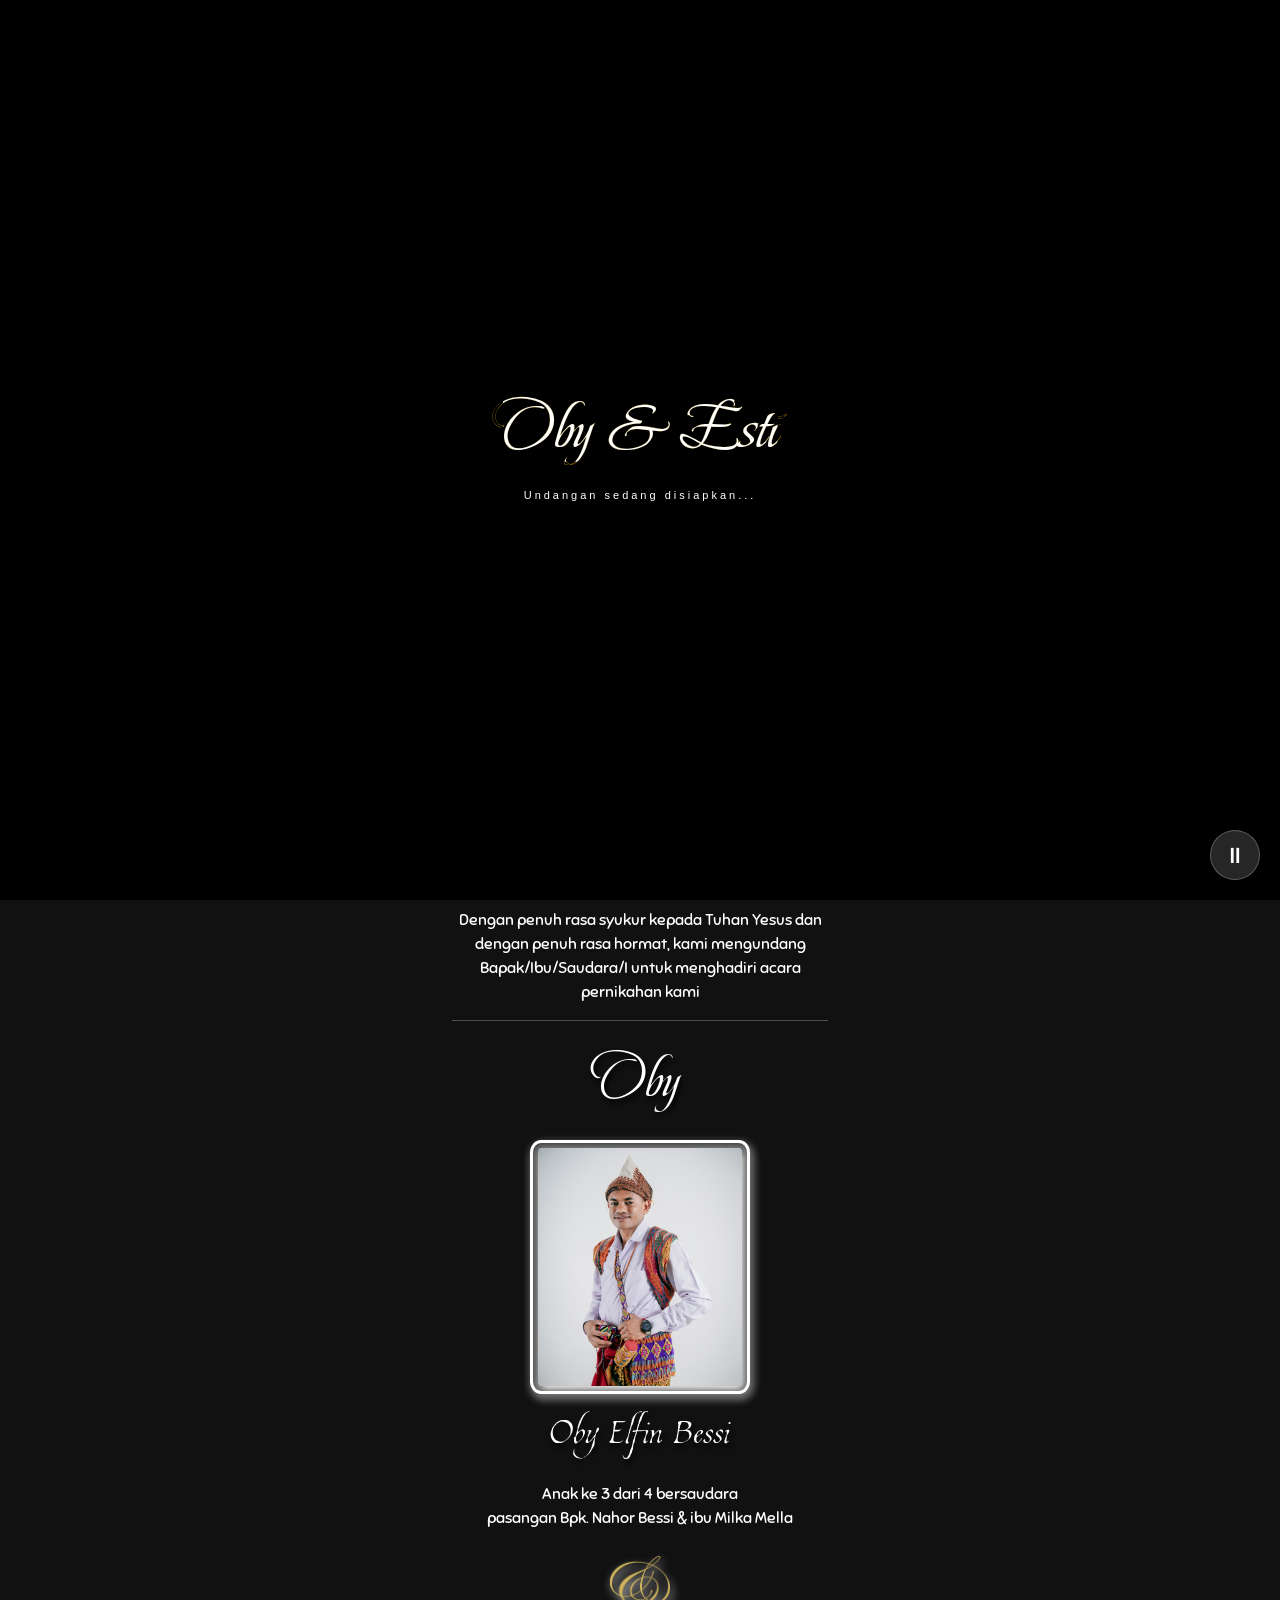
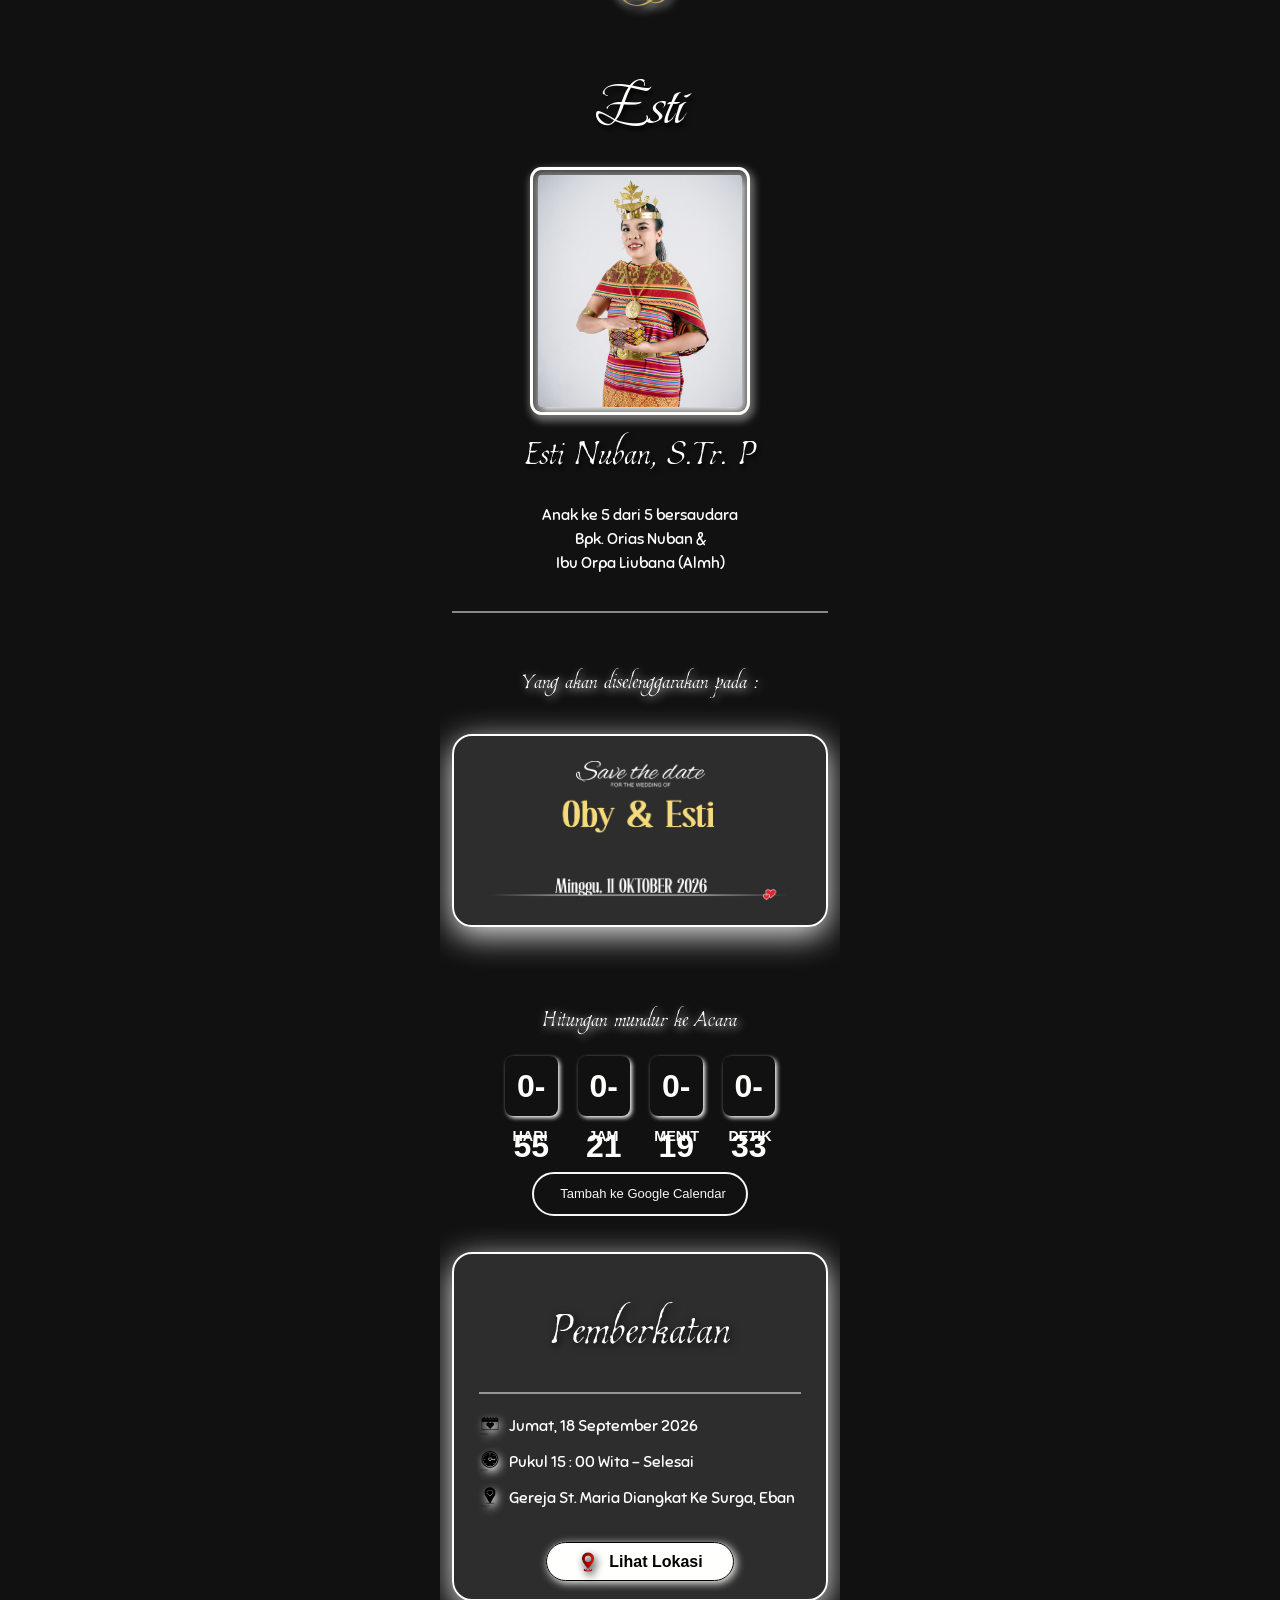
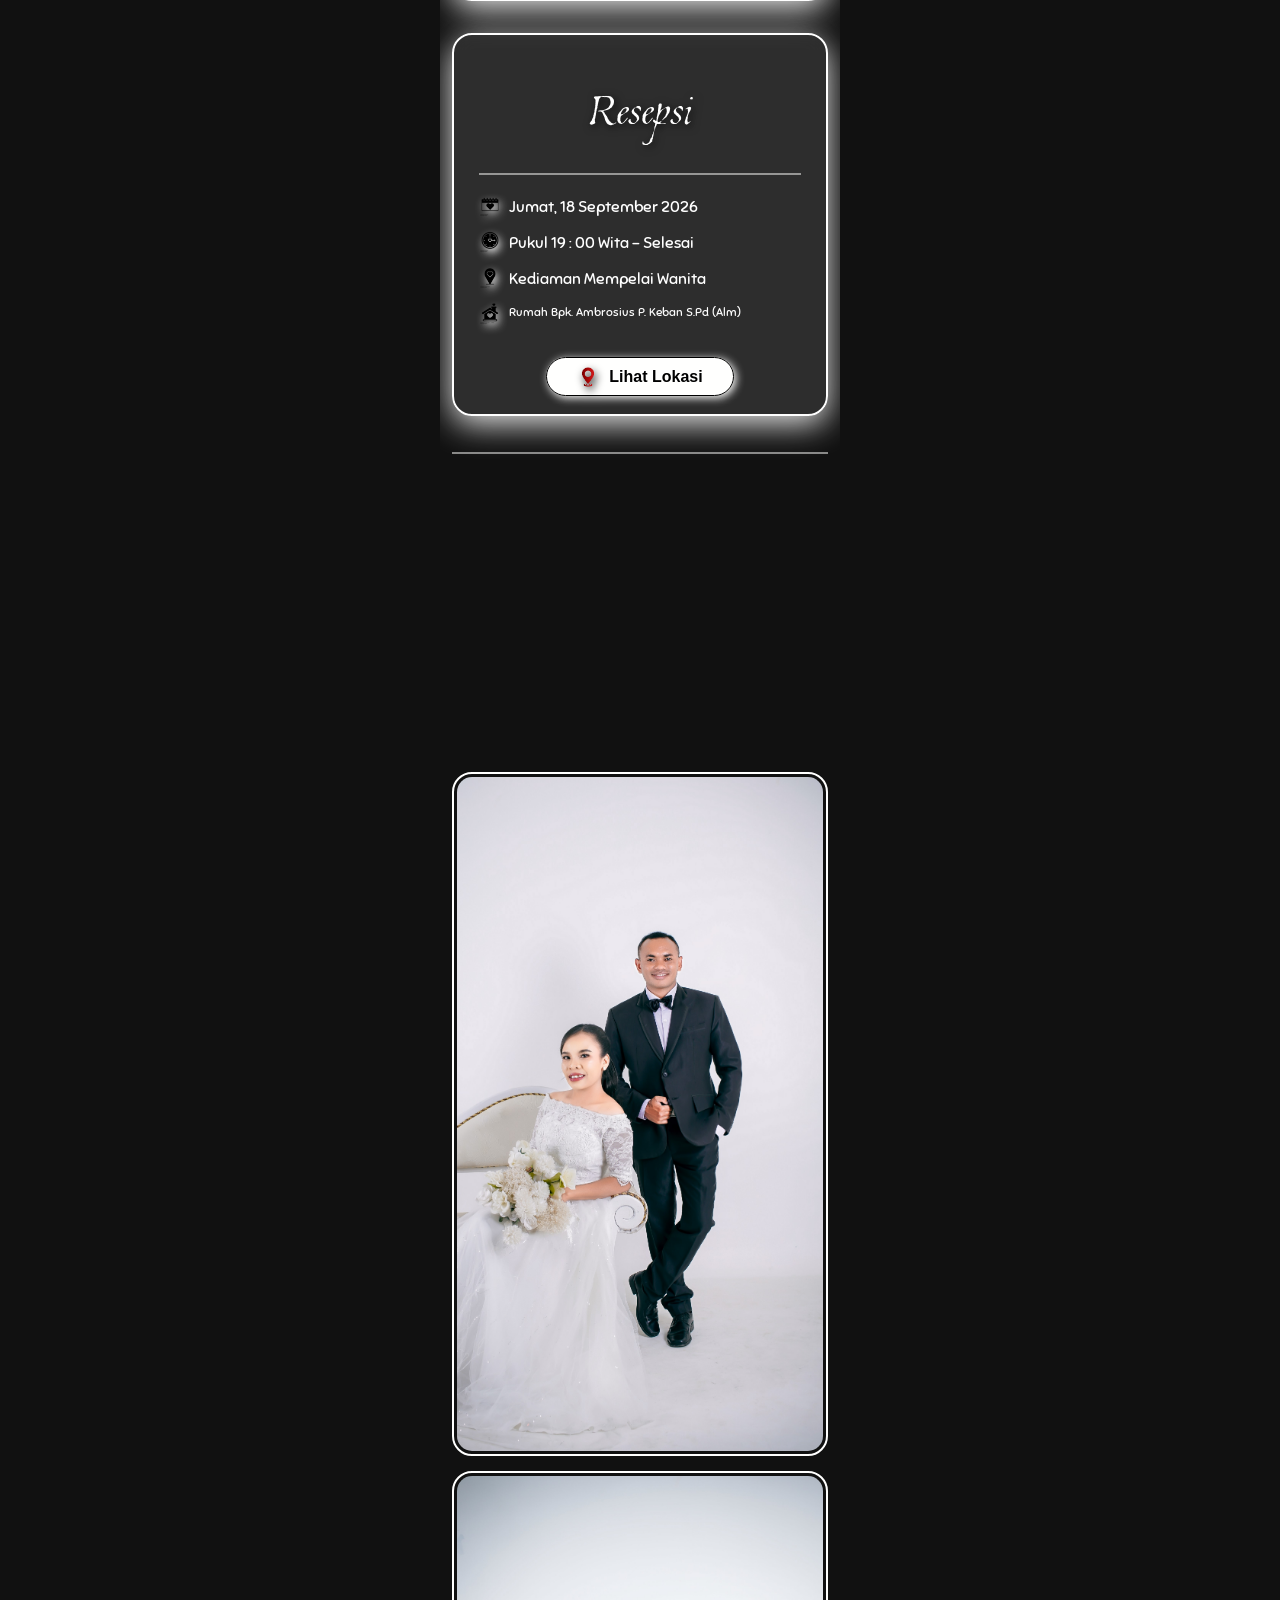
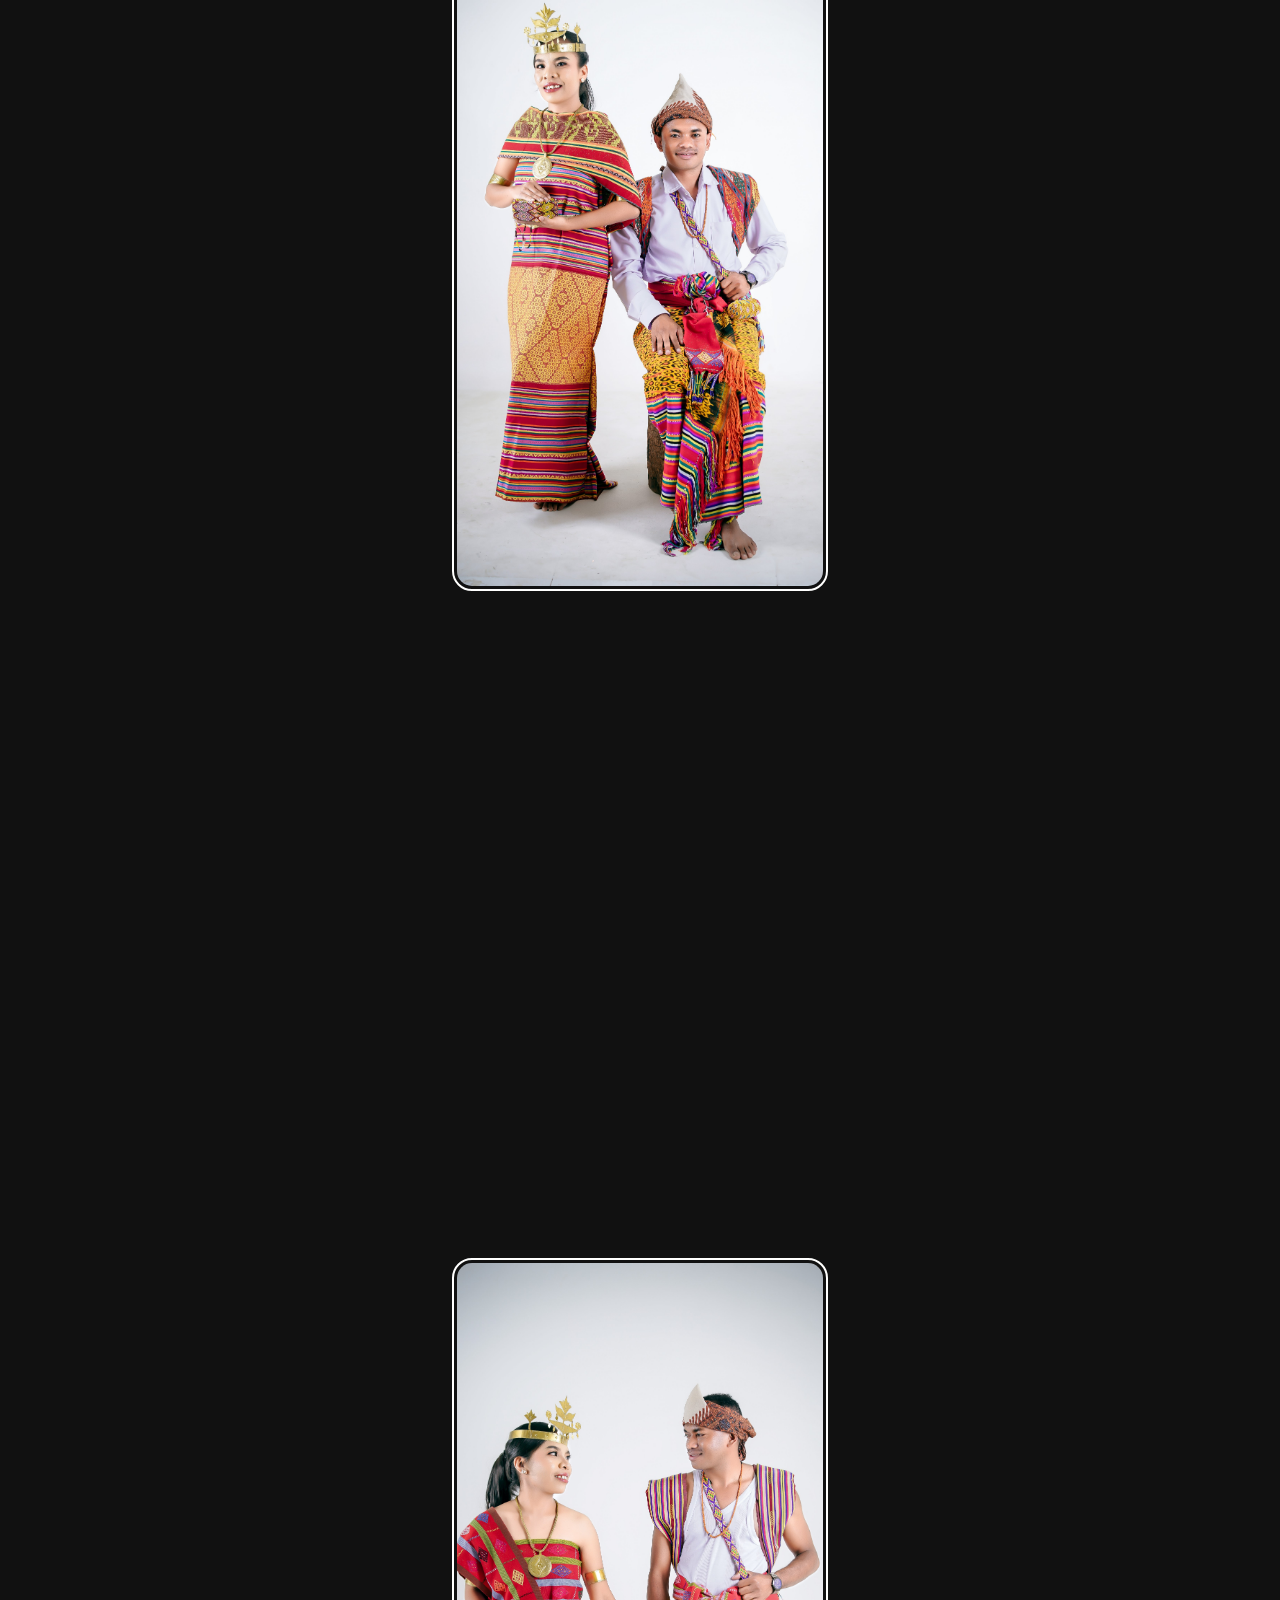
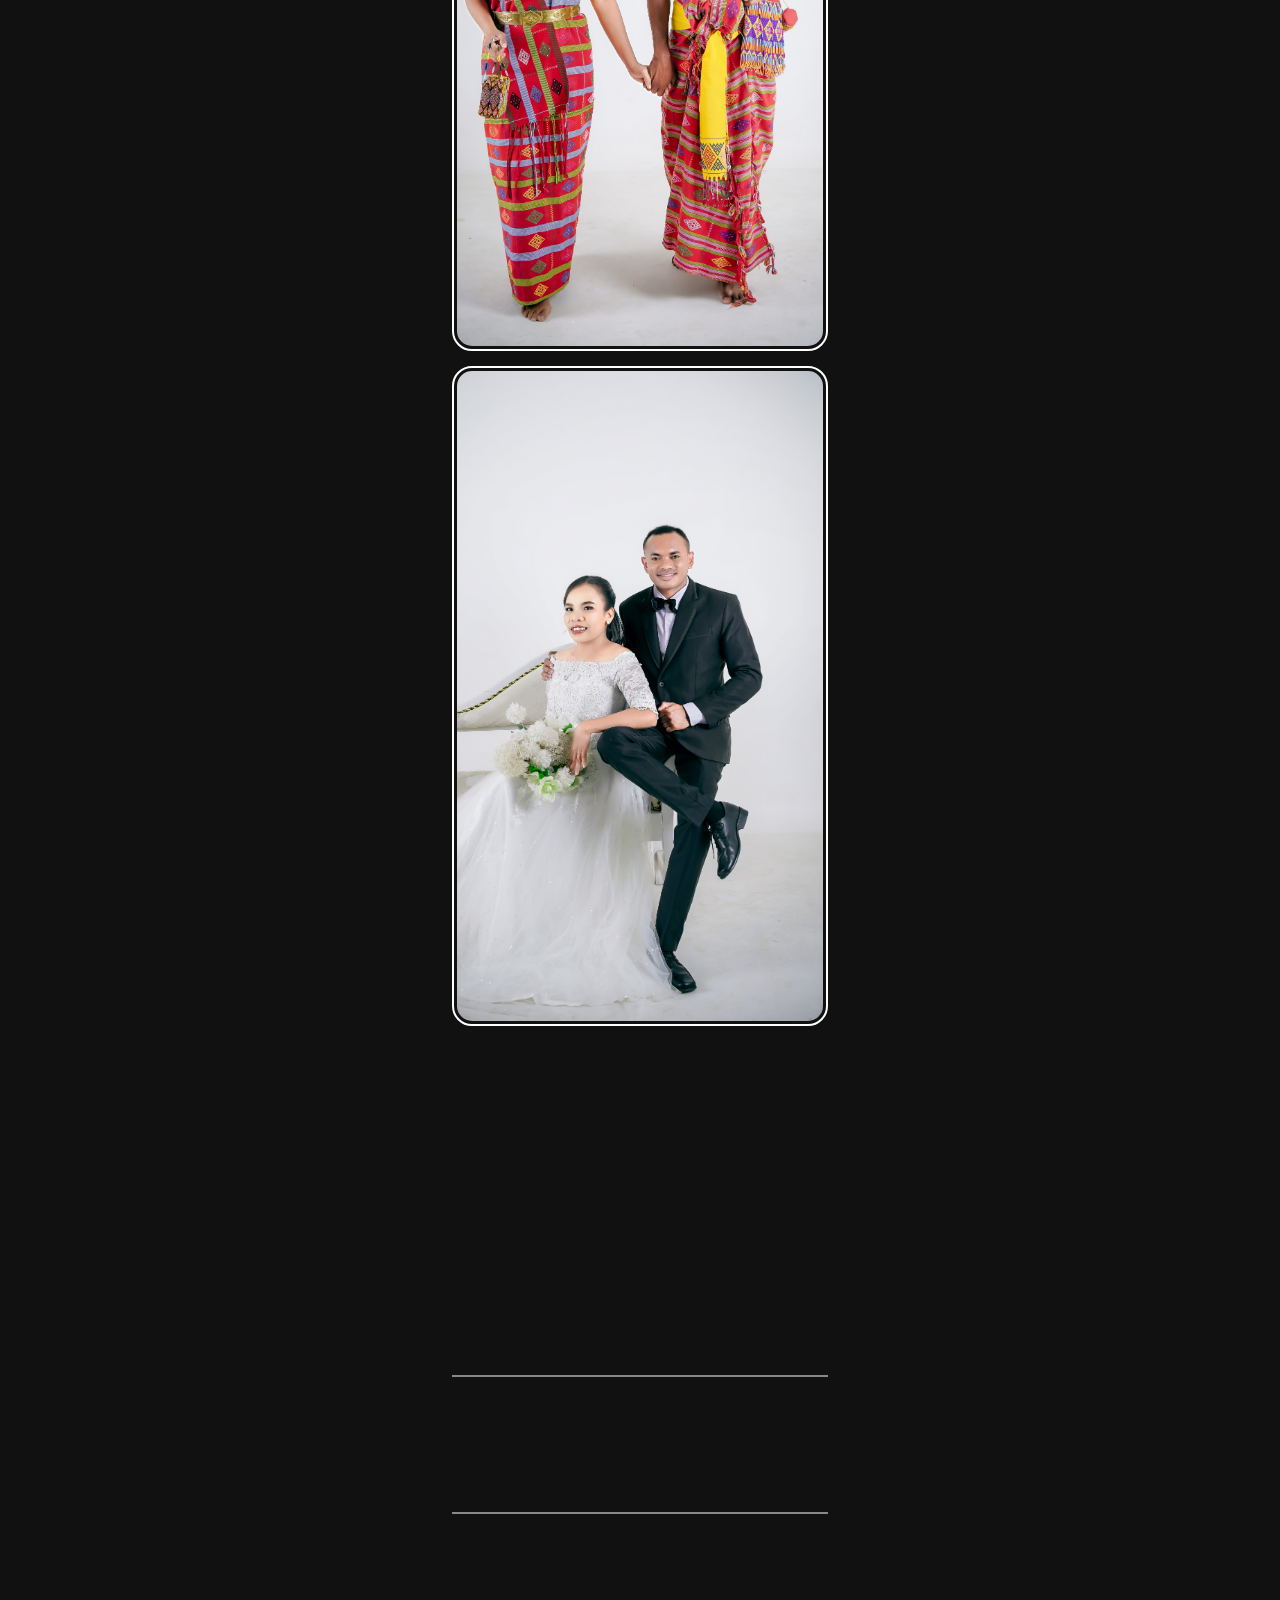
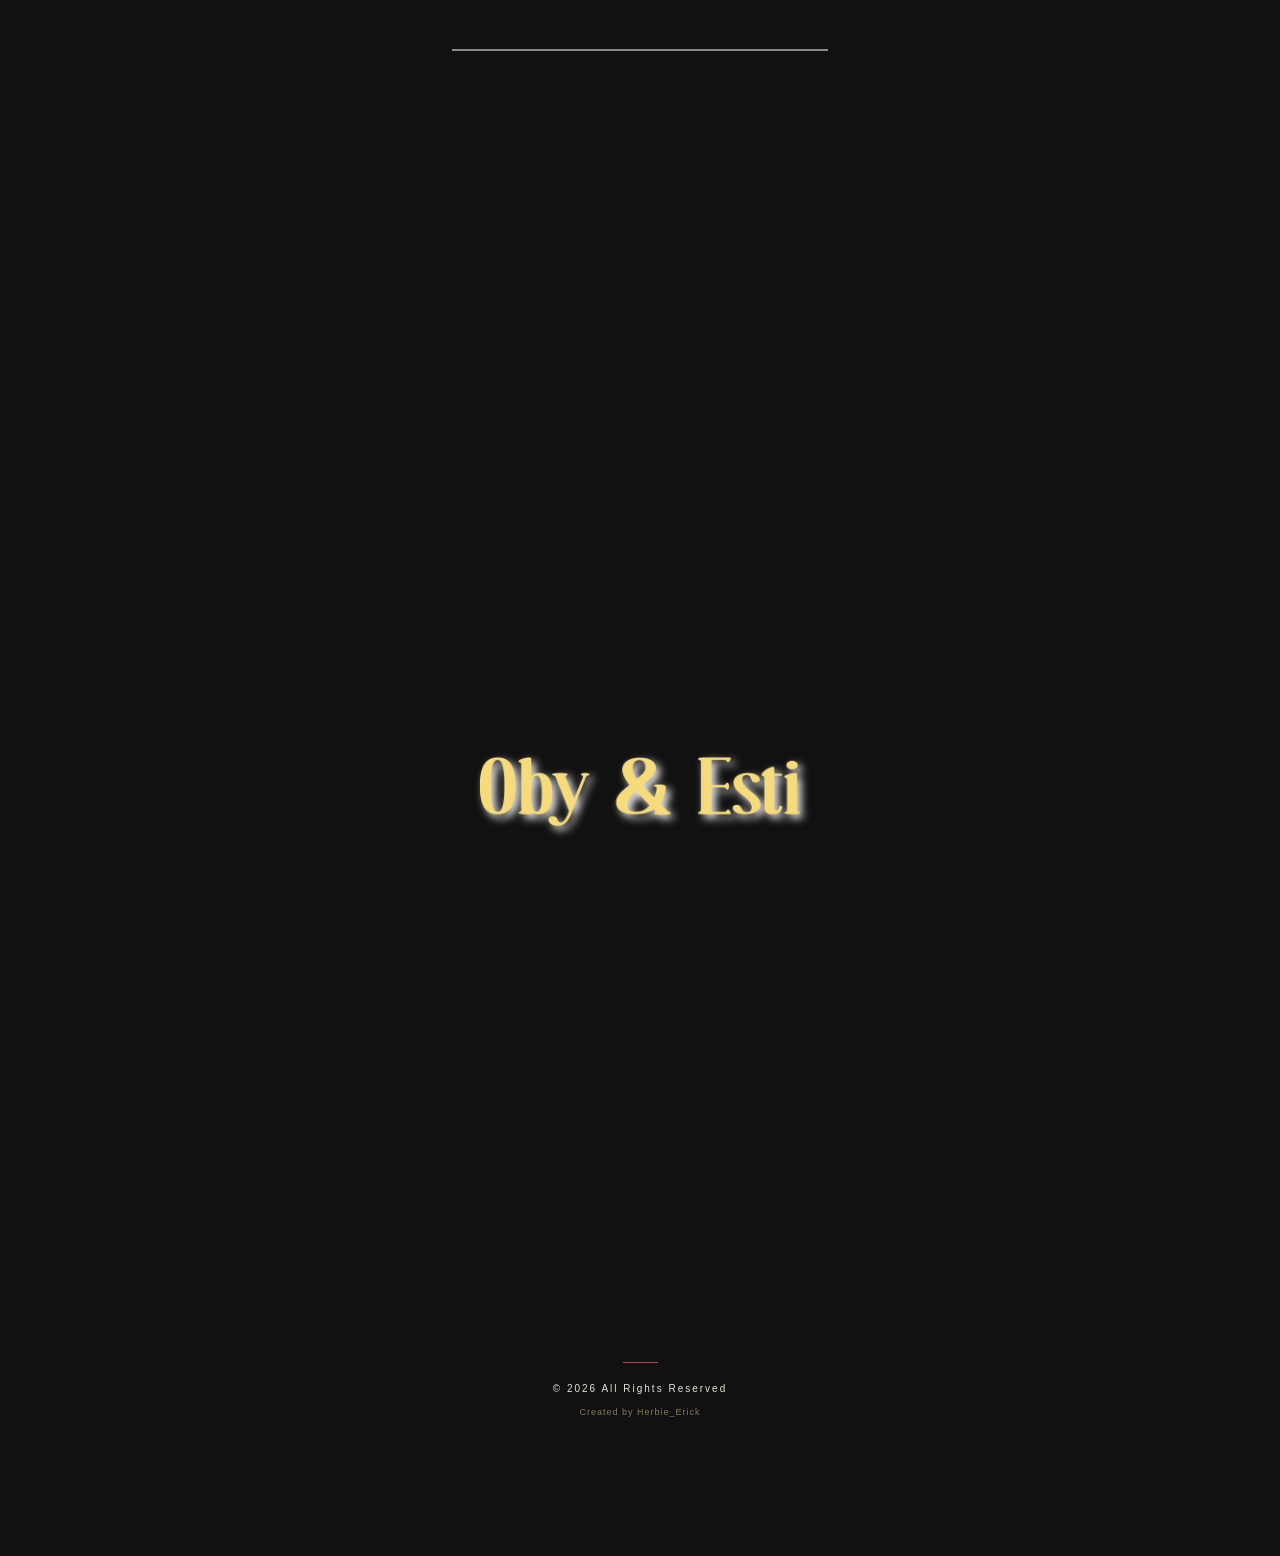
==== index.html @ a2c18242 "first commit" ====
<!DOCTYPE html>
<html lang="id">

<head>

    <meta charset="UTF-8">

    <meta
        name="viewport"
        content="width=device-width, initial-scale=1.0"
    >

    <title>Oby & Esty</title>
    <link rel="icon" type="image/png" href="assets/dec/thumb.jpeg">

    <meta property="og:title" content="Undangan Pernikahan Heri & Nita">
    <meta property="og:description" content="Klik untuk membuka undangan pernikahan kami">
    <meta property="og:image" content="https://linniel.github.io/herinitawedding.github.io/assets/dec/thumb.jpeg">
    <meta property="og:image:width" content="1200">
    <meta property="og:image:height" content="630">
    <meta property="og:url" content="https://linniel.github.io/herinitawedding.github.io/">
    <meta property="og:type" content="website">
    <meta property="og:site_name" content="Undangan Pernikahanan Heri & Nita ">
    <meta name="twitter:card" content="summary_large_image">


    <!-- =====================================
         AOS CSS
    ====================================== -->
    <!-- font -->
    <link rel="preconnect" href="https://fonts.googleapis.com">
    <link rel="preconnect" href="https://fonts.gstatic.com" crossorigin>
    <link href="https://fonts.googleapis.com/css2?family=Beau+Rivage&family=Birthstone&family=Estonia&family=Sniglet:wght@400;800&display=swap" rel="stylesheet">

    <link rel="stylesheet" href="https://unpkg.com/aos@2.3.4/dist/aos.css">
    <link href="https://cdn.jsdelivr.net/npm/bootstrap@5.0.2/dist/css/bootstrap.min.css" rel="stylesheet" integrity="sha384-EVSTQN3/azprG1Anm3QDgpJLIm9Nao0Yz1ztcQTwFspd3yD65VohhpuuCOmLASjC" crossorigin="anonymous">

    <!-- =====================================
         MAIN CSS
    ====================================== -->

    <link rel="stylesheet" href="assets/css/style.css">
    <link rel="stylesheet" href="assets/css/countdown.css">
    <link rel="stylesheet" href="assets/css/music.css">
    <link rel="stylesheet" href="assets/css/loader.css">
    <link rel="stylesheet" href="assets/css/linniel_rsvp.css">
    <link rel="stylesheet" href="assets/css/copyright.css">
    <link rel="stylesheet" href="assets/css/linniel_2.css">
    <link rel="stylesheet" href="assets/css/linniel_3.css">
    <link rel="stylesheet" href="assets/css/linniel_4.css">
    <link rel="stylesheet" href="assets/css/linniel_5.css">
    <link rel="stylesheet" href="assets/css/linniel_6.css">
    <link rel="stylesheet" href="assets/css/linniel_7.css">

</head>


<body>


    <!-- =====================================
         INVITATION WRAPPER
         MAX WIDTH 400px
    ====================================== -->

    <div class="invitation-wrapper">
        <div id="loader">
            <div class="name-loader">
                <span class="name-outline">Oby & Esti</span>
                <span class="name-fill">Oby & Esti</span>
            </div>

            <div class="loading-text">
                 Undangan sedang disiapkan...
            </div>
        </div>


        <!-- =================================
             BACKGROUND SLIDESHOW
        ================================== -->

        <div
            class="background-wrapper"
            id="backgroundWrapper"
        >

            <div
                class="background-layer background-layer-1"
            ></div>


            <div
                class="background-layer background-layer-2"
            ></div>


            <div
                class="background-overlay"
            ></div>

        </div>



        <!-- =================================
             MAIN INVITATION CONTENT

             Jangan gunakan display:none
             agar AOS dapat menghitung
             posisi setiap section.
        ================================== -->

        <main
            class="invitation"
            id="invitation"
        >


            <!-- =============================
                 HOME
            ============================== -->

    <section id="linniel_2">

    <div class="container">

        <!-- ==============================
             BAGIAN ATAS
        =============================== -->

        <div class="row justify-content-center text-center linniel-2-top">

            <div
                class="col-12 py-4">

                <p class="ayat">
                    "Demikianlah mereka bukan lagi dua, melainkan satu. Karena itu, apa yang telah dipersatukan Allah, tidak oleh diceraikan manusia"
                </p>

                <hr class="custom">

                <p class="kutipan_2">
                    " Matius 19 : 6 "
                </p>

            </div>

        </div>

    </div>

</section>

    <section id="linniel_3">
        <div class="container">
            <div class="row align-items-center justify-content-center">
                <div class="col-12 text-center py-2">
                    <p class="ins" data-aos="fade-up" 
                    data-aos-duration="1500">Dengan penuh rasa syukur kepada Tuhan Yesus dan 
                        dengan penuh rasa hormat, kami mengundang Bapak/Ibu/Saudara/I untuk menghadiri acara pernikahan kami</p>
                    <hr>
                <div class="mempelai">
                    <div class="m_pria">
                        <p class="nama" data-aos="zoom-in-down" 
                    data-aos-duration="2000">Oby</p>
                    <img src="assets/photo/pria.jpg" alt="pria" class="mempelai_img" 
                    data-aos="fade-up" 
                    data-aos-duration="2000">
                        <p class="nama_2" 
                    data-aos="zoom-in-up" 
                    data-aos-duration="2000">Oby Elfin Bessi</p>
                        <p class="ins" data-aos="zoom-in-up" 
                    data-aos-duration="2000">Anak ke 3 dari 4 bersaudara<br> pasangan Bpk. Nahor Bessi & ibu Milka Mella</p>
                    </div>
                    <img src="assets/dec/dan.png" alt="wedding ring" class="ring" data-aos="zoom-in" 
                    data-aos-duration="2000">
                    
                    <div class="m_pria pt-5">
                        <p class="nama"
                        data-aos="zoom-in-down" 
                    data-aos-duration="2000">Esti</p>
                    <img src="assets/photo/wanita.jpg" alt="pria" class="mempelai_img" 
                    data-aos="fade-up" 
                    data-aos-duration="2000">
                        <p class="nama_2" 
                        data-aos="zoom-in-up" 
                    data-aos-duration="2000">Esti Nuban, S.Tr. P</p>
                        <p class="ins" data-aos="zoom-in-up" 
                    data-aos-duration="2000">Anak ke 5 dari 5 bersaudara <br> Bpk. Orias Nuban & <br> Ibu Orpa Liubana (Almh)</p>
                    <hr class="custom">
                    </div>
                </div>
                </div>
            </div>
        </div>
    </section>
    <section id="linniel_4">

    <div class="container">

        <div class="row align-items-center justify-content-center">

            <div class="col-12 text-dark fw-bold">

                <p class="txt py-3" data-aos="fade-up" 
                    data-aos-duration="1000">
                    Yang akan diselenggarakan pada :
                </p>
                <div class="jadwal-wrapper"
                data-aos="zoom-in-down" 
                    data-aos-duration="1000">
                    <img
                        src="assets/dec/jadwal.png"
                        alt="jadwal"
                        class="jadwal_img" data-aos="fade-up" 
                    data-aos-duration="1000">
                </div>
                
                <div class="justify-content-center align-items-center d-flex pt-5">
                    <div id="countdown" class="hitungan-mundur"
                    data-aos="zoom-in"
                    data-aos-duration="2900">
                                <p class="txt_3 countdown text-center">Hitungan mundur ke Acara</p>
                                <div id='tiles'></div>
                                    <div class="labels">
                                        <li>hari</li>
                                        <li>jam</li>
                                        <li>Menit</li>
                                        <li>detik</li>
                                    </div>
                                     <!-- BUTTON CALENDAR -->
                     <div class="text-center mt-4">
                        <button type="button" class="btn-calendar" onclick="addToGoogleCalendar()">
                            <i class="bi bi-calendar-plus"></i>
                            Tambah ke Google Calendar
                        </button>
                    </div>
                    </div>
                </div>

                <div class="jadwal-wrapper my-3"
                data-aos="zoom-in" 
                    data-aos-duration="1000">
                    <p class="txt_2" data-aos="zoom-in-down" 
                    data-aos-duration="2000">Pemberkatan</p>
                    <hr class="custom">
                    <div class="jadwal text-start" data-aos="zoom-in-up" 
                    data-aos-duration="2000">
                        <p class="ins">
                            <img src="assets/dec/date.png" class="icon" alt="">
                            Jumat, 18 September 2026
                        </p>
                        <p class="ins">
                            <img src="assets/dec/time.png" class="icon" alt="">
                            Pukul 15 : 00 Wita - Selesai
                        </p>
                        <p class="ins">
                            <img src="assets/dec/location.png" class="icon" alt="">
                            Gereja St. Maria Diangkat Ke Surga, Eban</p>
                    </div>
                    <a href="https://maps.app.goo.gl/R7XHMyD7AdE7v3eS8" target="_blank" class="btn_maps mt-4">
                  <img src="assets/dec/loc.png" class="icon_2" alt="">Lihat Lokasi
                    </a>
                </div>
                <div class="jadwal-wrapper my-3"
                data-aos="zoom-in" 
                    data-aos-duration="2000">
                    <p class="txt_2" data-aos="fade-down" 
                    data-aos-duration="1000">Resepsi</p>
                    <hr class="custom">
                <div class="jadwal text-start" data-aos="zoom-in-up" data-aos-duration="1000">
                    <p class="ins">
                            <img src="assets/dec/date.png" class="icon" alt="">
                            Jumat, 18 September 2026
                        </p>
                    <p class="ins">
                        <img src="assets/dec/time.png" class="icon" alt="">
                         Pukul 19 : 00 Wita - Selesai
                    </p>

                    <p class="ins">
                        <img src="assets/dec/location.png" class="icon" alt="">
                        Kediaman Mempelai Wanita <br>
                    </p>
                    <p class="rmh ins">
                        <img src="assets/dec/home.png" class="icon" alt="">
                        Rumah Bpk. Ambrosius P. Keban S.Pd (Alm)
                    </p>

                </div>
                    <a href="https://maps.app.goo.gl/PGSMsq6SE9vQWwyQ8" target="_blank" class="btn_maps mt-4">
                  <img src="assets/dec/loc.png" class="icon_2" alt="">Lihat Lokasi
                    </a>
                </div>
                
                <hr class="custom">

            </div>

        </div>

    </div>

</section>


<section id="linniel_5">
    <div class="container">
        <div class="row">
            <div class="col-12">
                <p class="txt text-center py-3" data-aos="fade-up" 
                    data-aos-duration="1000">Galeri Foto</p>
                <div class="gallery-slider" data-aos="zoom-in" 
                    data-aos-duration="1000">
                    <div class="gallery-track">

                        <img src="assets/photo/1.jpg" alt="">
                        <img src="assets/photo/2.jpg" alt="">
                        <img src="assets/photo/3.jpg" alt="">

                        <!-- Duplicate agar looping halus -->
                        <img src="assets/photo/1.jpg" alt="">
                        <img src="assets/photo/2.jpg" alt="">
                        <img src="assets/photo/3.jpg" alt="">

                    </div>

                </div>

            </div>
            <div class="gallery-list">

    <img src="assets/photo/4.jpg" class="gallery-item" data-aos="fade-left" 
                    data-aos-duration="1500" alt="">
    <img src="assets/photo/5.jpg" class="gallery-item" data-aos="fade-right" 
                    data-aos-duration="1500" alt="">
    <img src="assets/photo/6.jpg" class="gallery-item" data-aos="fade-left" 
                    data-aos-duration="1500" alt="">
    <img src="assets/photo/7.jpg" class="gallery-item" data-aos="fade-right" 
                    data-aos-duration="1500" alt="">
    <img src="assets/photo/8.jpg" class="gallery-item" data-aos="fade-up" 
                    data-aos-duration="2000" alt="">

</div>

<!-- Lightbox -->

<div class="lightbox" id="lightbox">

    <span class="close-lightbox">&times;</span>

    <span class="prev">&#10094;</span>

    <img id="lightboxImage">

    <span class="next">&#10095;</span>

</div>

        </div>

    </div>

</section>
<section id="linniel_6">
        <div class="container">
            <div class="row align-items-center justify-content-center">
                <div class="col-12 text-center py-5">
                    <p class="txt" data-aos="fade-up" 
                    data-aos-duration="1000">Turut Mengundang</p>
                    <hr class="custom">
                    <div class="kel_mem text-start" data-aos="fade-right" 
                    data-aos-duration="1000">
                        <p>Keluarga Besar Bessi,</p>
                        <p>Keluarga Besar Mella,</p>
                        <p>Keluarga Besar Bpk. Anasias Taopan.</p>
                    </div>
                    <hr class="custom">
                    <div class="kel_mem text-end" data-aos="fade-left" 
                    data-aos-duration="1000">
                        <p>Keluarga Besar Nuban</p>
                        <p>Keluarga Besar Liubana</p>
                        <p>Keluarga Besar Bpk. Joni Seran</p>
                    </div>
                    <hr class="custom">
                    
                </div>
                </div>
            </div>
        </section>
        <section id="linniel_7">

             <img src="assets/dec/nama.png" alt="nama" class="bahagia" data-aos="zoom-in-down" 
                    data-aos-duration="2000">

        </section>
        <!-- =========================================
     COPYRIGHT
========================================= -->

<section
    id="copyright"
    class="copyright-section"
>

    <div
        class="copyright-content"
        data-aos="fade-up"
    >

        <div class="copyright-divider"></div>

        <p class="copyright-text">
            © 2026 All Rights Reserved
        </p>

        <p class="copyright-credit">
            Created by Herbie_Erick
        </p>

    </div>

</section>
        </div>
    </div>

    <!-- Background Music -->
<audio
    id="backgroundMusic"
    loop
    preload="auto">

    <source
        src="assets/music/music_2.mp3"
        type="audio/mpeg">

    Browser Anda tidak mendukung audio.

</audio>
<button id="musicButton" class="music-button">

    <span id="musicIcon">⏸</span>

</button>






        </main>

        <section class="cover" id="cover">

    <!-- COVER BACKGROUND -->
    <div class="cover-background"></div>

    <!-- COVER OVERLAY -->
    <div class="cover-overlay"></div>


    <!-- ================================
         COVER TOP
    ================================= -->

    <div class="cover-top">

        <p class="cover-label">
            THE WEDDING OF
        </p>

        <h1 class="cover-title">
            Oby &amp; Esti
        </h1>

        <p class="cover-date">
            11 • 10 • 2026
        </p>

    </div>


    <!-- ================================
         COVER BOTTOM
    ================================= -->

    <div class="cover-bottom">

        <!-- GUEST -->

        <div class="guest-wrapper">

            <p class="guest-label">
                Kepada Yth.
            </p>

            <h2
                class="guest-name"
                id="guestName"
            >
                Tamu Undangan
            </h2>

        </div>


        <!-- OPEN BUTTON -->

        <button
            type="button"
            class="open-invitation"
            id="openInvitation"
        >
            Buka Undangan
        </button>
        <p class="sry my-2">Mohon maaf jika terdapat kesalahan penulisan Nama/Gelar</p>

    </div>

</section>


    </div>



    <!-- =====================================
         AOS JS
    ====================================== -->

    <script
        src="https://unpkg.com/aos@2.3.4/dist/aos.js"
    ></script>
    <script src="https://cdn.jsdelivr.net/npm/bootstrap@5.0.2/dist/js/bootstrap.bundle.min.js" integrity="sha384-MrcW6ZMFYlzcLA8Nl+NtUVF0sA7MsXsP1UyJoMp4YLEuNSfAP+JcXn/tWtIaxVXM" crossorigin="anonymous"></script>



    <!-- =====================================
         GUEST JS
    ====================================== -->

    <script src="assets/js/guest.js"></script>
    <script src="assets/js/countdown.js"></script>
    <script src="assets/js/music.js"></script>
    <script src="assets/js/lighbox.js"></script>
    <script src="assets/js/loader.js"></script>
    <script src="assets/js/calender.js"></script>
    <script src="assets/js/rsvp.js"></script>



    <!-- =====================================
         BACKGROUND JS
    ====================================== -->

    <script src="assets/js/background.js"></script>



    <!-- =====================================
         AOS INITIALIZATION
    ====================================== -->

    <script>

        AOS.init({

            duration: 1000,

            offset: 100,

            once: false,

            mirror: true

        });

    </script>


</body>

</html>
---- assets/css/style.css ----
/* =========================================
   GLOBAL
========================================= */

* {
    margin: 0;
    padding: 0;
    box-sizing: border-box;
}

:root {

    /* Nama mempelai / heading utama */
    --font-gold: #D8B878;

    /* Teks utama */
    --font-ivory: #F1EDE3;

    /* Label / teks sekunder */
    --font-muted: #fffffe;

}


html {
    scroll-behavior: smooth;
}

body {
    min-height: 100vh;
    background: #111;
    color: #fff;
    font-family: Arial, sans-serif;
    overflow-x: hidden;
}


/* =========================================
   INVITATION WRAPPER
   MOBILE FRAME
========================================= */

.invitation-wrapper {
    position: relative;
    width: 100%;
    max-width: 400px;
    min-height: 100vh;
    margin: 0 auto;
}


/* =========================================
   BACKGROUND SLIDESHOW
========================================= */

.background-wrapper {
    position: fixed;

    top: 0;
    left: 50%;

    width: 100%;
    max-width: 400px;

    height: 100vh;

    transform: translateX(-50%);

    overflow: hidden;

    background: #111;

    z-index: 0;

    opacity: 0;
    visibility: hidden;

    transition:
        opacity 1.2s ease,
        visibility 1.2s ease;
}

.background-wrapper.active {
    opacity: 1;
    visibility: visible;
}


/* =========================================
   BACKGROUND LAYERS
========================================= */

.background-layer {
    position: absolute;

    inset: 0;

    width: 100%;
    height: 100%;

    background-position: center;
    background-repeat: no-repeat;
    background-size: cover;

    opacity: 0;

    transform: scale(1.03);

    filter: blur(0);

    transition:
        opacity 1.8s ease,
        filter 1.8s ease,
        transform 7s ease;
}

.background-layer.active {
    opacity: 1;
    transform: scale(1);
}

.background-layer.blur {
    filter: blur(8px);
}


/* =========================================
   BACKGROUND OVERLAY
========================================= */

.background-overlay {
    position: absolute;

    inset: 0;

    background:
        linear-gradient(
            to bottom,
            rgba(0, 0, 0, 0.30),
            rgba(0, 0, 0, 0.60)
        );

    pointer-events: none;
}


/* =========================================
   COVER
========================================= */

.cover {
    position: fixed;

    top: 0;
    left: 50%;

    width: 100%;
    max-width: 400px;

    height: 100vh;

    transform: translateX(-50%);

    display: flex;

    flex-direction: column;

    justify-content: space-between;

    align-items: center;

    text-align: center;

    overflow: hidden;

    z-index: 100;

    background: #111;

    padding: 70px 30px 45px;

    opacity: 1;
    visibility: visible;

    transition:
        opacity 0.8s ease,
        visibility 0.8s ease;
}


/* =========================================
   COVER HIDE
========================================= */

.cover.hide {
    opacity: 0;
    visibility: hidden;
    pointer-events: none;
}


/* =========================================
   COVER BACKGROUND
========================================= */

.cover-background {
    position: absolute;

    inset: 0;

    background-image:
        url("../bg/cover.jpg");

    background-position: center;
    background-repeat: no-repeat;
    background-size: cover;

    z-index: -2;
}


/* =========================================
   COVER OVERLAY
========================================= */

.cover-overlay {
    position: absolute;

    inset: 0;

    background:
        linear-gradient(
            to bottom,
            rgba(0, 0, 0, 0.35),
            rgba(0, 0, 0, 0.65)
        );

    z-index: -1;
}


/* =========================================
   COVER TOP
========================================= */

.cover-top {
    position: relative;

    width: 100%;

    z-index: 2;
}

.cover-label {
    font-size: 11px;

    letter-spacing: 4px;

    margin-bottom: 20px;
    color: var(--font-muted);
}

.cover-title {
    font-size: 58px;

    font-weight: 400;

    margin-bottom: 15px;
    color: var(--font-muted);
    font-family: "Beau Rivage", cursive;
    font-style: normal;
    filter: drop-shadow(2px 4px 4px white);
}

.cover-date {
    font-size: 13px;

    letter-spacing: 4px;
    color: var(--font-muted);
}
.txt{
    font-family: "Estonia", cursive;
    font-size: 30px;
    font-weight: normal;
    color: rgb(255, 255, 255);
    filter: drop-shadow(2px 2px 4px rgb(248, 248, 247));
}
.txt_2{
    font-family: "Estonia", cursive;
    font-size: 62px;
    font-weight: normal;
    color: rgb(255, 255, 255);
    filter: drop-shadow(2px 2px 4px rgb(0, 0, 0));
}

/* =========================================
   COVER BOTTOM
========================================= */

.cover-bottom {
    position: relative;

    width: 100%;

    z-index: 2;

    display: flex;

    flex-direction: column;

    align-items: center;
    color: var(--font-muted);
}


/* =========================================
   GUEST
========================================= */

.guest-wrapper {
    margin-bottom: 25px;
}

.guest-label {
    font-size: 12px;

    margin-bottom: 8px;
}

.guest-name {
    font-size: 24px;
    font-weight: 400;
    white-space: nowrap;
    font-family: "Beau Rivage", cursive;
}


/* =========================================
   OPEN BUTTON
========================================= */

.open-invitation {
    border: 2px solid rgb(255, 196, 0);
    background: var(--font-muted);
    color: #000000;
    padding: 10px 38px;
    border-radius: 30px;
    font-size: 12px;
    letter-spacing: 2px;
    cursor: pointer;
    backdrop-filter: blur(8px);
    -webkit-backdrop-filter: blur(8px);
    transition:
        background 0.3s ease,
        transform 0.3s ease;
}

.open-invitation:hover {
    background: rgba(255, 255, 255, 0.18);

    transform: translateY(-2px);
}


/* =========================================
   TAMBAHAN COVER
========================================= */

.sry {
    font-size: 10px;
    line-height: 1.4;
}


/* =========================================
   INVITATION CONTENT
========================================= */

.invitation {
    position: relative;

    width: 100%;
    max-width: 400px;

    margin: 0 auto;

    z-index: 1;
}





/* =========================================
   GENERAL SECTION
========================================= */

.section {
    position: relative;

    width: 100%;

    min-height: 100vh;

    display: flex;

    align-items: center;

    justify-content: center;

    text-align: center;

    padding: 40px 30px;
}



/* =========================================
   DESKTOP
========================================= */

@media (min-width: 401px) {

    body {
        background: #111;
    }


    .invitation-wrapper {
        width: 400px;
        max-width: 400px;
    }


    .background-wrapper {
        width: 400px;
        max-width: 400px;
    }


    .cover {
        width: 400px;
        max-width: 400px;
    }


    .invitation {
        width: 400px;
        max-width: 400px;
    }

}
---- assets/css/countdown.css ----
.countdown{
  font-weight: bold;
}
#countdown {
  font-family: Arial, sans-serif;
  text-align: center;
  padding: 20px;
  border-radius: 10px;
  max-width: 300px;
  margin: 0 auto;
  padding-left: 10px;
  padding-right: 10px;
}

#tiles {
  display: flex;
  justify-content: space-between;
  gap: 10px;
}

#tiles span {
  z-index: 100;
  display: inline-block;
  color: var(--font-muted);
  font-size: 2em;
  width: 60px;
  height: 60px;
  line-height: 60px;
  border-radius: 8px;
  margin: 0 5px;
  box-shadow: 2px 2px 4px var(--font-muted);
  text-align: center;
  background-color: #c8a96a00;
}

.labels {
  display: flex;
  justify-content: space-between;
  list-style-type: none;
  padding: 0;
  margin: 10px 0 0;
}

.labels li {
  font-size: 0.9em;
  color: var(--font-muted);
  text-transform: uppercase;
  width: 60px;
  font-weight: bold;
  text-align: center;
}
.txt_3{
  color: white;
  font-family: "Estonia", cursive;
  font-weight: 400;
  font-style: normal;
  font-size: 30px;
  filter: drop-shadow(2px 2px 4px rgb(248, 248, 247));
}

.btn-calendar {
    border: 2px solid #faf6f6;
    background: transparent;
    color: #f7f4f5;
    padding: 10px 20px;
    border-radius: 30px;
    font-family: 'Poppins', sans-serif;
    font-size: 13px;
    cursor: pointer;
    transition: all 0.3s ease;
}

.btn-calendar:hover {
    background: #f5f3f3;
    color: #020202;
    transform: translateY(-2px);
}

.btn-calendar i {
    margin-right: 6px;
}
---- assets/css/music.css ----
/* ==========================================
   MUSIC BUTTON
========================================== */

.music-button{

    position:fixed;

    right:20px;
    bottom:20px;

    width:50px;
    height:50px;

    display:flex;
    justify-content:center;
    align-items:center;

    border:none;
    border-radius:50%;

    background:rgba(255,255,255,.15);

    backdrop-filter:blur(10px);
    -webkit-backdrop-filter:blur(10px);

    border:1px solid rgba(255,255,255,.25);

    color:var(--color-primary);

    font-size:22px;

    cursor:pointer;

    z-index:99999;

    transition:.3s;

}

.music-button:hover{

    transform:scale(1.08);

}

.music-button:active{

    transform:scale(.95);

}
---- assets/css/loader.css ----
#loader {
    position: fixed;
    inset: 0;
    z-index: 9999;
    display: flex;
    flex-direction: column;
    justify-content: center;
    align-items: center;
    background: #000000;
    transition: opacity 1s ease, visibility 1s ease;
    
}

.name-loader {
    position: relative;
    display: inline-block;
    font-family: "Beau Rivage", cursive;
    font-size: 65px;
    line-height: 1;
}

/* Outline hitam */
.name-outline {
    display: block;
    color: transparent;
    -webkit-text-stroke: 0.2px rgb(255, 196, 0);
}

/* Fill merah */
.name-fill {
    position: absolute;
    inset: 0;
    color: rgb(255, 255, 253);
    overflow: hidden;
    clip-path: inset(0 100% 0 0);
    animation: fillLeftToRight 4s ease-in-out forwards;
}

@keyframes fillLeftToRight {

    0% {
        clip-path: inset(0 100% 0 0);
    }

    100% {
        clip-path: inset(0 0 0 0);
    }
}

.loading-text {
    margin-top: 25px;
    font-family: "Poppins", sans-serif;
    font-size: 11px;
    letter-spacing: 3px;
    color: #ffffff;
}
---- assets/css/copyright.css ----
/* =========================================
   COPYRIGHT
========================================= */

.copyright-section {

    position: relative;

    width: 100%;

    min-height: 35vh;

    display: flex;

    align-items: center;

    justify-content: center;

    text-align: center;

    padding: 50px 30px;

}


.copyright-content {

    width: 100%;

    max-width: 350px;

}


/* =========================================
   COUPLE NAME
========================================= */

.copyright-line {

    font-size: 18px;

    letter-spacing: 3px;

    color: #D8B878;

    margin-bottom: 18px;

}


/* =========================================
   DIVIDER
========================================= */

.copyright-divider {

    width: 35px;

    height: 1px;

    margin: 0 auto 18px;

    background: #bf7575;

    opacity: 0.7;

}


/* =========================================
   COPYRIGHT
========================================= */

.copyright-text {

    font-size: 10px;

    letter-spacing: 2px;

    color: #E8E2D6;

    margin-bottom: 10px;

}


/* =========================================
   CREATED BY
========================================= */

.copyright-credit {

    font-size: 9px;

    letter-spacing: 1px;

    color: #BFA875;

    opacity: 0.7;

}
---- assets/css/linniel_2.css ----
/* =========================================
   LINNIEL 2
========================================= */

#linniel_2 {
    min-height: 100vh;

    display: flex;

    align-items: stretch;

    justify-content: center;

    padding: 40px 25px;
}


/* =========================================
   CONTAINER
========================================= */

#linniel_2 .container {
    width: 100%;

    max-width: 400px;

    display: flex;

    flex-direction: column;

    justify-content: space-between;
}


/* =========================================
   BAGIAN ATAS
========================================= */

.linniel-2-top {
    width: 100%;

    text-align: center;
}


/* =========================================
   KUTIPAN
========================================= */

.linniel-2-top .col-12 {
    width: 100%;
}


.ayat {
    font-size: 20px;
    font-family: "Beau Rivage", cursive;
    color: var(--font-muted);
    margin-bottom: 20px;
    filter: drop-shadow(2px 2px 2px rgb(0, 0, 0));
}


.kutipan_2 {
    font-size: 24px;
    font-family: "Beau Rivage", cursive;
    font-weight: normal;
    margin-top: 15px;
    color: var(--font-muted);
    filter: drop-shadow(2px 2px 2px rgb(0, 0, 0));
}


.linniel-2-top hr {
    width: 50%;

    margin: 15px auto;

    opacity: 0.5;
}


/* =========================================
   BAGIAN BAWAH
========================================= */

.linniel-2-bottom {
    width: 100%;

    display: flex;

    justify-content: center;

    text-align: center;
}


/* =========================================
   SECTION CONTENT
========================================= */

.linniel-2-bottom .section-content {
    width: 100%;

    padding: 30px 20px;

    border-radius: 20px;

    background: rgba(202, 51, 51, 0.932);
}
---- assets/css/linniel_3.css ----
#linniel_3{

    position:relative;
    width:100%;
    min-height:100vh;
    display:flex;
    justify-content:center;
    align-items:center;
    overflow:hidden;

}


.mempelai_img{
    width: 220px;
    border: solid 3px var(--font-muted);
    padding: 5px;
    border-radius: 5%;
    filter: drop-shadow(2px 4px 4px white);
}
.m_pria{
    display: flex;
    flex-direction: column;
    align-items: center;
    text-align: center;

}
hr.custom{

    display: block;
    width: 100%;
    height: 2px;
    margin: 20px 0;
    border: none;
    background: var(--font-muted);;
    opacity: 0.5;

}
hr.custom_2{

    display: block;
    width: 70%;
    height: 2px;
    margin: 20px 0;
    border: none;
    background: var(--font-muted);;
    opacity: 0.5;

}
.ring{
    display:block;
    width:60px;
    margin:10px auto;
    filter: drop-shadow(2px 4px 4px white);

}
.nama{
    font-family: "Beau Rivage", cursive;
    font-style: normal;
    font-size: 58px;
    color: var(--font-muted);
    filter: drop-shadow(2px 4px 2px black);
}
.nama_2{
    font-family: "Estonia", cursive;
    font-style: normal;
    font-size: 48px;
    color: var(--font-muted);;
    filter: drop-shadow(2px 4px 2px black);
    white-space: nowrap;
}
.jdwl{
    font-family: "Tangerine", cursive;
    font-style: normal;
    font-size: 58px;
    font-weight: bolder;
    color: rgb(255, 255, 255);
}
.ins{
    font-family: "Sniglet", system-ui;
    font-weight: normal;
    font-style: normal;
    font-size: 16px;
}
---- assets/css/linniel_4.css ----
#linniel_4{

    position:relative;
    width:100%;
    min-height:100vh;
    display:flex;
    overflow:hidden;

}
.jadwal_img{
    width: 300px;
}
#linniel_4 .col-12{

    display: flex;
    flex-direction: column;
    align-items: center;
    text-align: center;

}
.jadwal{
    color: white;
    margin-bottom: 40px;
    font-size: 15px;
}
.rmh{
    font-size: 12px;
}
/* ==========================================
   JADWAL WRAPPER
========================================== */

.jadwal-wrapper{

    width:100%;

    padding:25px;

    border-radius:20px;

    background:rgba(255,255,255,.12);

    backdrop-filter:blur(10px);
    -webkit-backdrop-filter:blur(10px);

    border: 2px solid rgb(255, 255, 255);

    box-shadow:
        0 8px 32px rgba(248, 247, 247, 0.932);

}
.jadwal p{

    display:flex;

    justify-content: start;

    align-items:start;

    gap:8px;

    margin-bottom:12px;

}

.icon{

    width:22px;
    height:22px;
    object-fit:contain;
    flex-shrink:0;
    filter: drop-shadow(2px 4px 4px white);
}
.icon_2{
    width:22px;
    height:22px;
    object-fit:contain;
    flex-shrink:0;
    filter: drop-shadow(2px 4px 4px rgb(0, 0, 0));
    margin-right: 10px;
}
.jdwl{
    filter: drop-shadow(2px 2px 2px black);
    color: var(--font-muted);
}
.btn_maps{
    background-color: var(--font-muted);
    padding-left: 30px;
    padding-right: 30px;
    padding-top: 10px;
    padding-bottom: 10px;
    border-radius: 50px;
    color: black;
    text-decoration: none;
    border: solid 1px black;
    filter: drop-shadow(2px 2px 4px var(--font-muted));
}
---- assets/css/linniel_5.css ----
/* ==========================================
   GALLERY
========================================== */
#linniel_5{

    position:relative;
    width:100%;
    min-height:100vh;
    display:flex;
    overflow:hidden;

}
.gallery-slider{

    width:100%;

    overflow:hidden;

    position:relative;

}

.gallery-track{

    display:flex;

    width:max-content;

    animation:gallerySlide 18s linear infinite;

}

.gallery-track img{
    width:260px;
    height:170px;
    margin-right:15px;
    object-fit:cover;
    border-radius:20px;
    flex-shrink:0;
    border: solid 2px var(--font-muted);
    padding: 3px;

}

/* ==========================================
   ANIMATION
========================================== */

@keyframes gallerySlide{

    from{

        transform:translateX(0);

    }

    to{

        transform:translateX(calc(-275px * 3));

    }

}
/* ==========================================
   GALLERY LIST
========================================== */

.gallery-list{
    margin-top:35px;
}

.gallery-item{

    width:100%;

    display:block;

    margin-bottom:15px;

    border-radius:20px;

    cursor:pointer;

    transition:.3s;
    border: solid 2px var(--font-muted);
    padding: 3px;

}

.gallery-item:hover{

    transform:scale(.98);

}

/* ==========================================
   LIGHTBOX
========================================== */

.lightbox{

    position:fixed;

    inset:0;

    background:rgba(0,0,0,.92);

    display:none;

    justify-content:center;

    align-items:center;

    z-index:999999;

}

.lightbox.active{

    display:flex;

}

.lightbox img{

    max-width:95%;

    max-height:90vh;

    border-radius:15px;

}

/* ==========================================
   BUTTON
========================================== */

.close-lightbox{

    position:absolute;

    top:20px;

    right:20px;

    color:white;

    font-size:40px;

    cursor:pointer;

}

.prev,
.next{

    position:absolute;

    top:50%;

    transform:translateY(-50%);

    color:white;

    font-size:50px;

    cursor:pointer;

    user-select:none;

    padding:20px;

}

.prev{

    left:10px;

}

.next{

    right:10px;

}
---- assets/css/linniel_6.css ----
#linniel_6{
    position:relative;
    width:100%;
    min-height:100vh;
    display:flex;
    justify-content:center;
    align-items:center;
    overflow:hidden;

}
.saksi{
    white-space: nowrap;
    font-family: "Estonia", cursive;
    font-size: 30px;
    font-weight: normal;
    color: rgb(255, 255, 255);
}
.kel_mem{
    white-space: nowrap;
    font-family: "Sniglet", system-ui;
    font-size: 14px;
    font-weight: normal;
    color: rgb(255, 255, 255);
}
---- assets/css/linniel_7.css ----
#linniel_7{
    position:relative;
    width:100%;
    min-height:100vh;
    display:flex;
    justify-content:center;
    align-items:center;
    background-color: rgba(0, 0, 0, 0);
    overflow:hidden;

}
#linniel_7{

    min-height:100vh;

    display:flex;

    justify-content:center;

    align-items:center;

}
.bahagia{

    filter:
        drop-shadow(4px  4px 4px #f7f5f5);
    width: 320px;

}
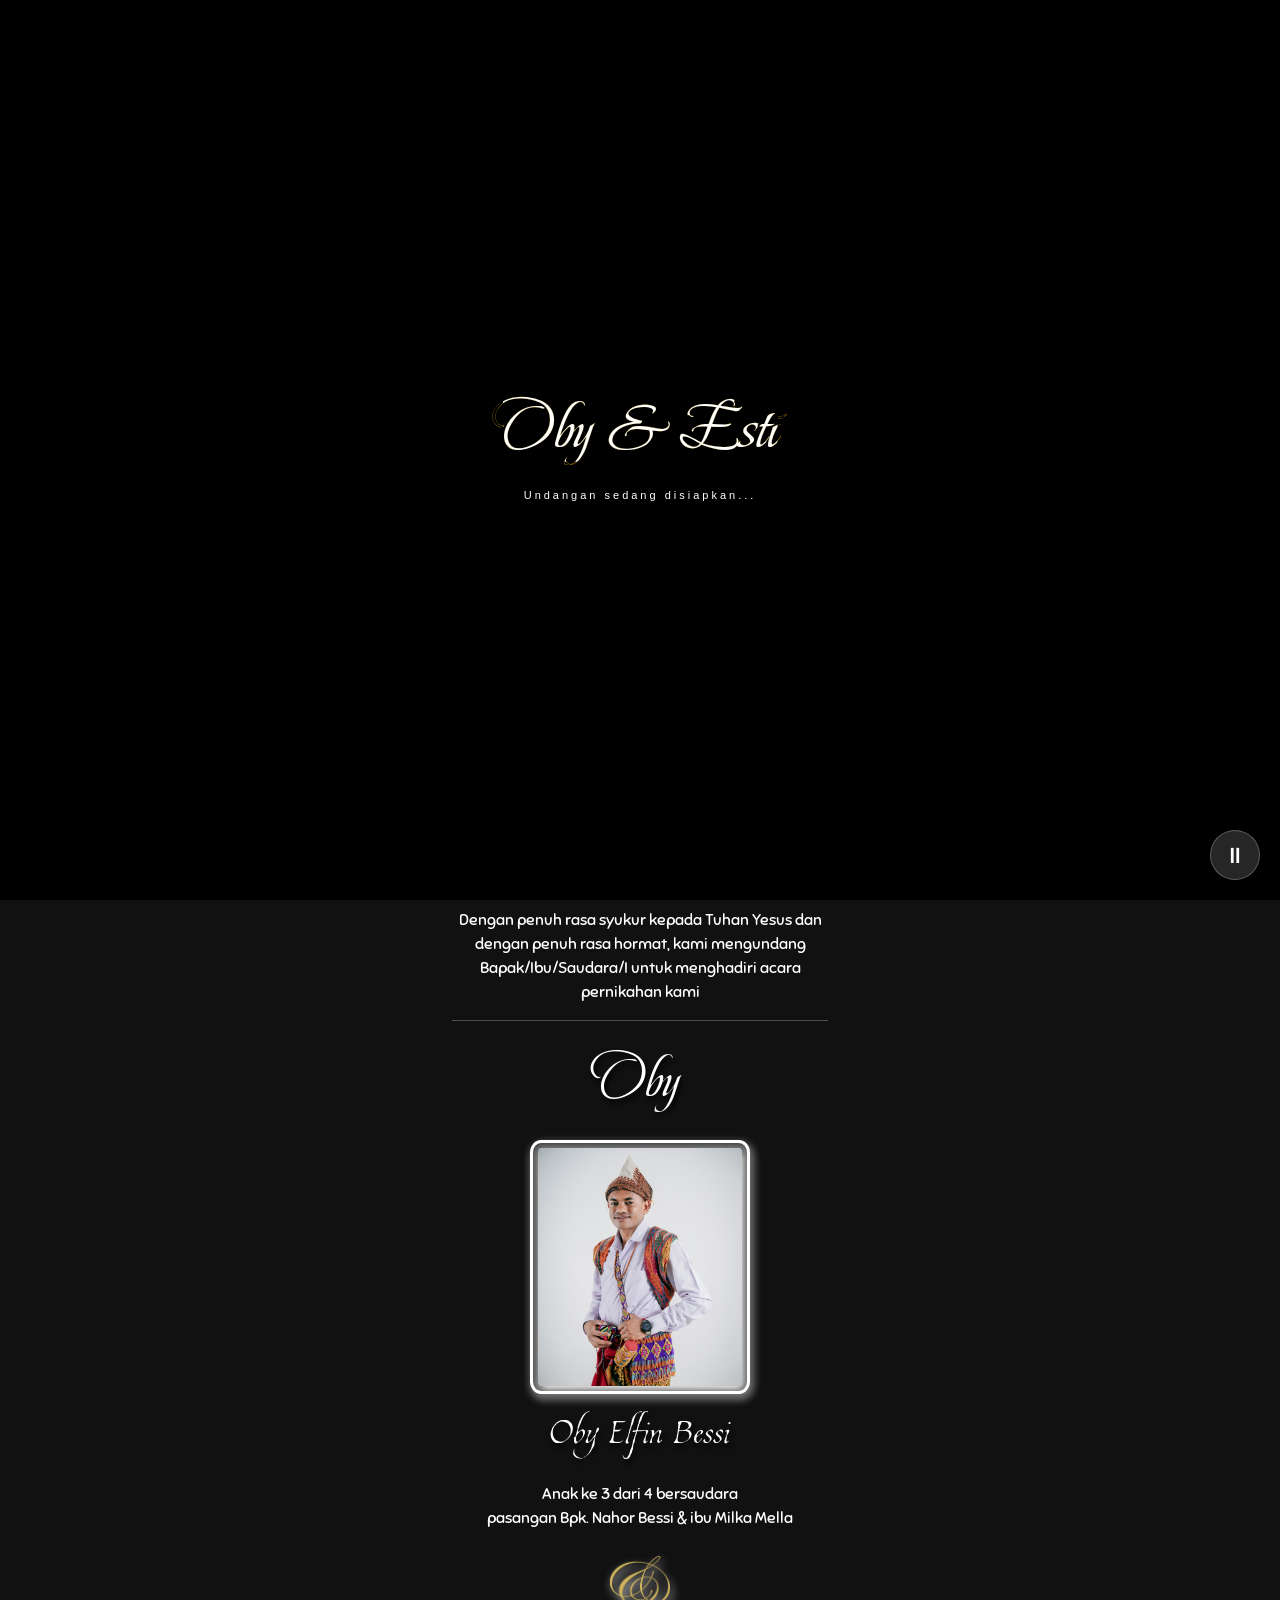
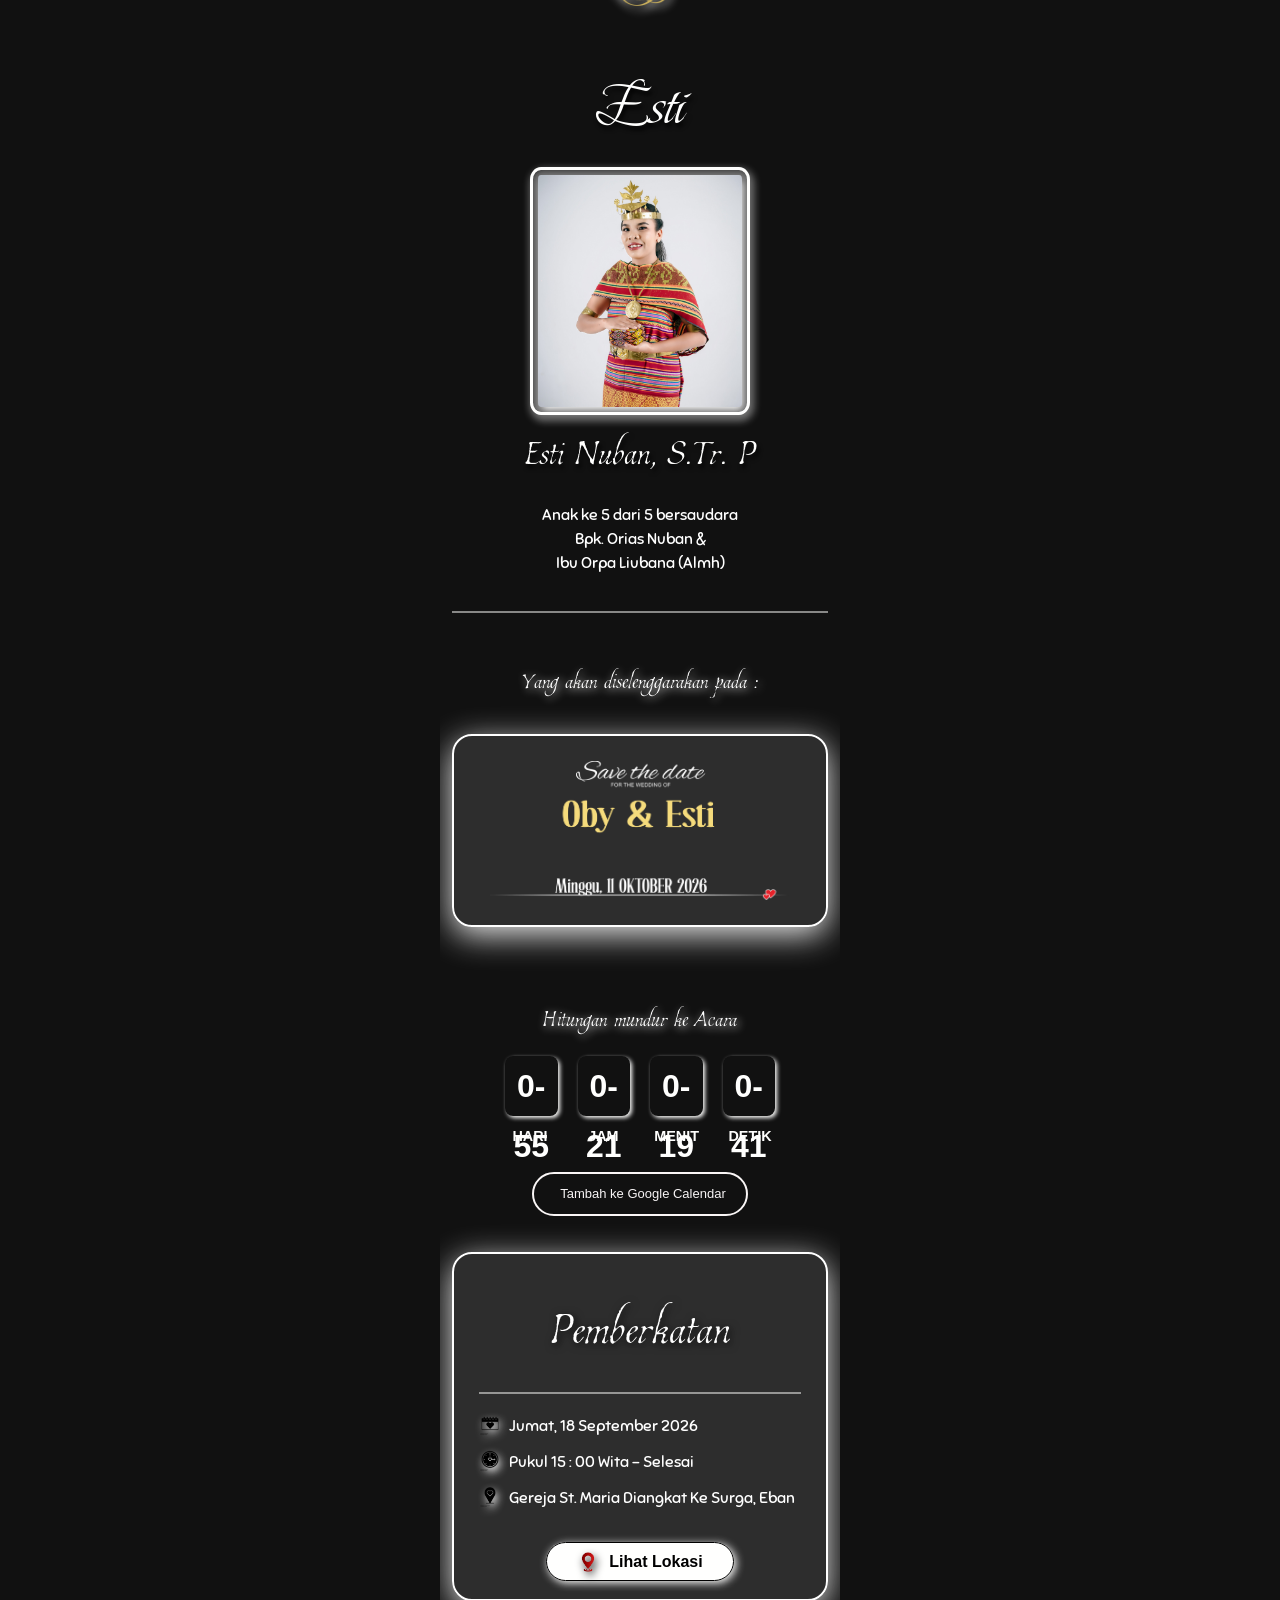
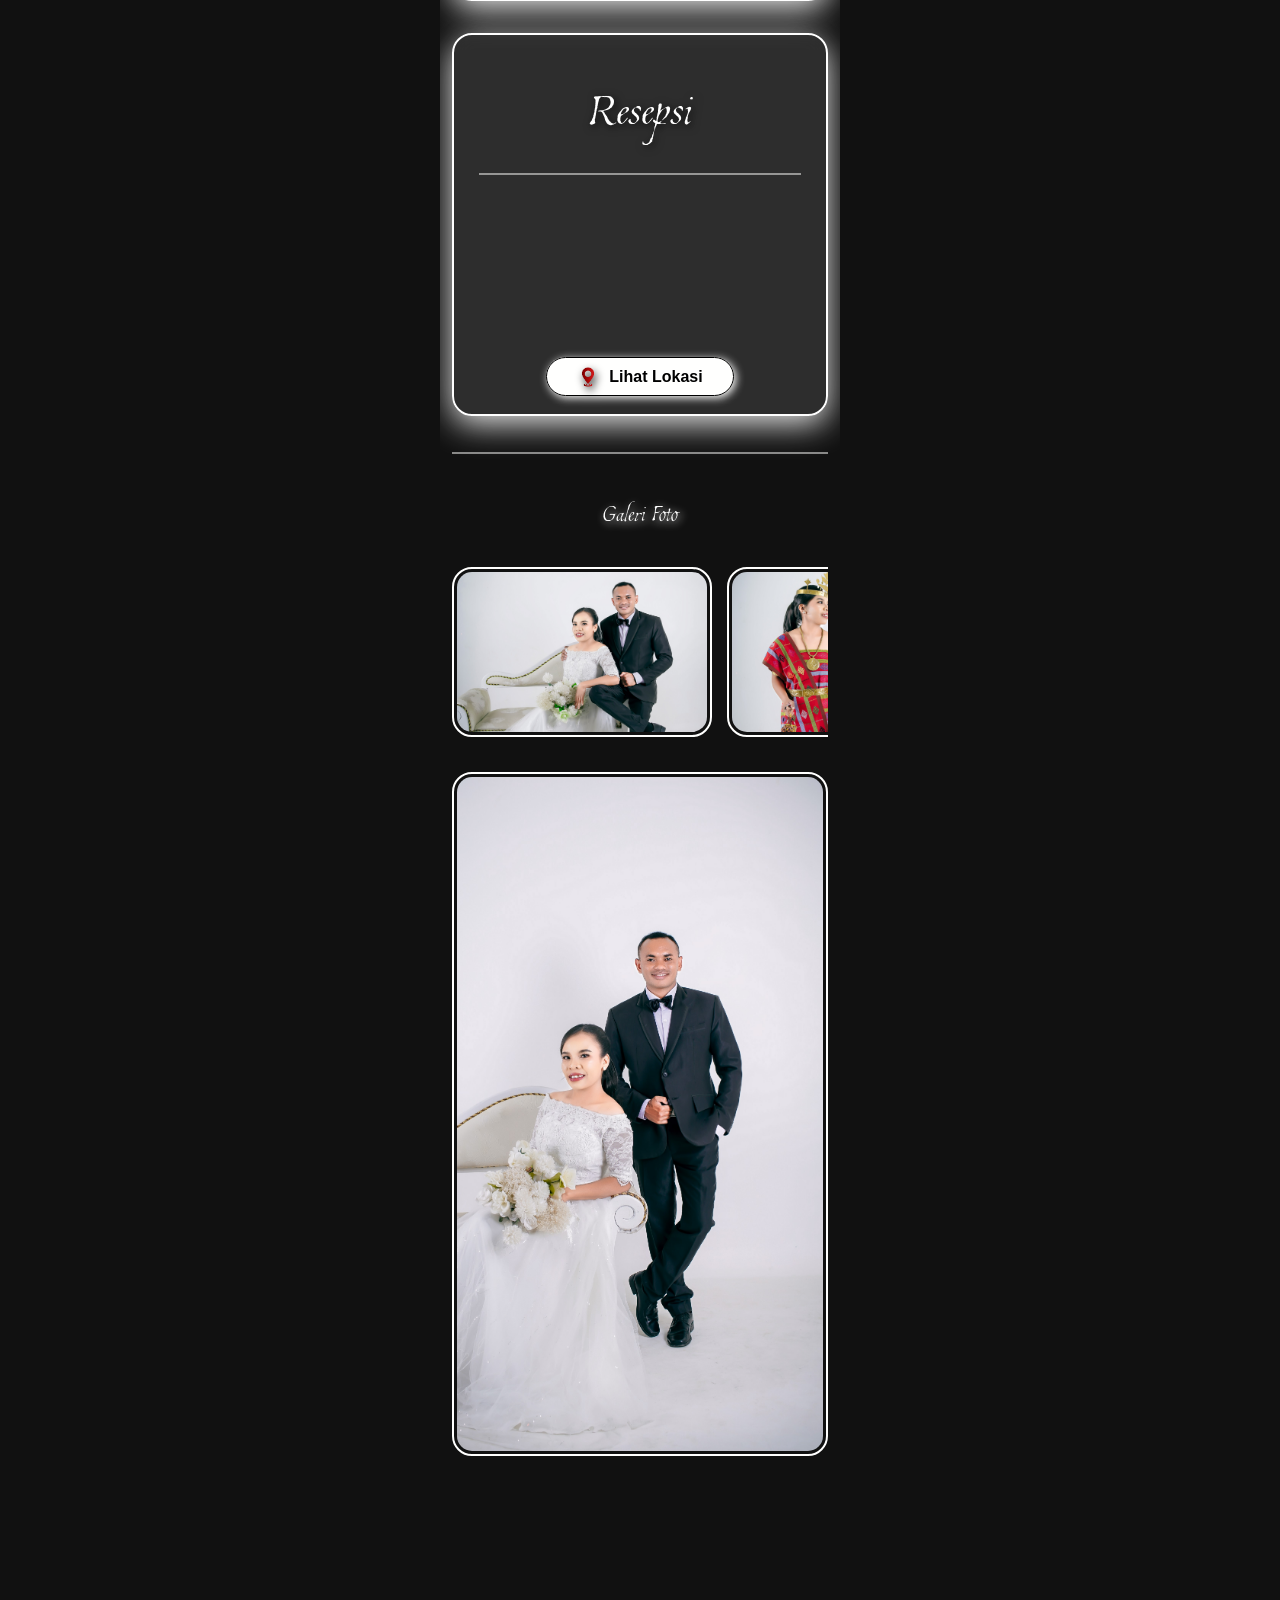
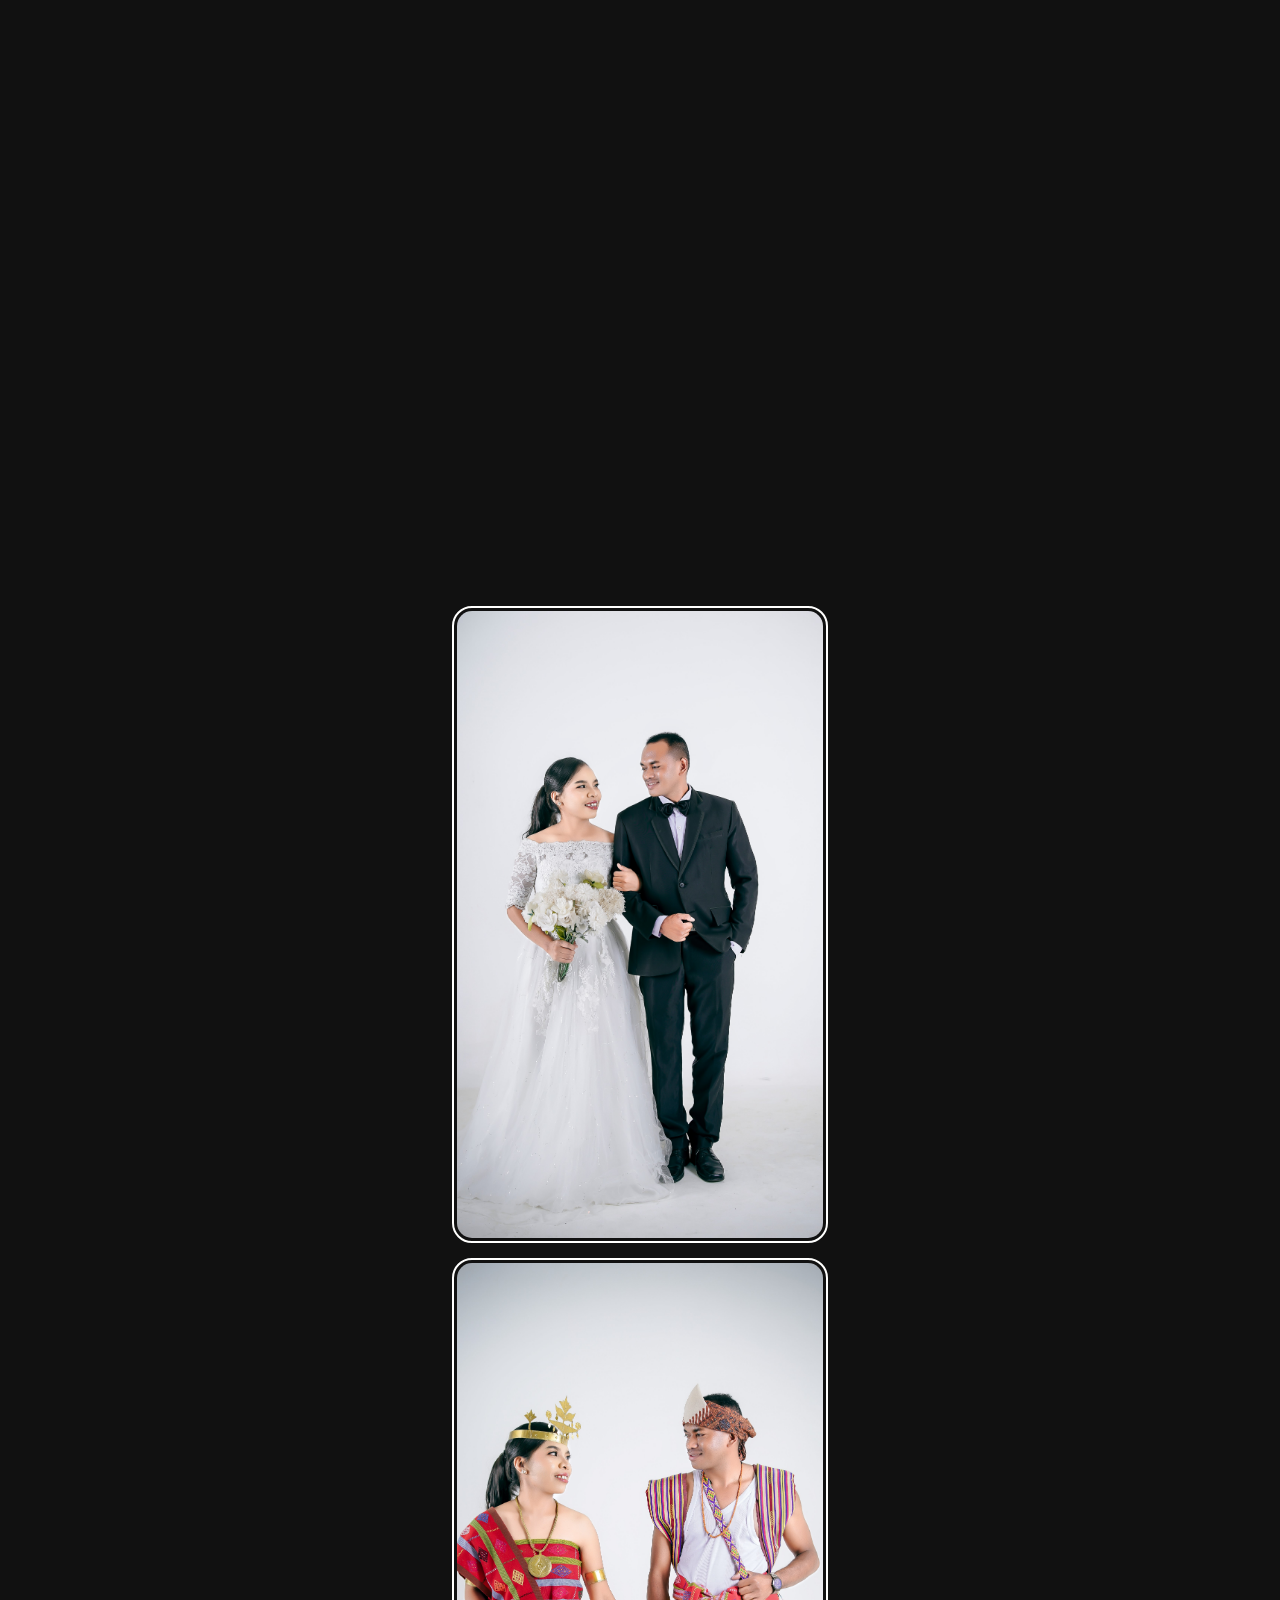
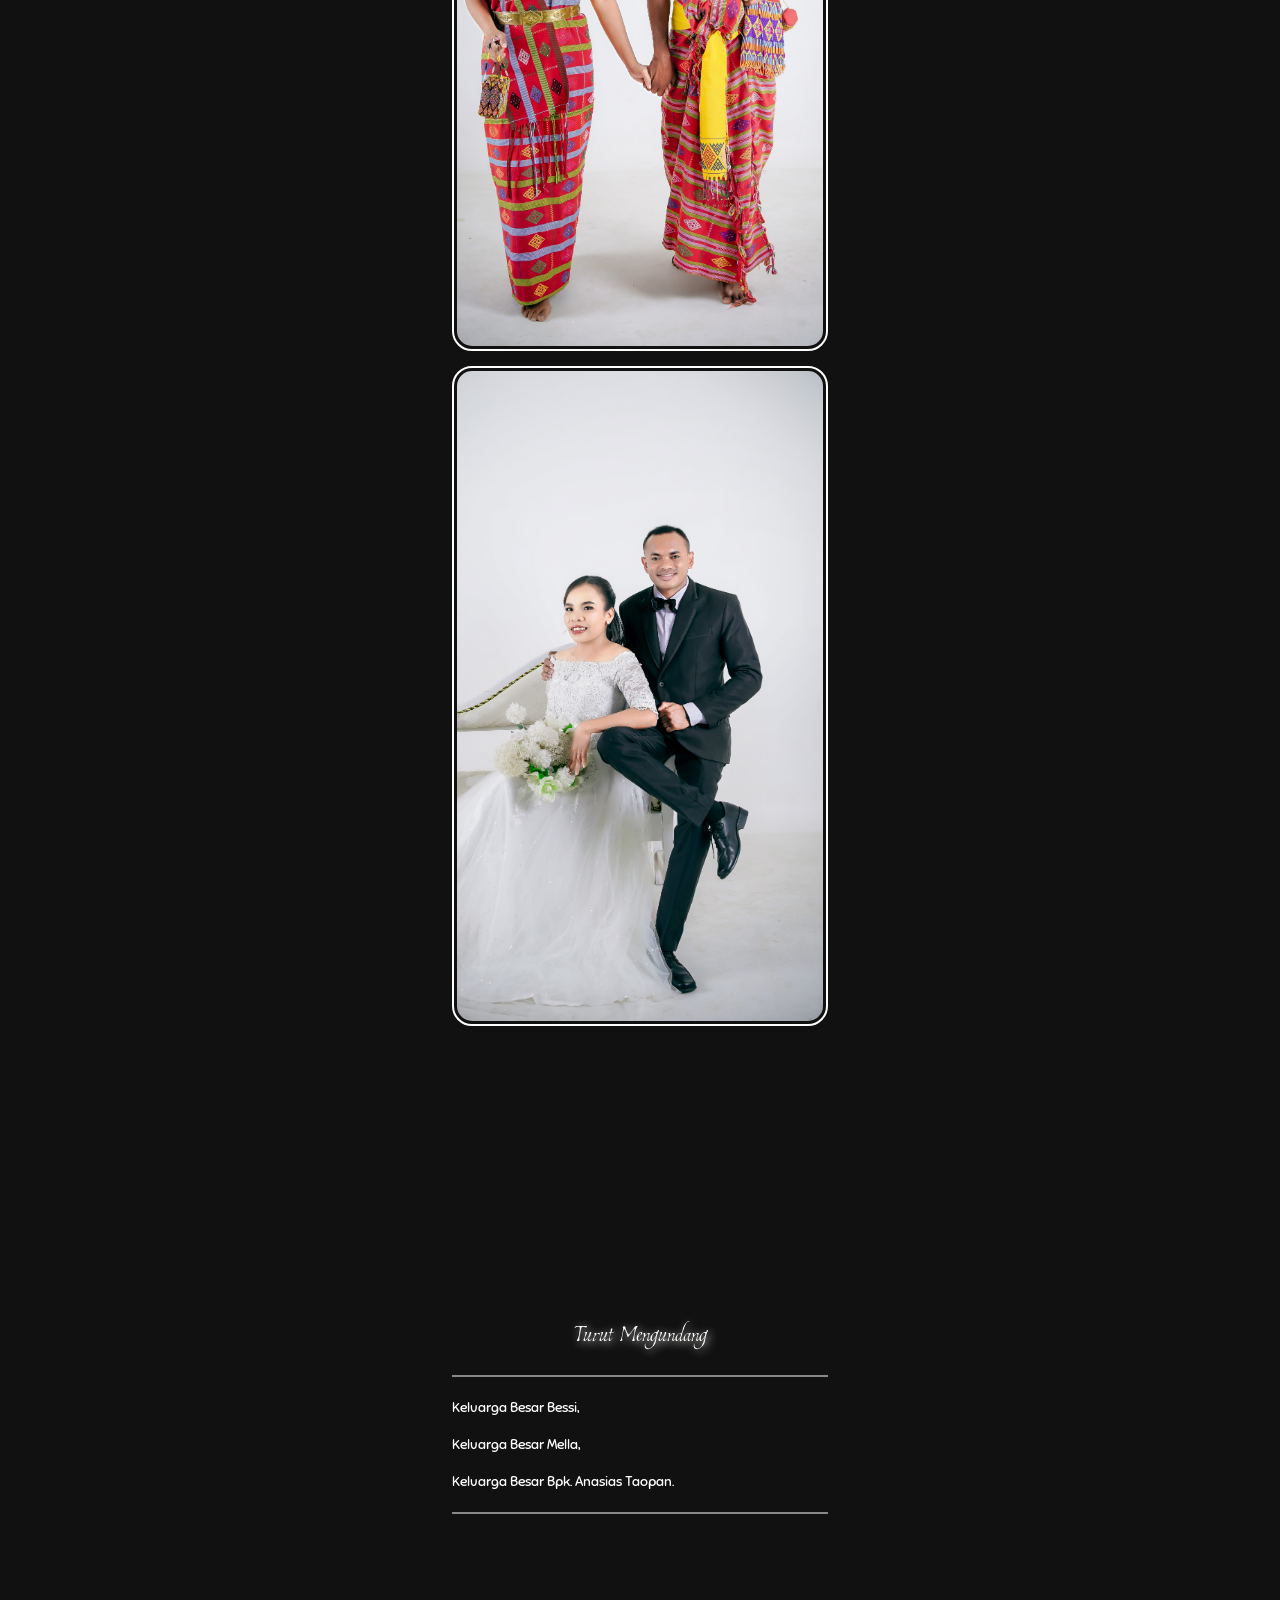
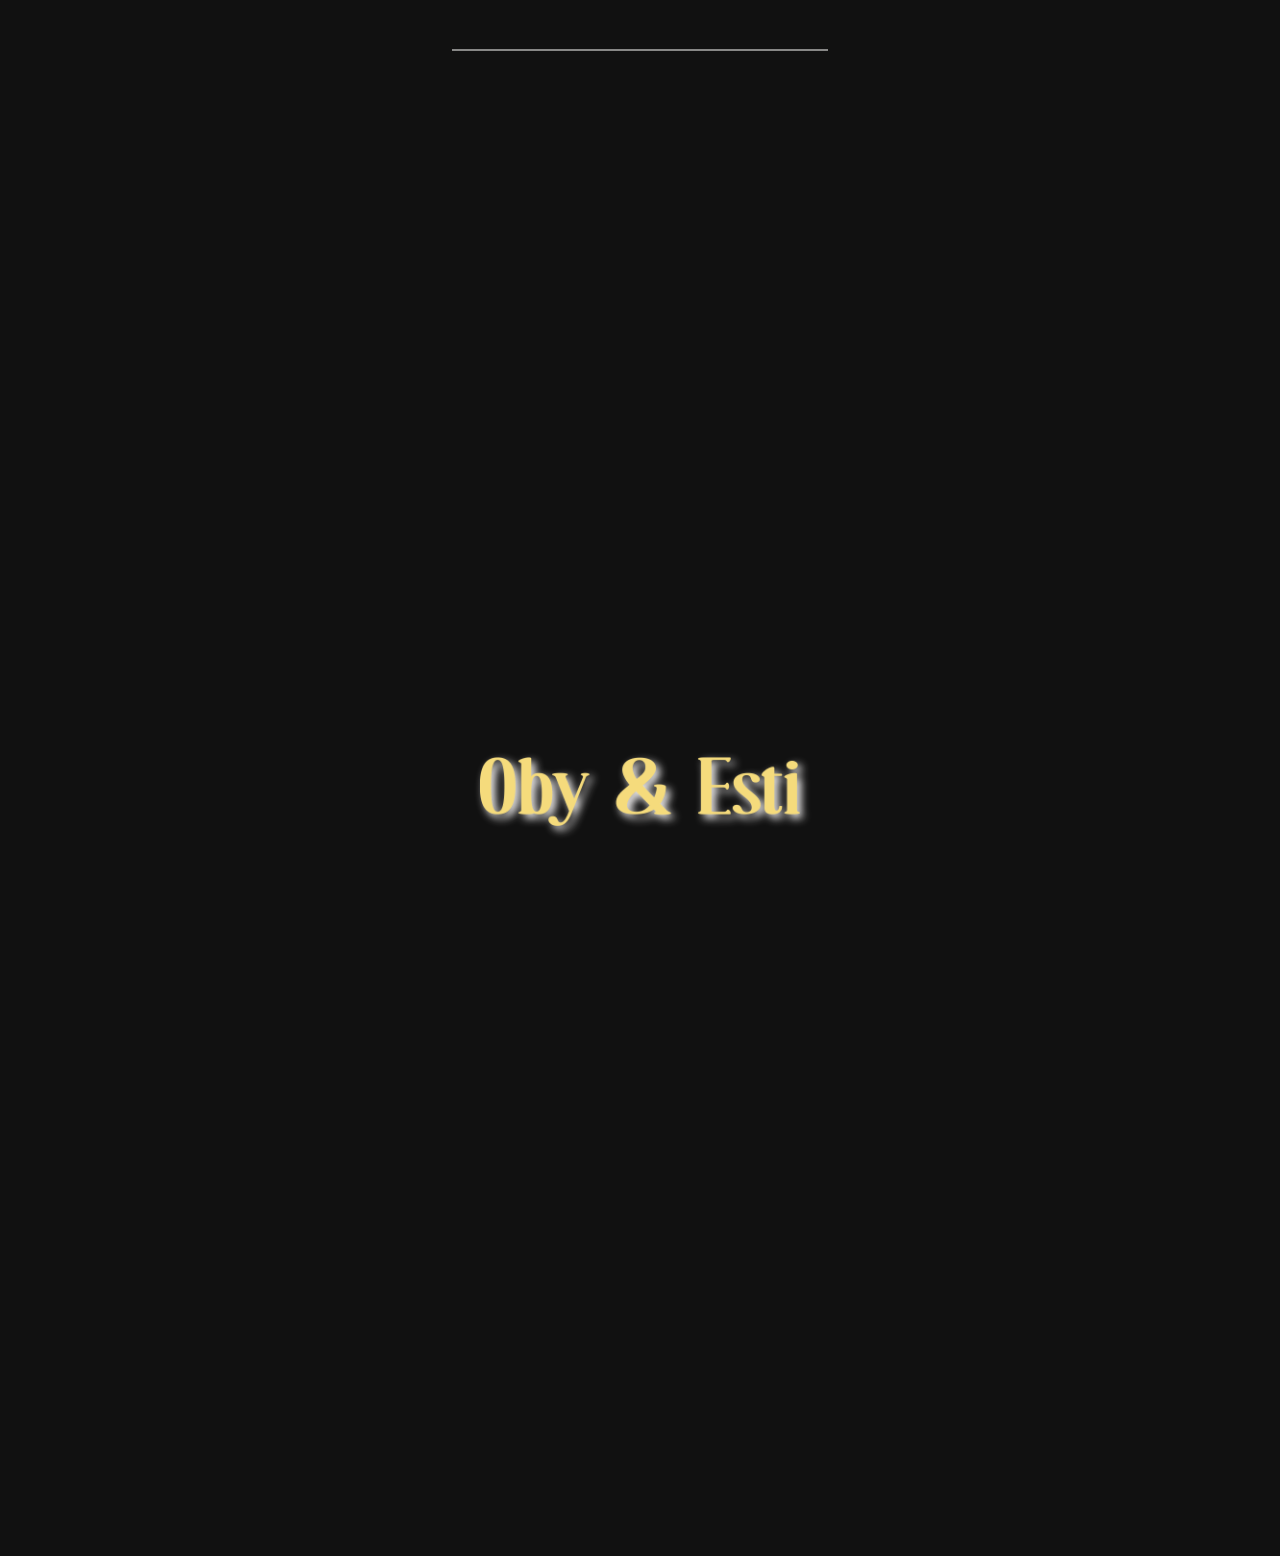
==== commit 56c1a209: "second commit" ====
--- a/index.html
+++ b/index.html
@@ -13,14 +13,14 @@
     <title>Oby & Esty</title>
     <link rel="icon" type="image/png" href="assets/dec/thumb.jpeg">
 
-    <meta property="og:title" content="Undangan Pernikahan Heri & Nita">
+    <meta property="og:title" content="Undangan Pernikahan Oby & Esti">
     <meta property="og:description" content="Klik untuk membuka undangan pernikahan kami">
-    <meta property="og:image" content="https://linniel.github.io/herinitawedding.github.io/assets/dec/thumb.jpeg">
+    <meta property="og:image" content="https://linniel.github.io/obyestiwedding.github.io/assets/dec/thumb.jpeg">
     <meta property="og:image:width" content="1200">
     <meta property="og:image:height" content="630">
-    <meta property="og:url" content="https://linniel.github.io/herinitawedding.github.io/">
+    <meta property="og:url" content="https://linniel.github.io/obyestiwedding.github.io/">
     <meta property="og:type" content="website">
-    <meta property="og:site_name" content="Undangan Pernikahanan Heri & Nita ">
+    <meta property="og:site_name" content="Undangan Pernikahanan Oby & Esti ">
     <meta name="twitter:card" content="summary_large_image">
 
 
@@ -135,7 +135,7 @@
                 class="col-12 py-4">
 
                 <p class="ayat">
-                    "Demikianlah mereka bukan lagi dua, melainkan satu. Karena itu, apa yang telah dipersatukan Allah, tidak oleh diceraikan manusia"
+                    "Demikianlah mereka bukan lagi dua, melainkan satu. Karena itu, apa yang telah dipersatukan Allah, tidak boleh diceraikan manusia"
                 </p>
 
                 <hr class="custom">
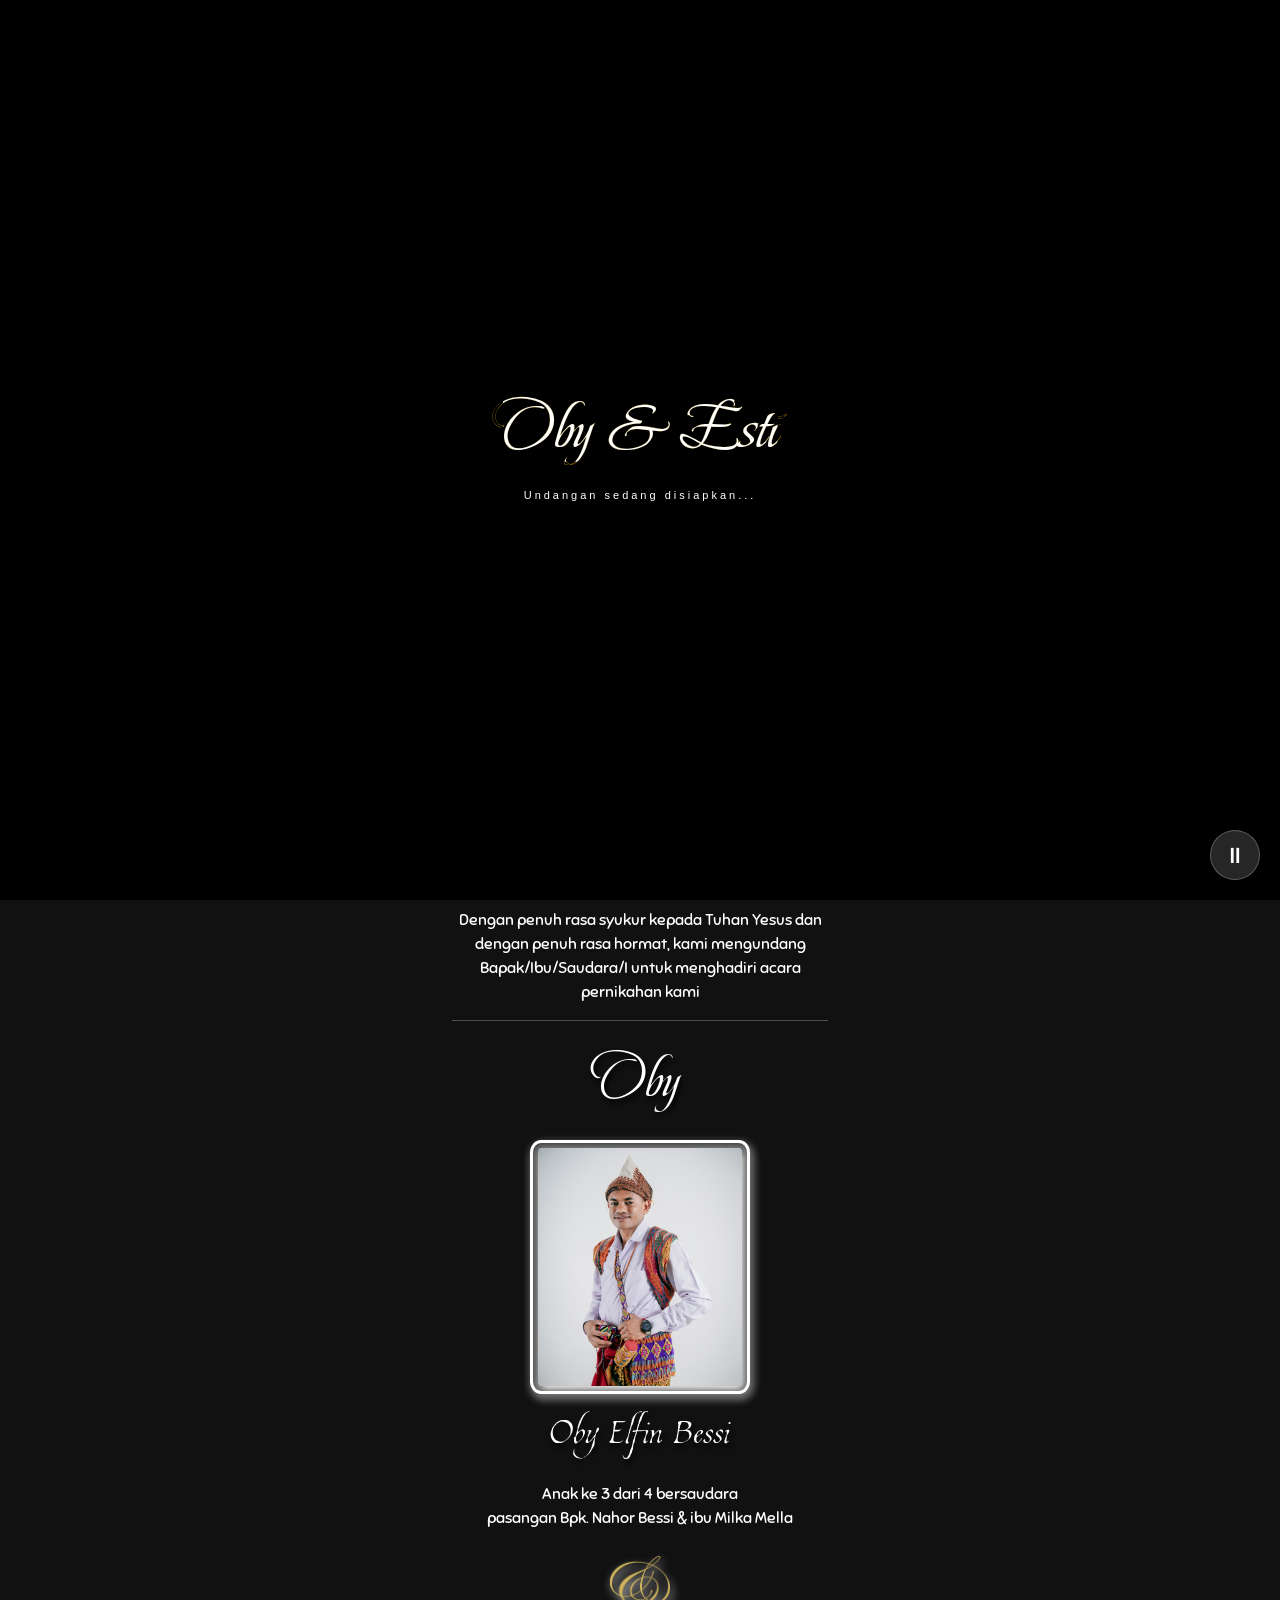
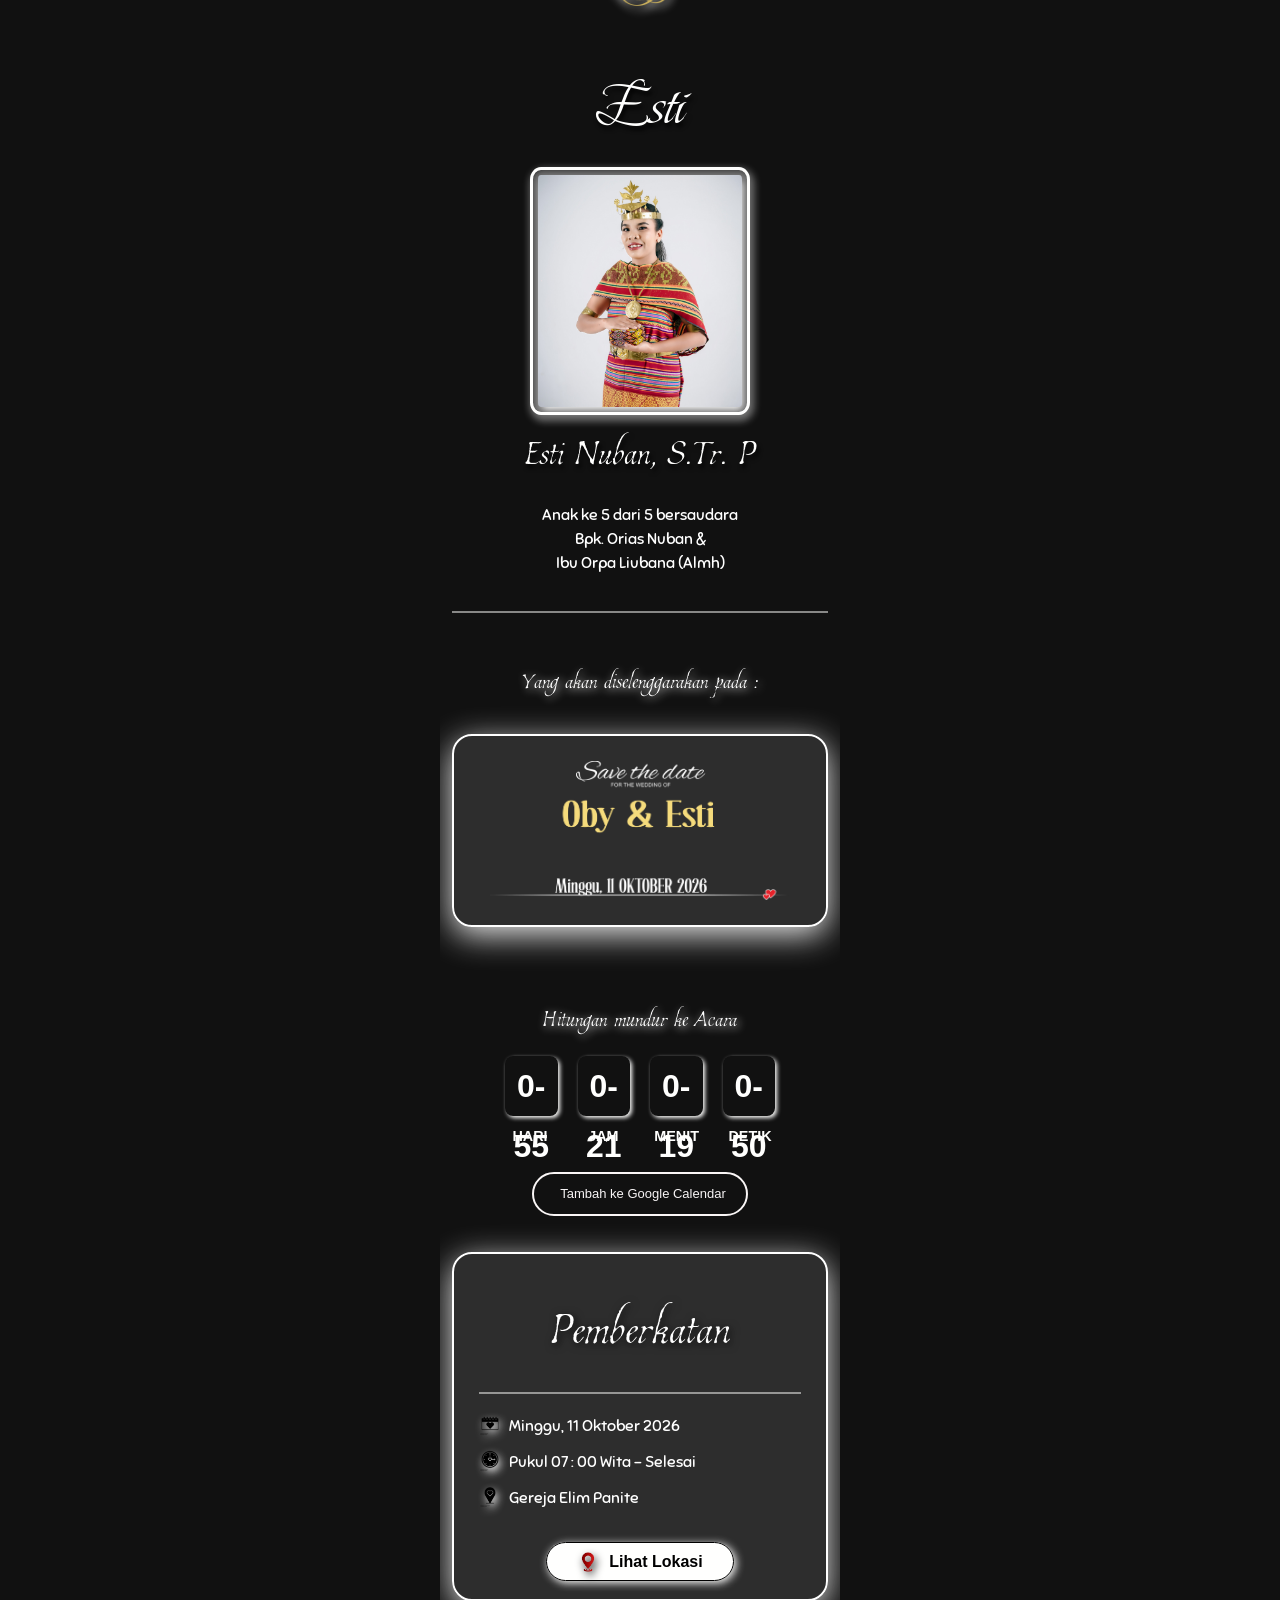
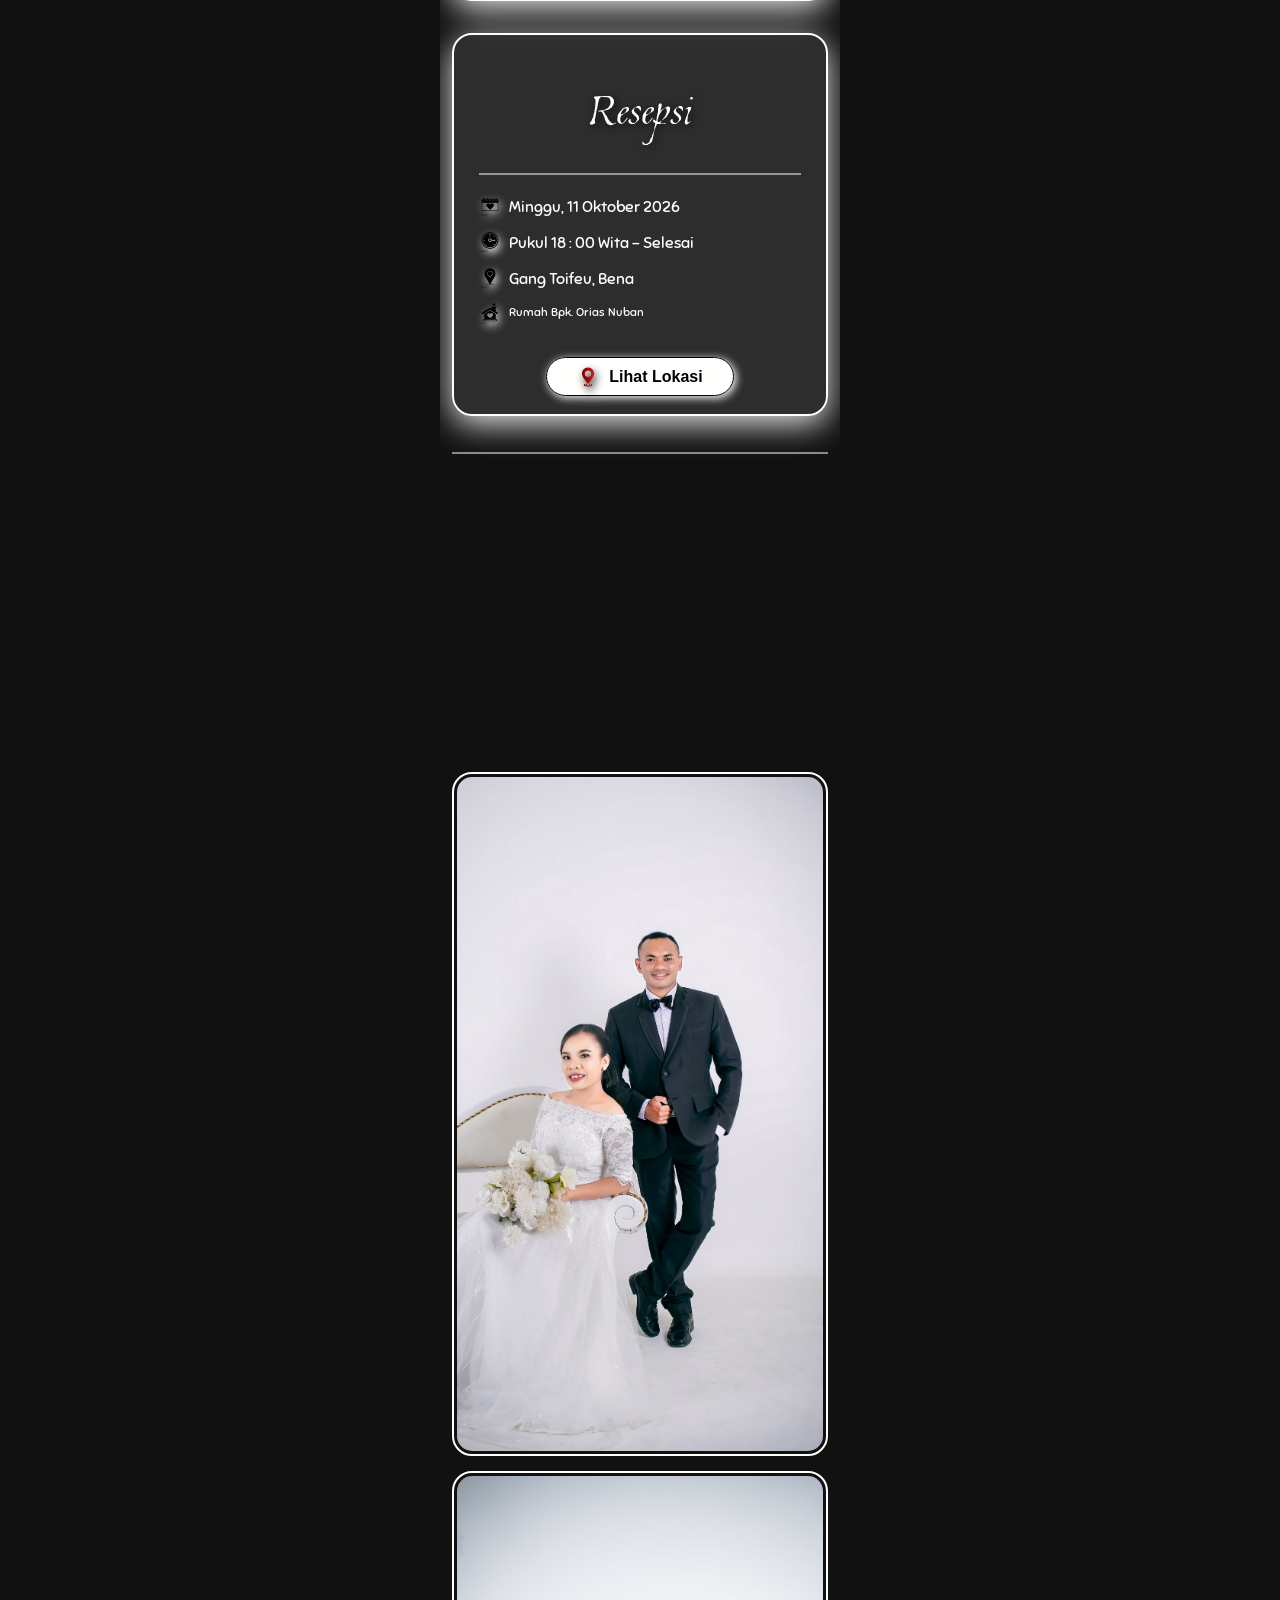
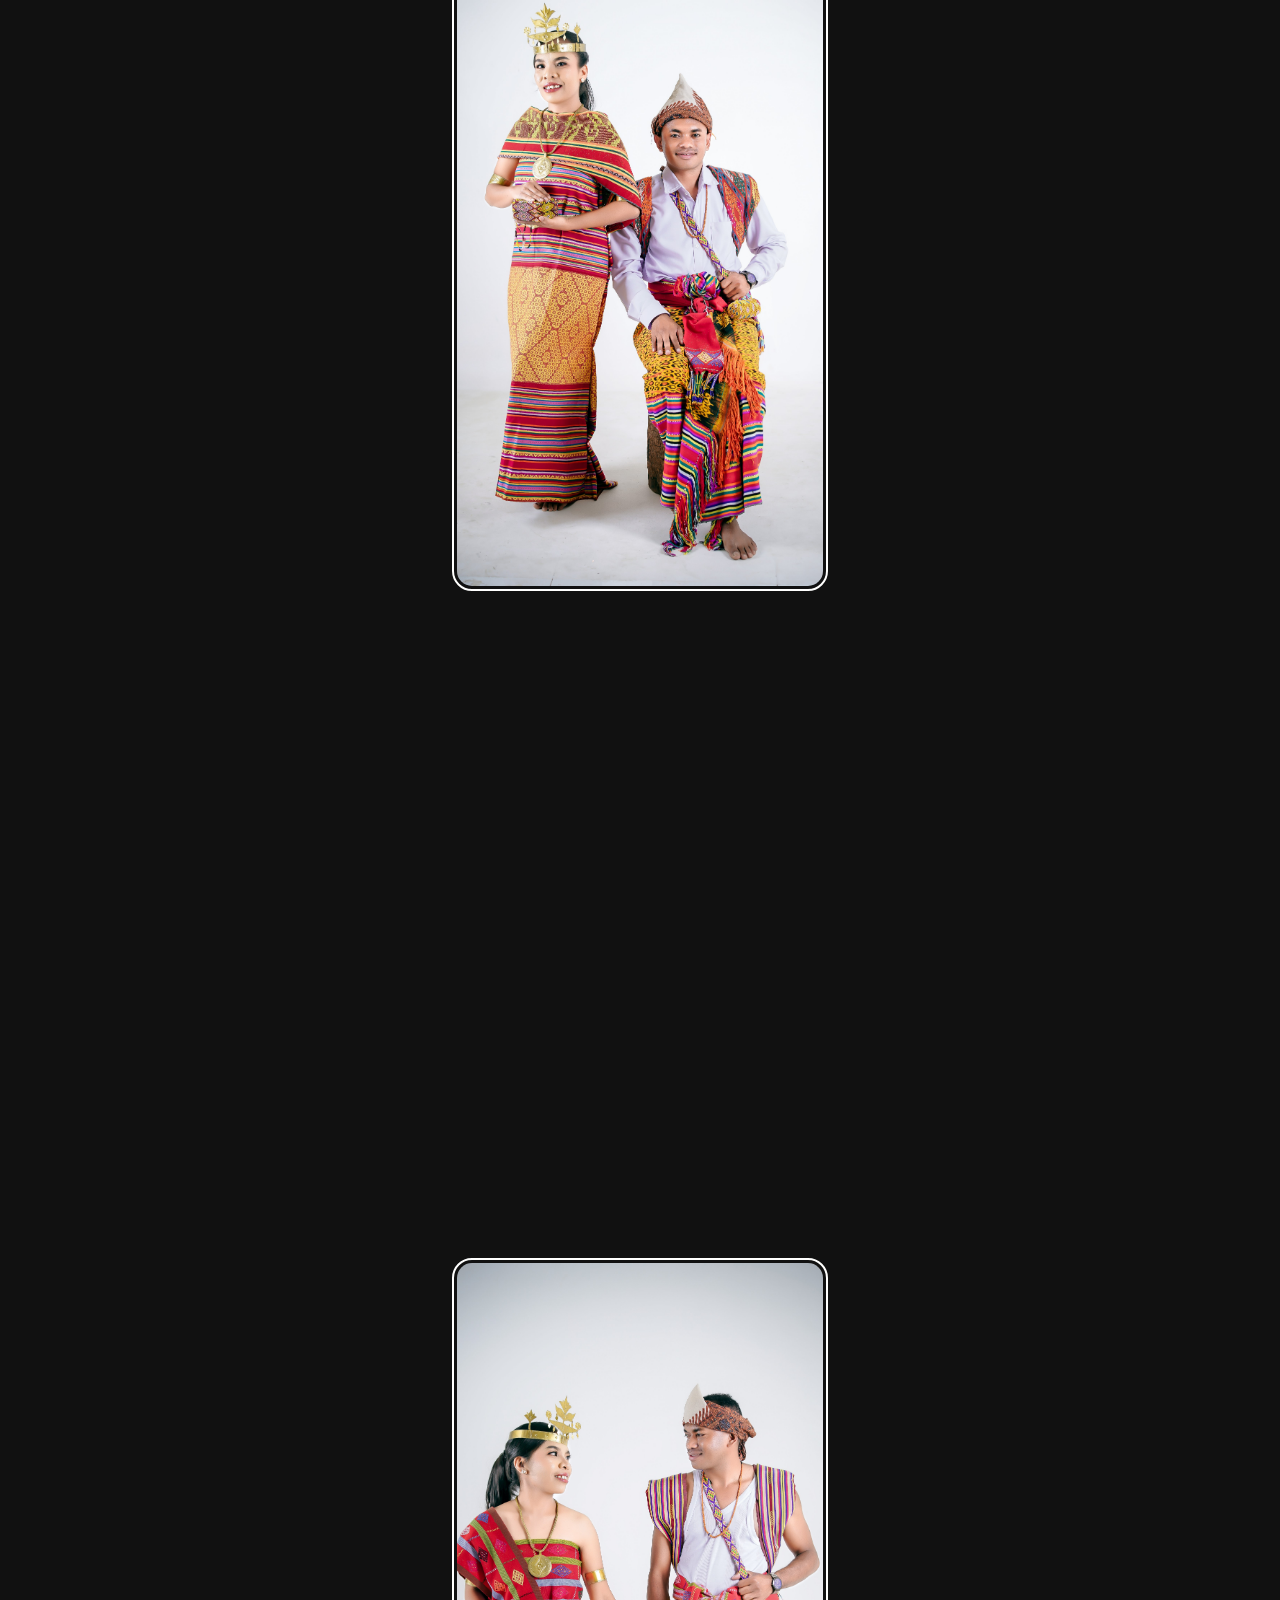
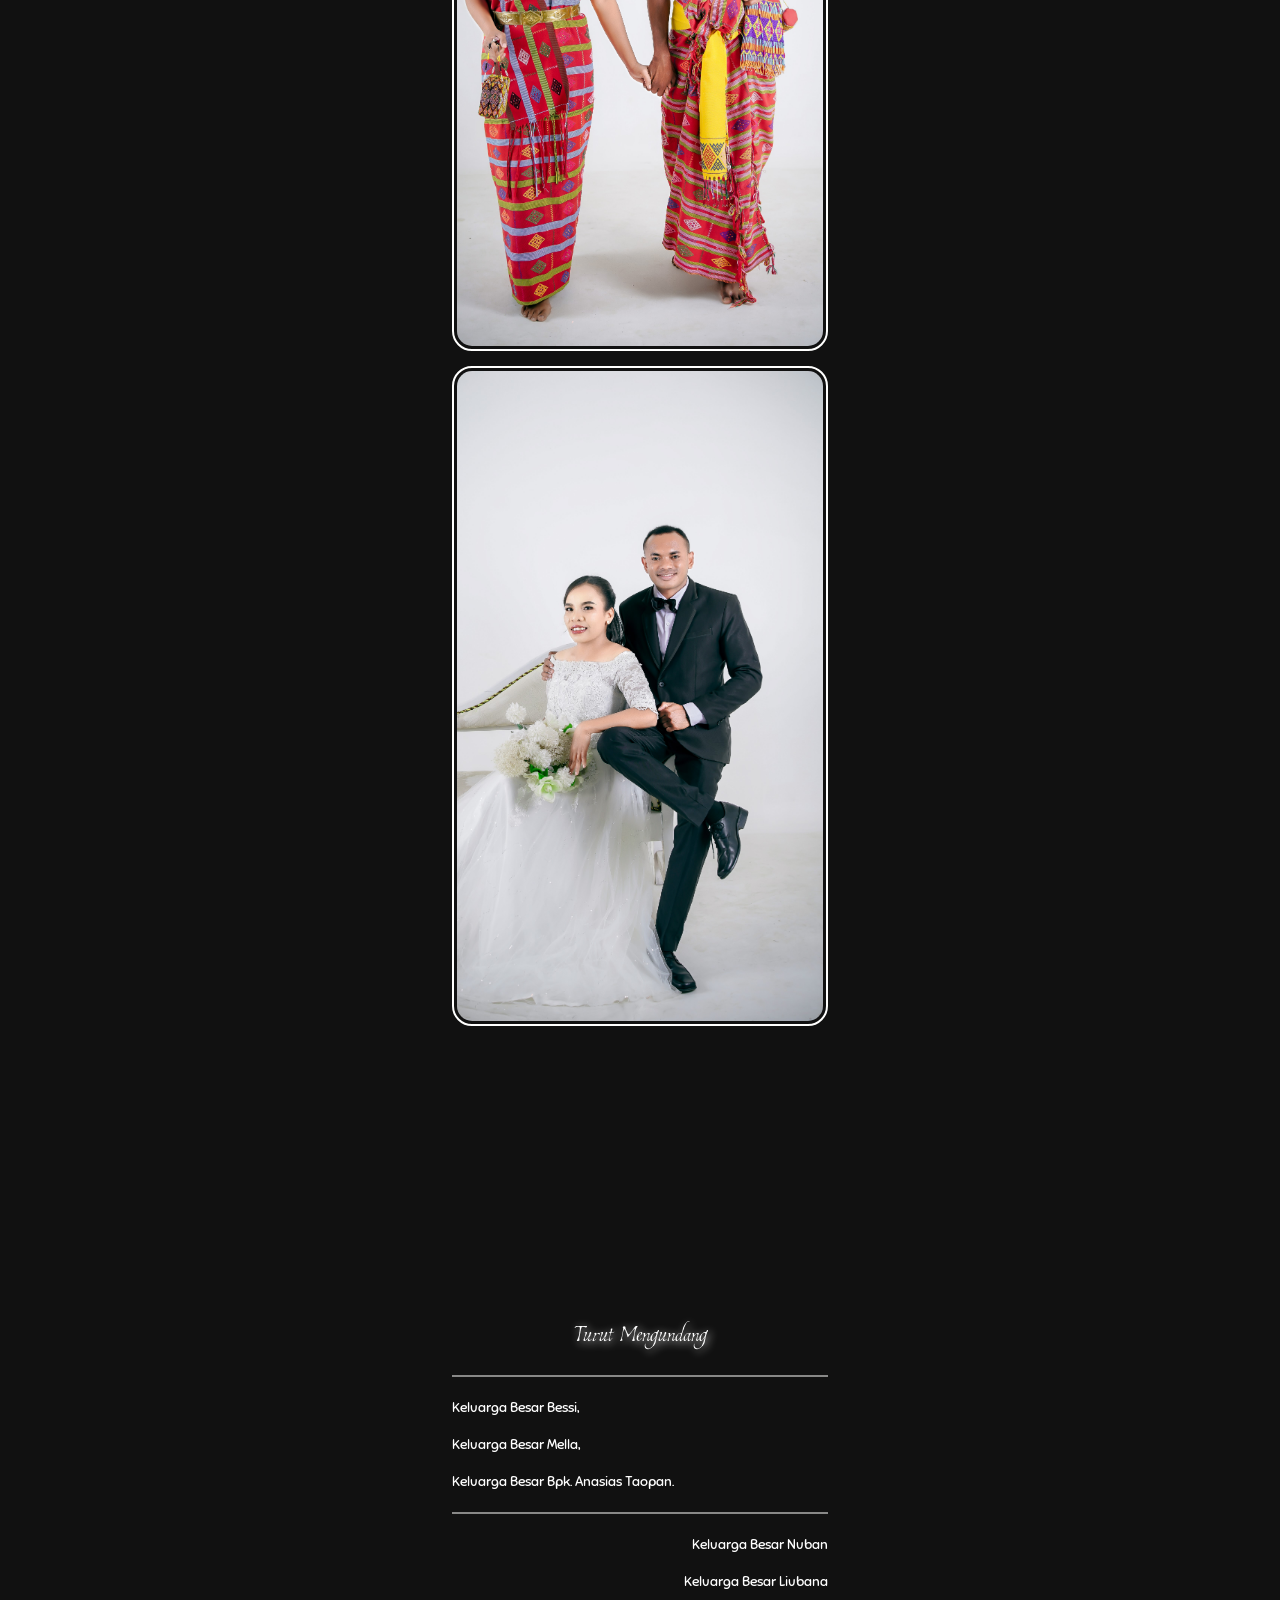
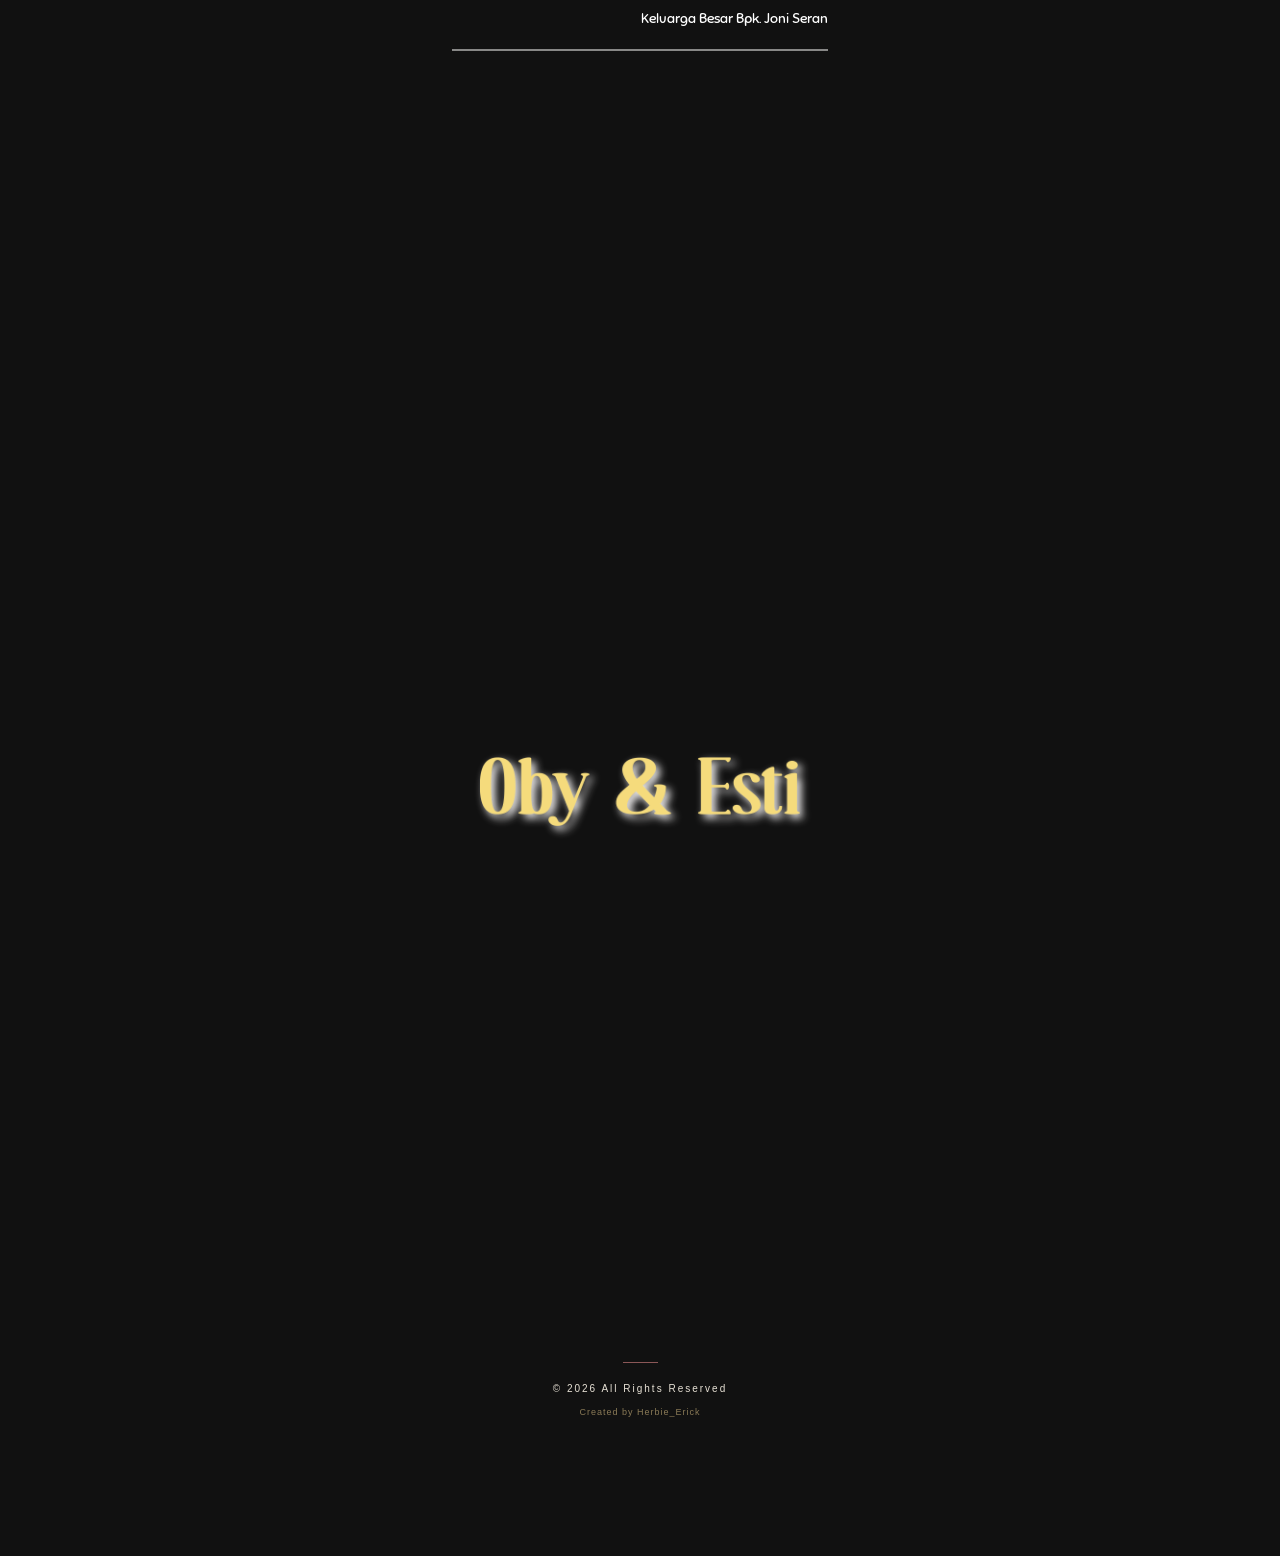
==== commit 4be8557c: "fixing tumbnail" ====
--- a/index.html
+++ b/index.html
@@ -249,15 +249,15 @@
                     data-aos-duration="2000">
                         <p class="ins">
                             <img src="assets/dec/date.png" class="icon" alt="">
-                            Jumat, 18 September 2026
+                            Minggu, 11 Oktober 2026
                         </p>
                         <p class="ins">
                             <img src="assets/dec/time.png" class="icon" alt="">
-                            Pukul 15 : 00 Wita - Selesai
+                            Pukul 07 : 00 Wita - Selesai
                         </p>
                         <p class="ins">
                             <img src="assets/dec/location.png" class="icon" alt="">
-                            Gereja St. Maria Diangkat Ke Surga, Eban</p>
+                            Gereja Elim Panite</p>
                     </div>
                     <a href="https://maps.app.goo.gl/R7XHMyD7AdE7v3eS8" target="_blank" class="btn_maps mt-4">
                   <img src="assets/dec/loc.png" class="icon_2" alt="">Lihat Lokasi
@@ -272,20 +272,20 @@
                 <div class="jadwal text-start" data-aos="zoom-in-up" data-aos-duration="1000">
                     <p class="ins">
                             <img src="assets/dec/date.png" class="icon" alt="">
-                            Jumat, 18 September 2026
+                            Minggu, 11 Oktober 2026
                         </p>
                     <p class="ins">
                         <img src="assets/dec/time.png" class="icon" alt="">
-                         Pukul 19 : 00 Wita - Selesai
+                         Pukul 18 : 00 Wita - Selesai
                     </p>
 
                     <p class="ins">
                         <img src="assets/dec/location.png" class="icon" alt="">
-                        Kediaman Mempelai Wanita <br>
+                        Gang Toifeu, Bena <br>
                     </p>
                     <p class="rmh ins">
                         <img src="assets/dec/home.png" class="icon" alt="">
-                        Rumah Bpk. Ambrosius P. Keban S.Pd (Alm)
+                        Rumah Bpk. Orias Nuban
                     </p>
 
                 </div>
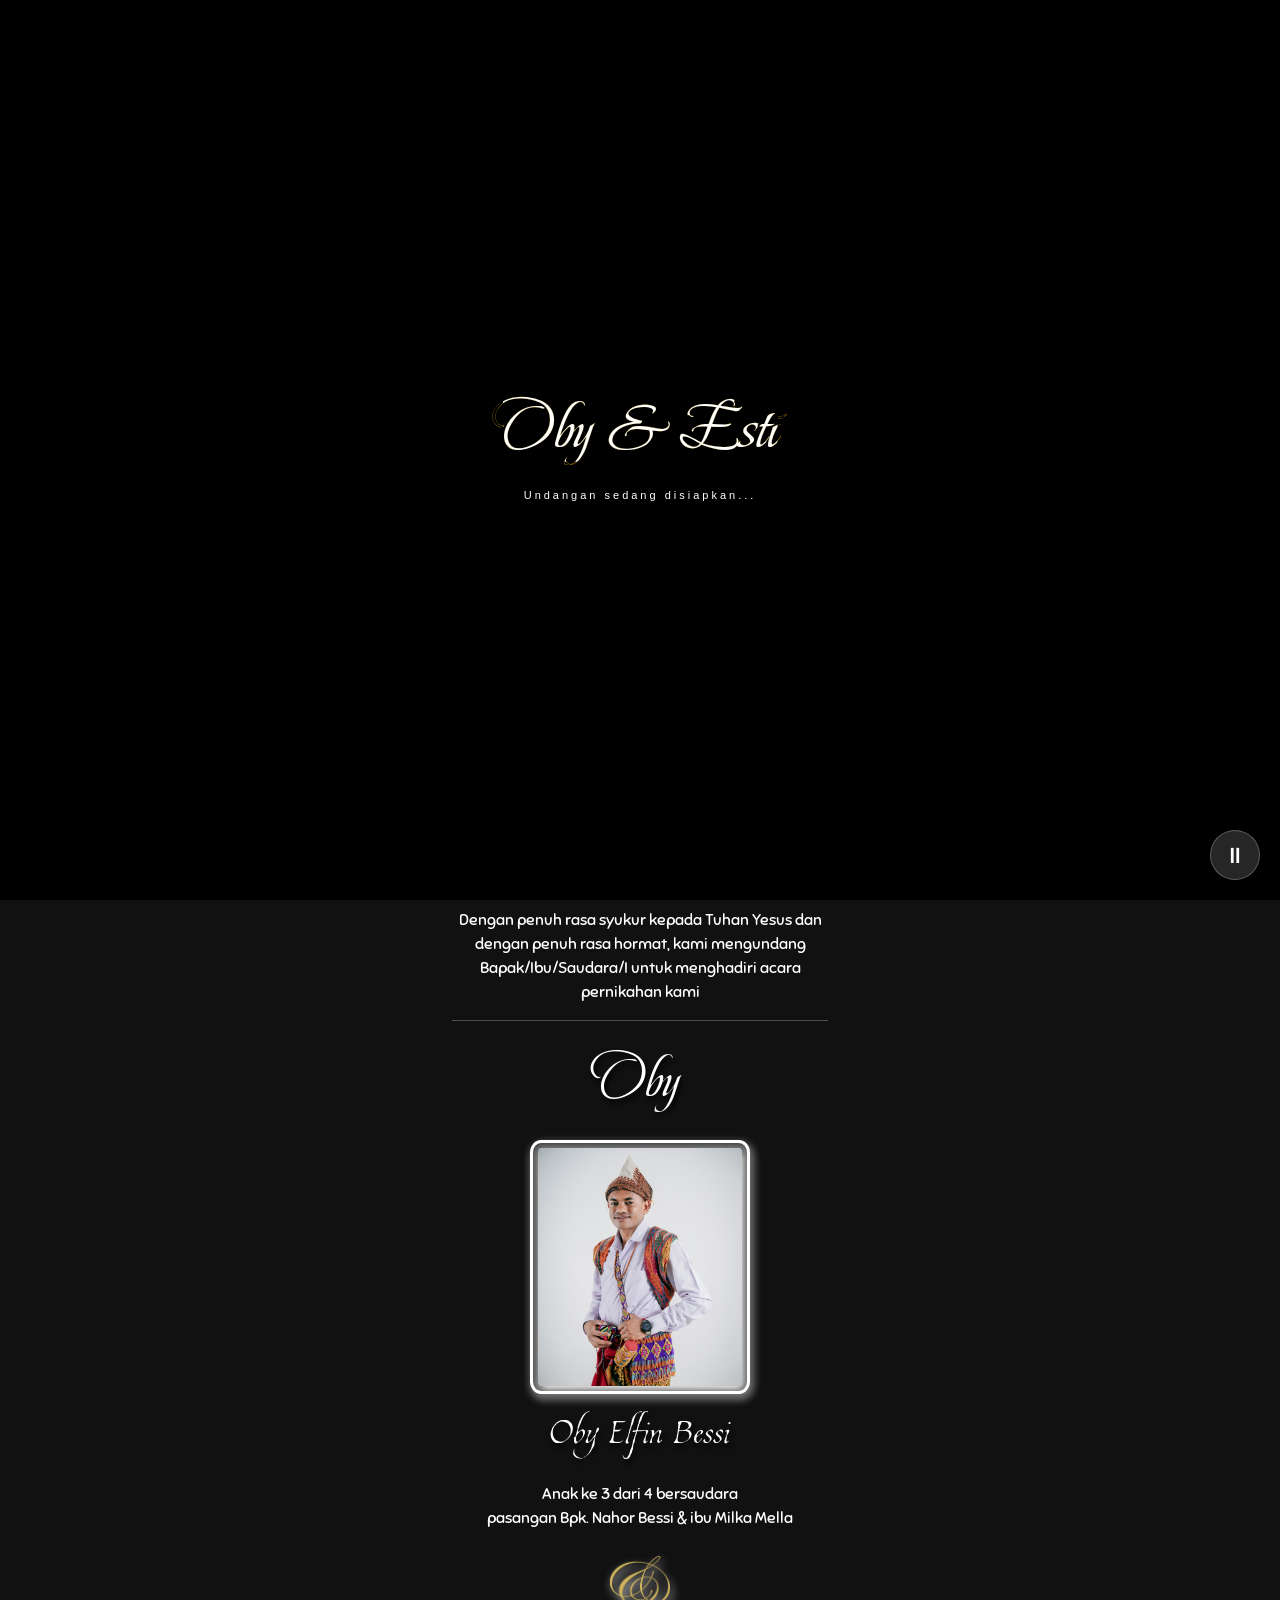
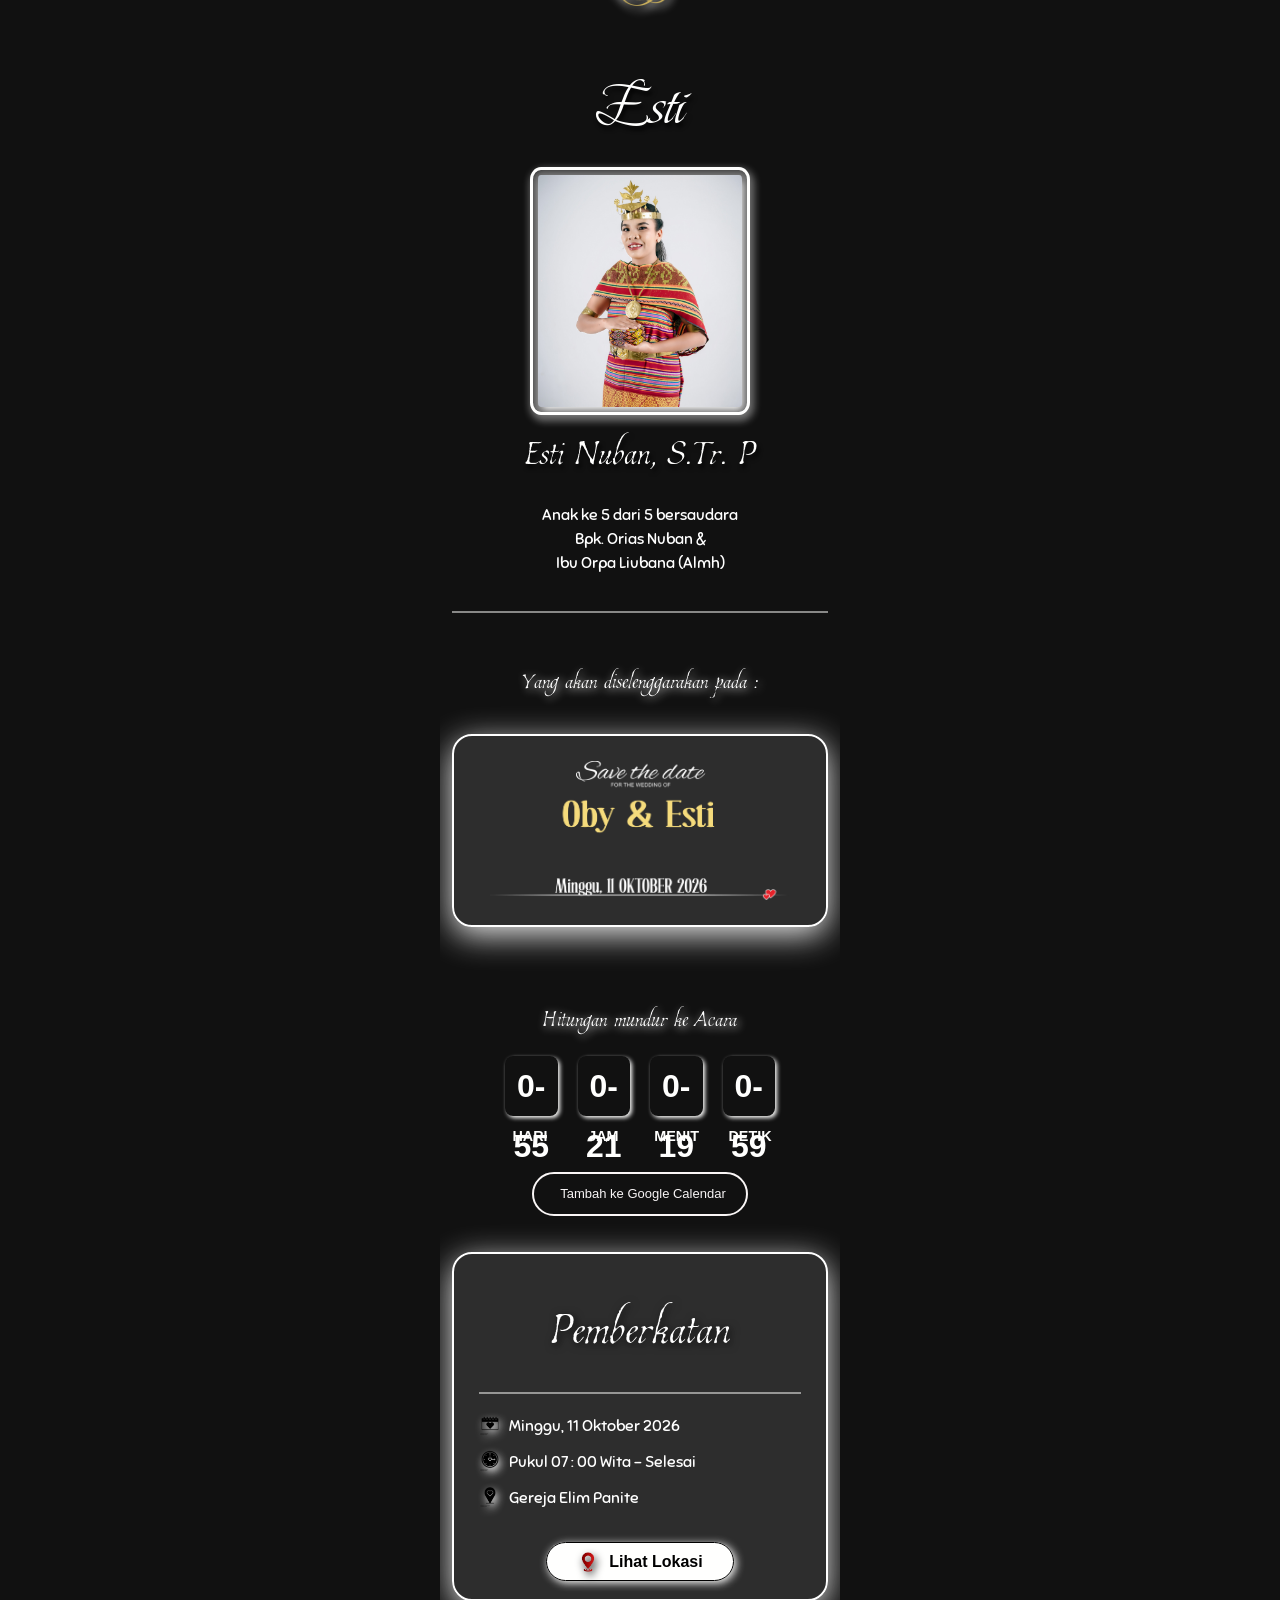
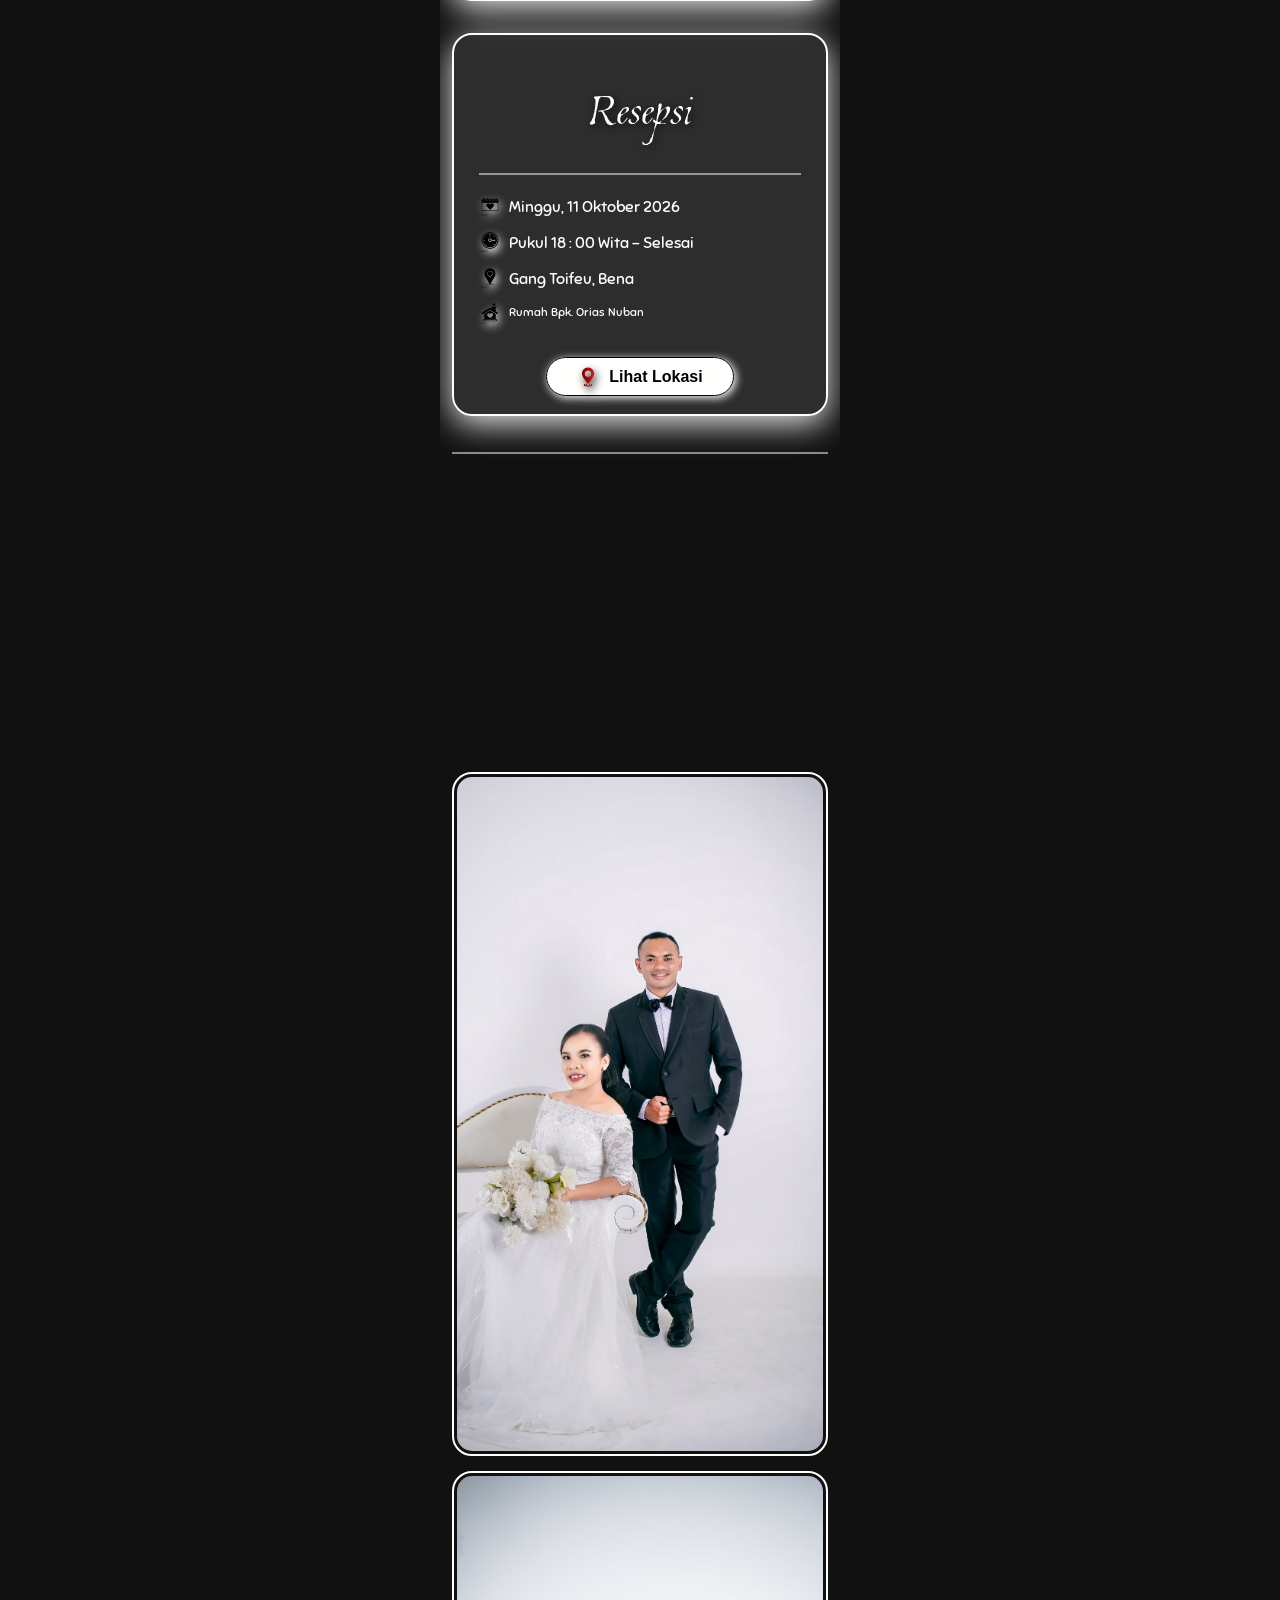
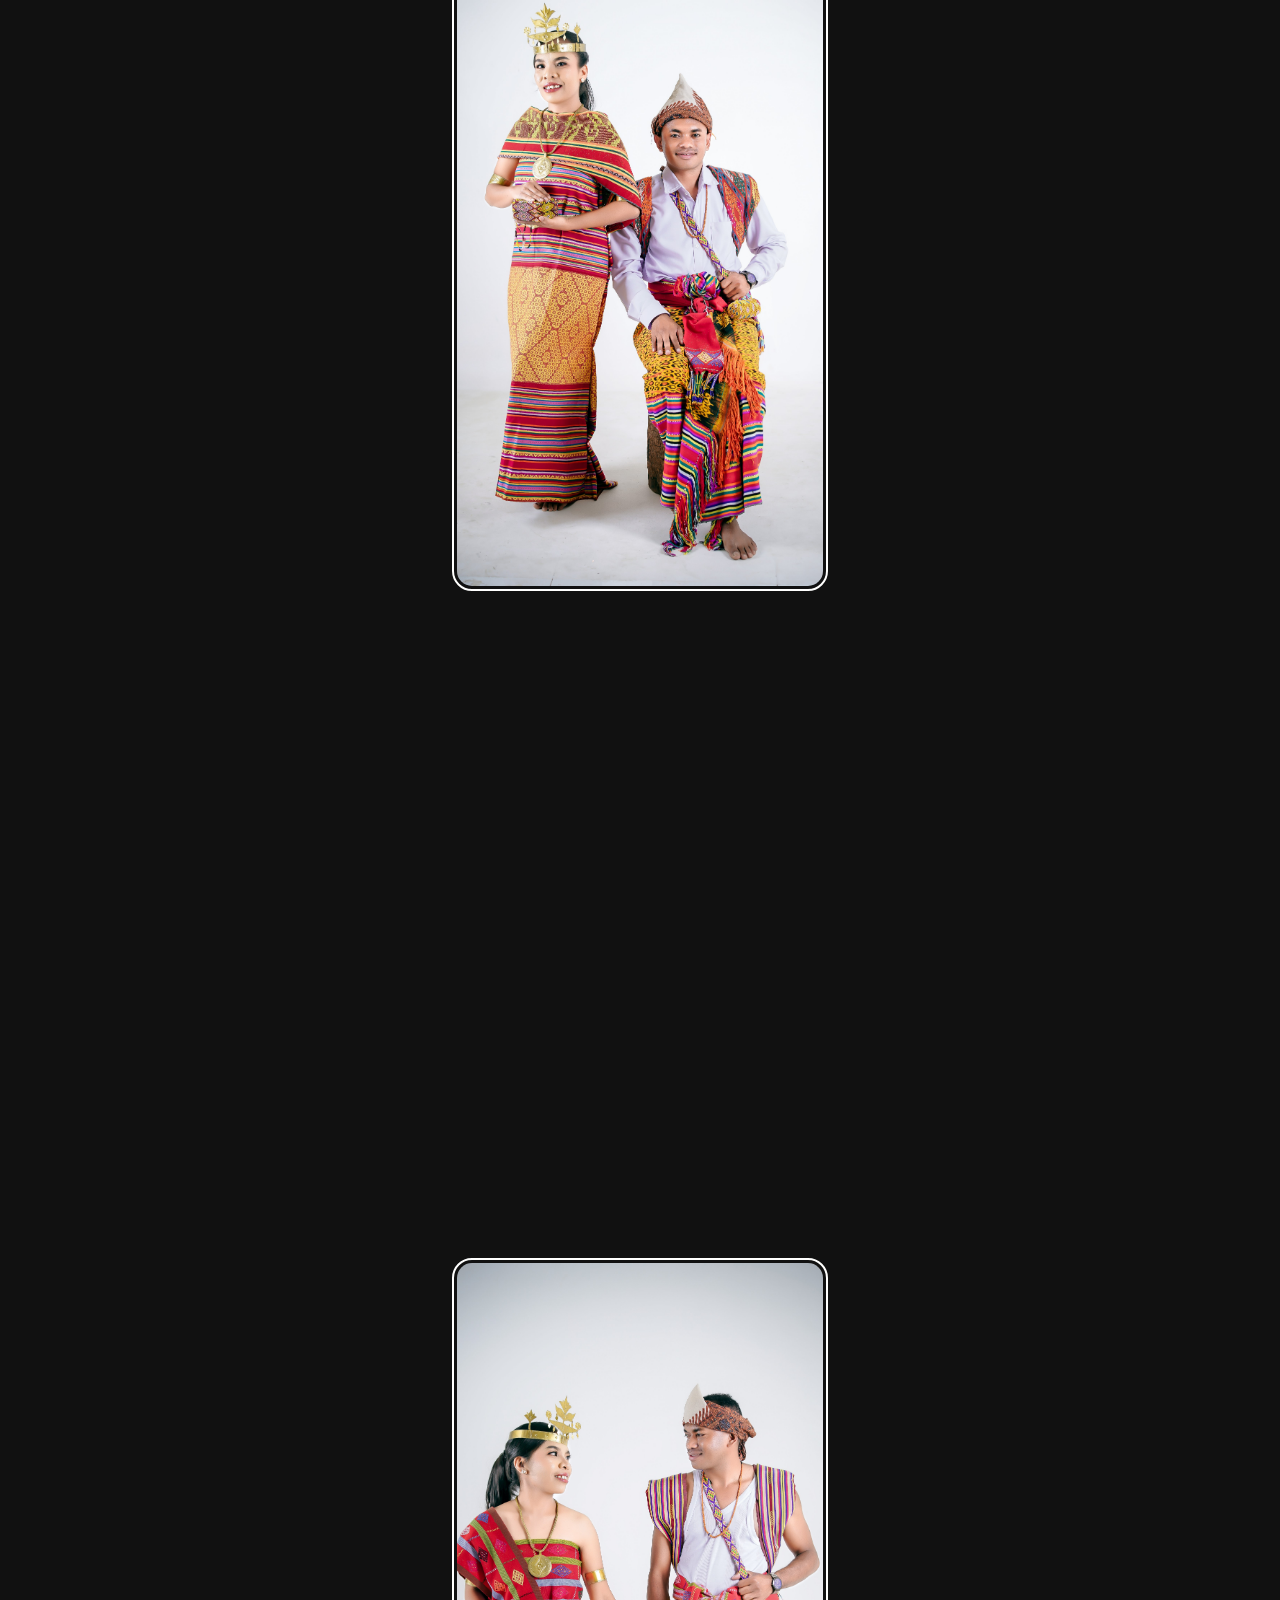
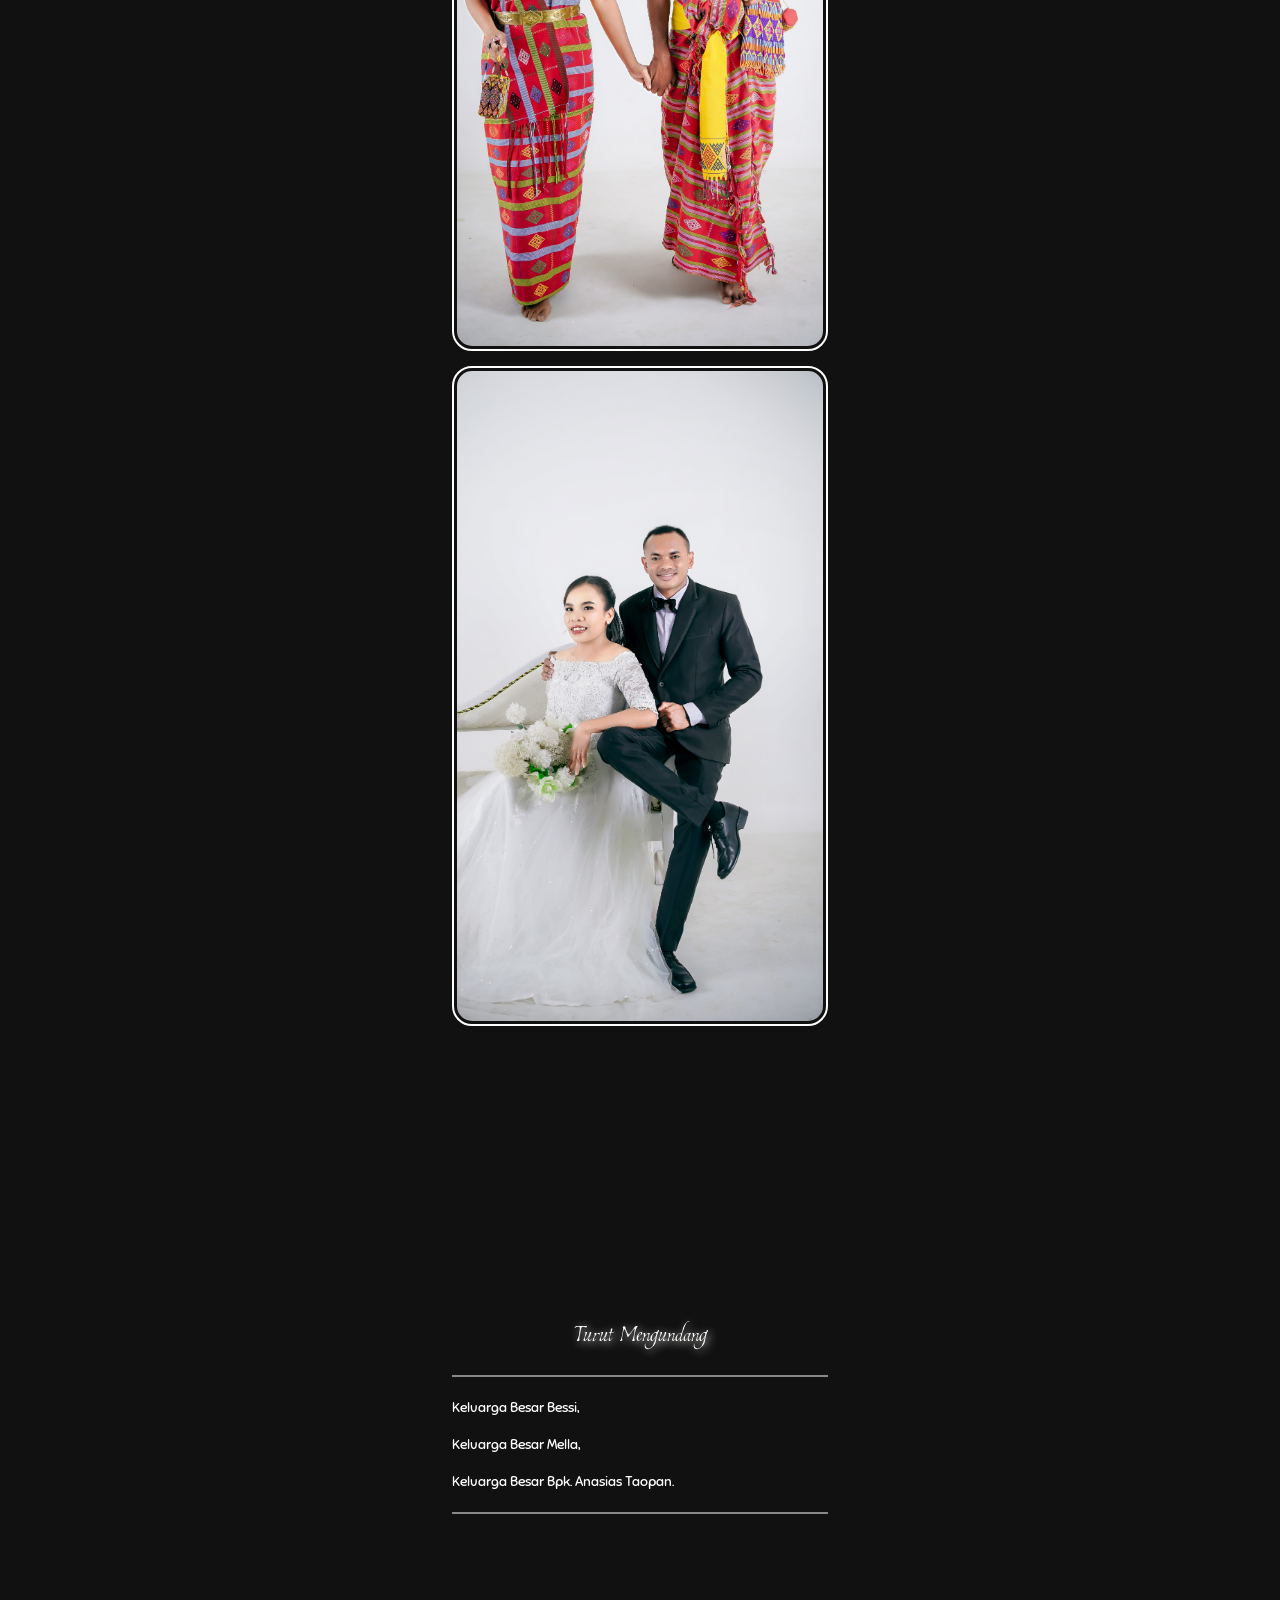
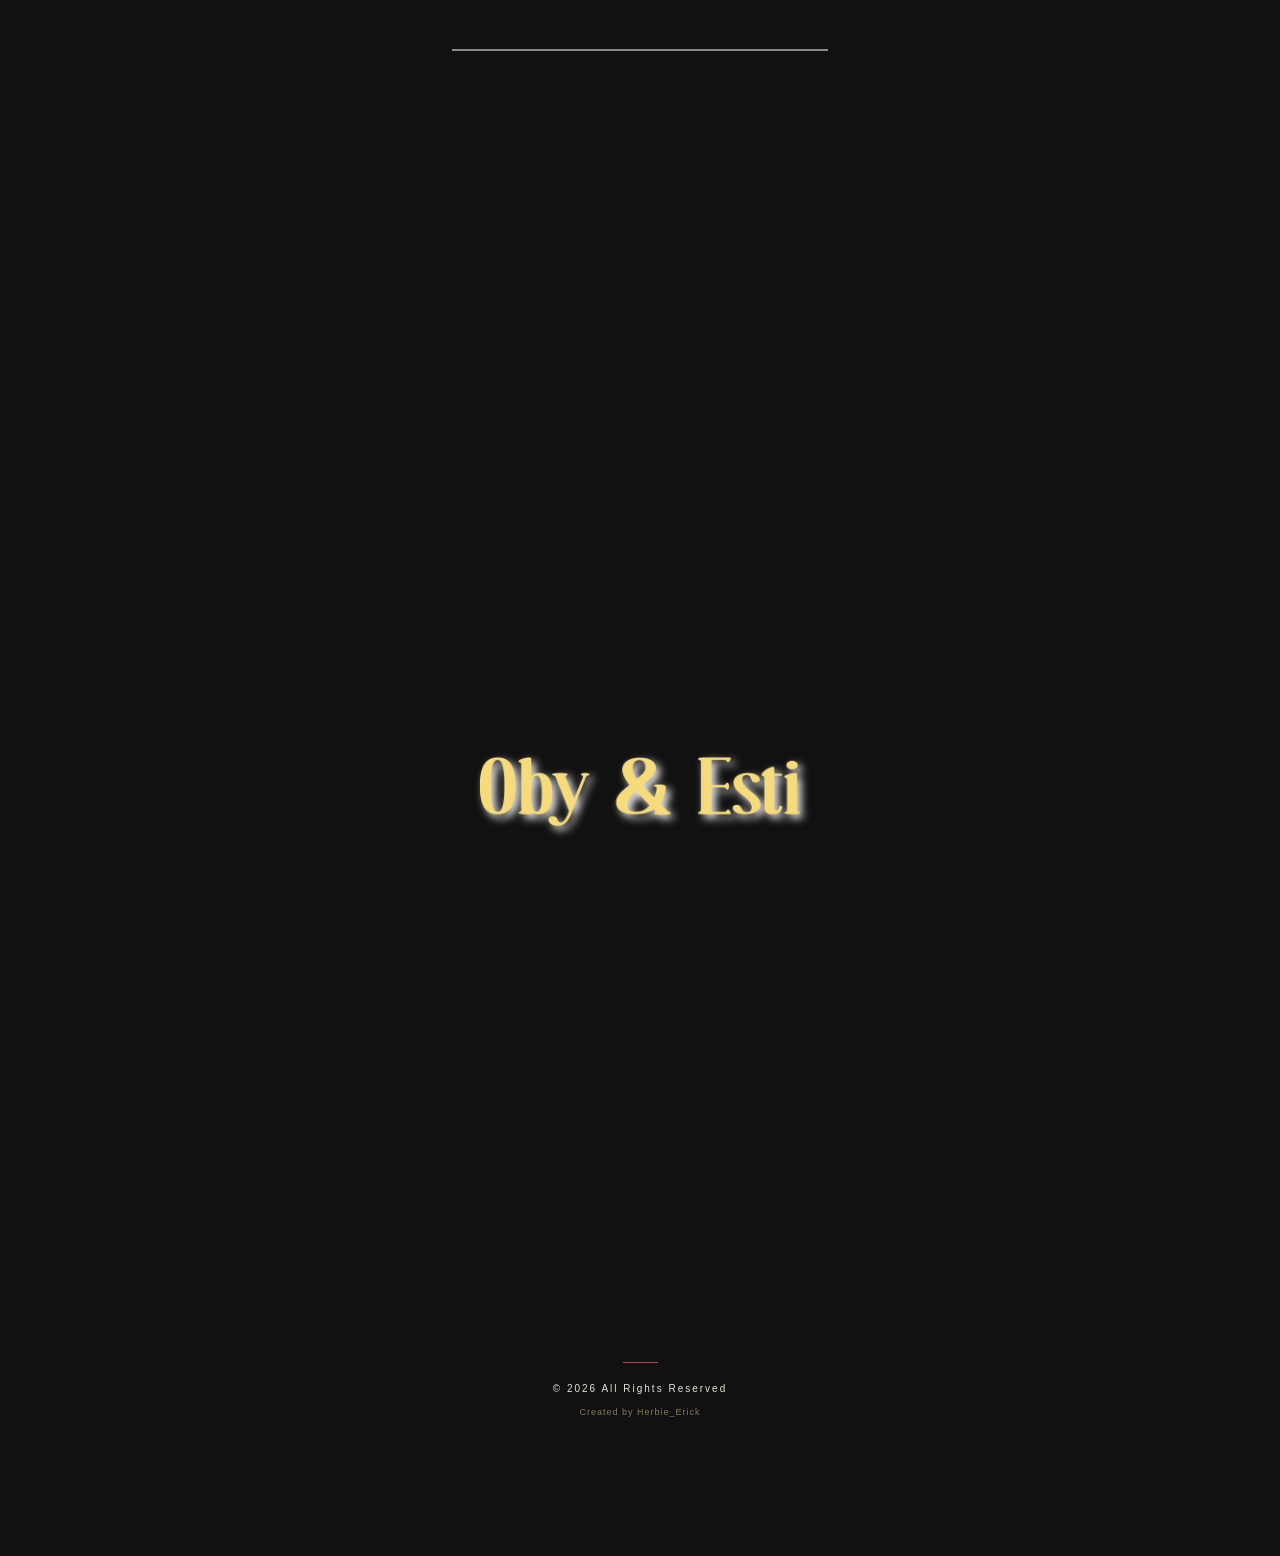
==== commit 965c47c5: "fixing thumbnail" ====
--- a/index.html
+++ b/index.html
@@ -11,11 +11,11 @@
     >
 
     <title>Oby & Esty</title>
-    <link rel="icon" type="image/png" href="assets/dec/thumb.jpeg">
+    <link rel="icon" type="image/png" href="assets/dec/thumb.jpg">
 
     <meta property="og:title" content="Undangan Pernikahan Oby & Esti">
     <meta property="og:description" content="Klik untuk membuka undangan pernikahan kami">
-    <meta property="og:image" content="https://linniel.github.io/obyestiwedding.github.io/assets/dec/thumb.jpeg">
+    <meta property="og:image" content="https://linniel.github.io/obyestiwedding.github.io/assets/dec/thumb.jpg">
     <meta property="og:image:width" content="1200">
     <meta property="og:image:height" content="630">
     <meta property="og:url" content="https://linniel.github.io/obyestiwedding.github.io/">
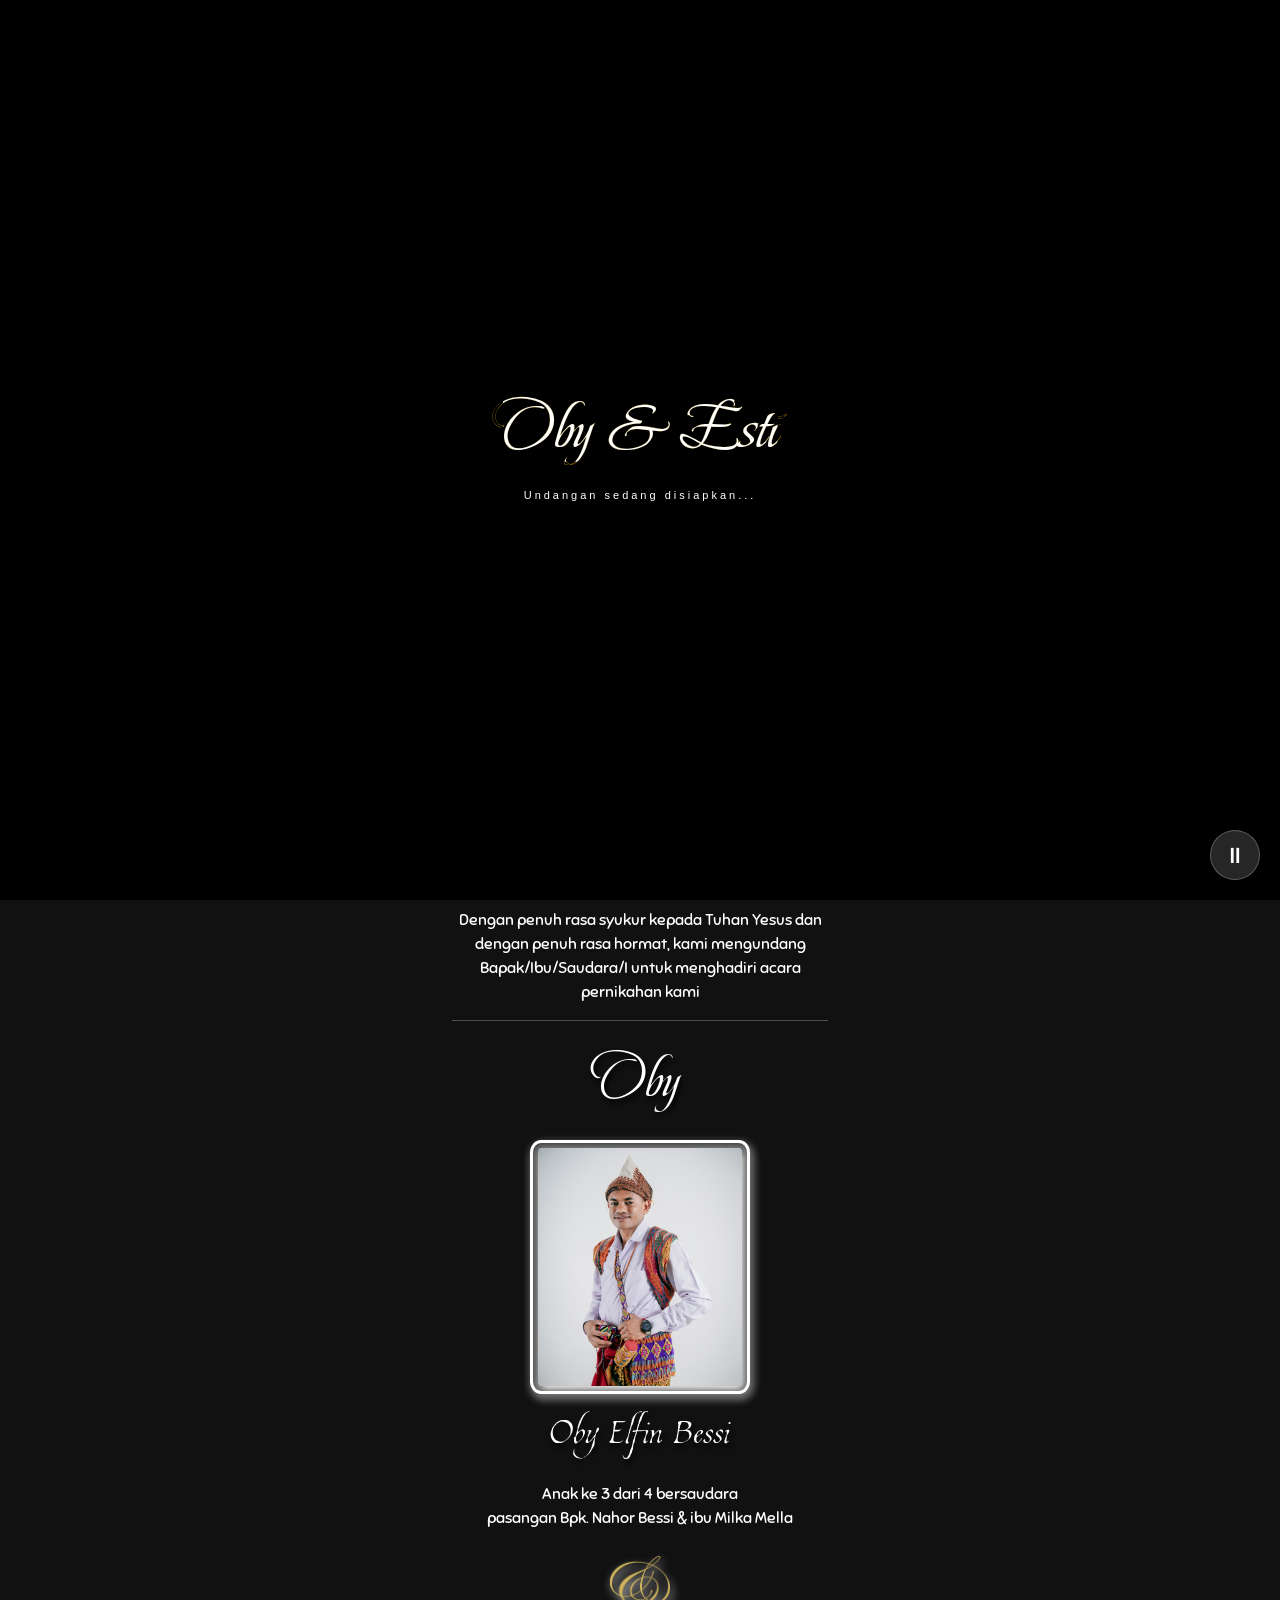
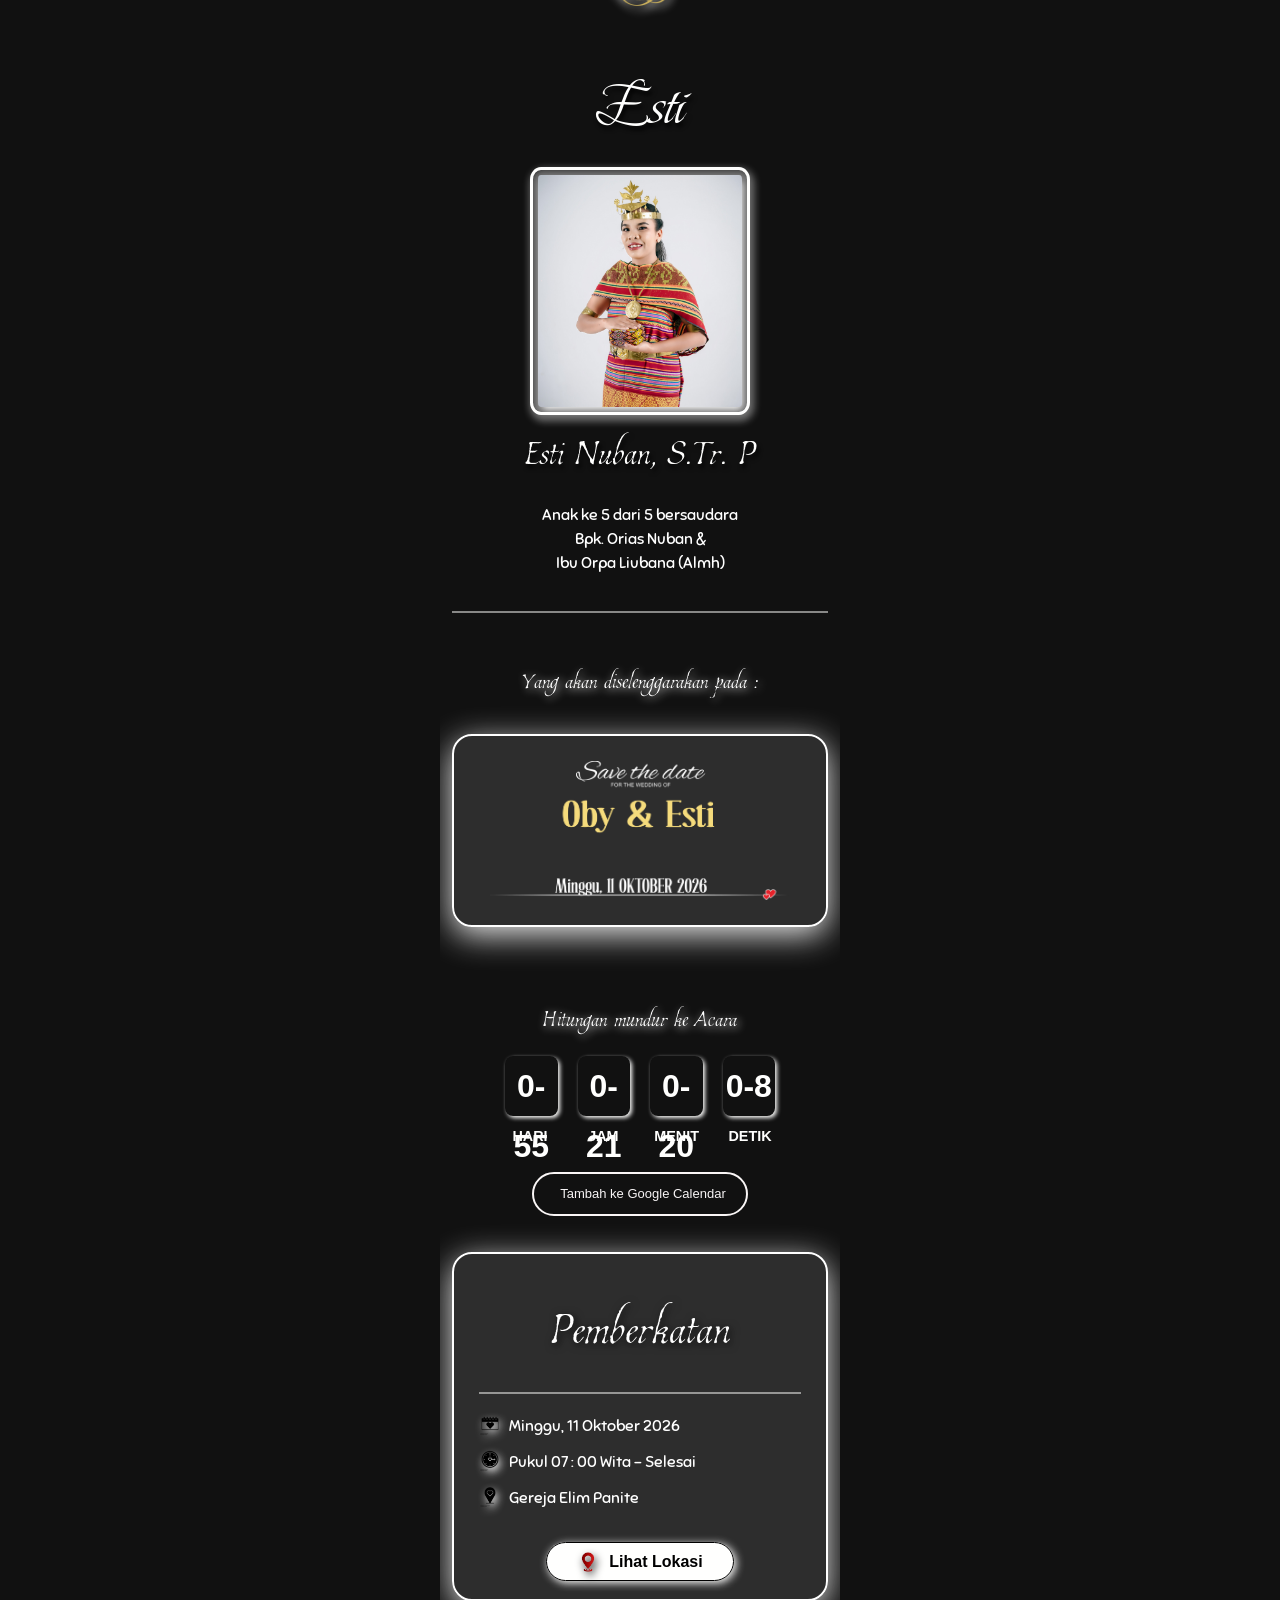
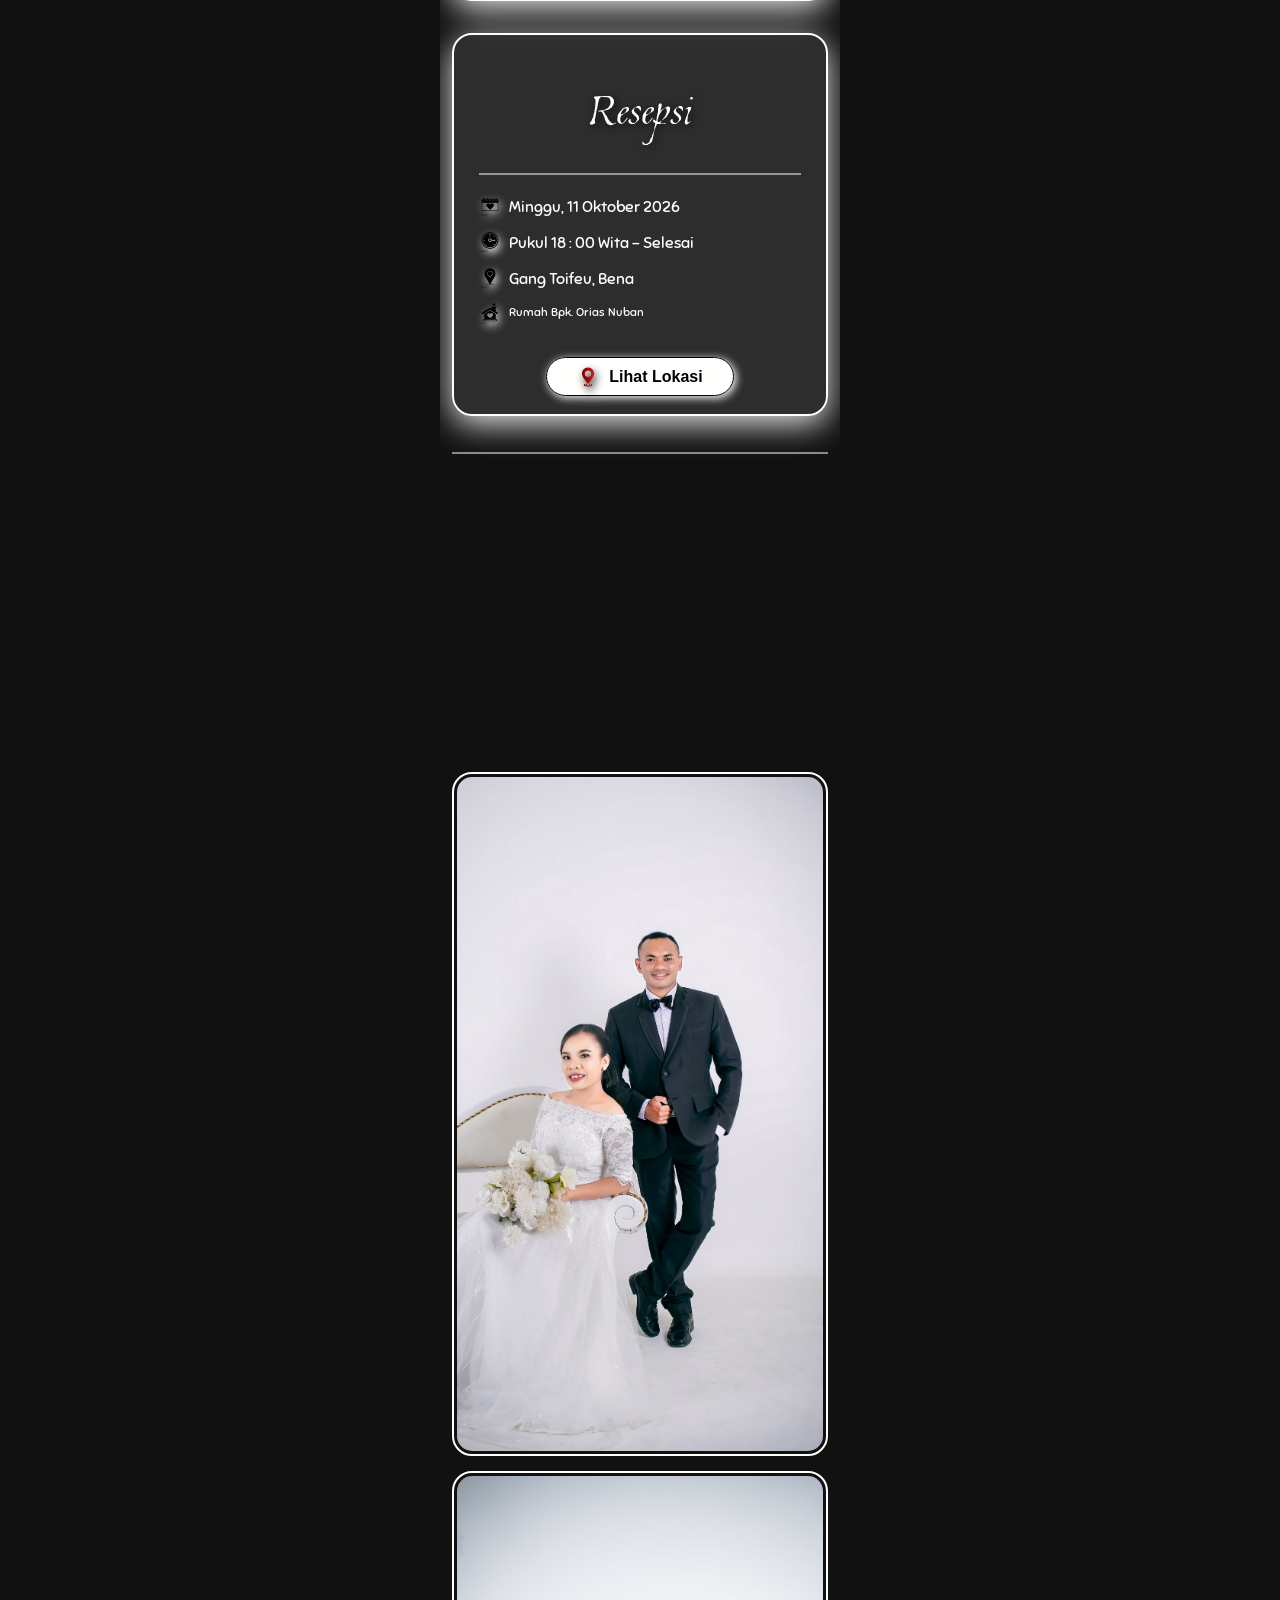
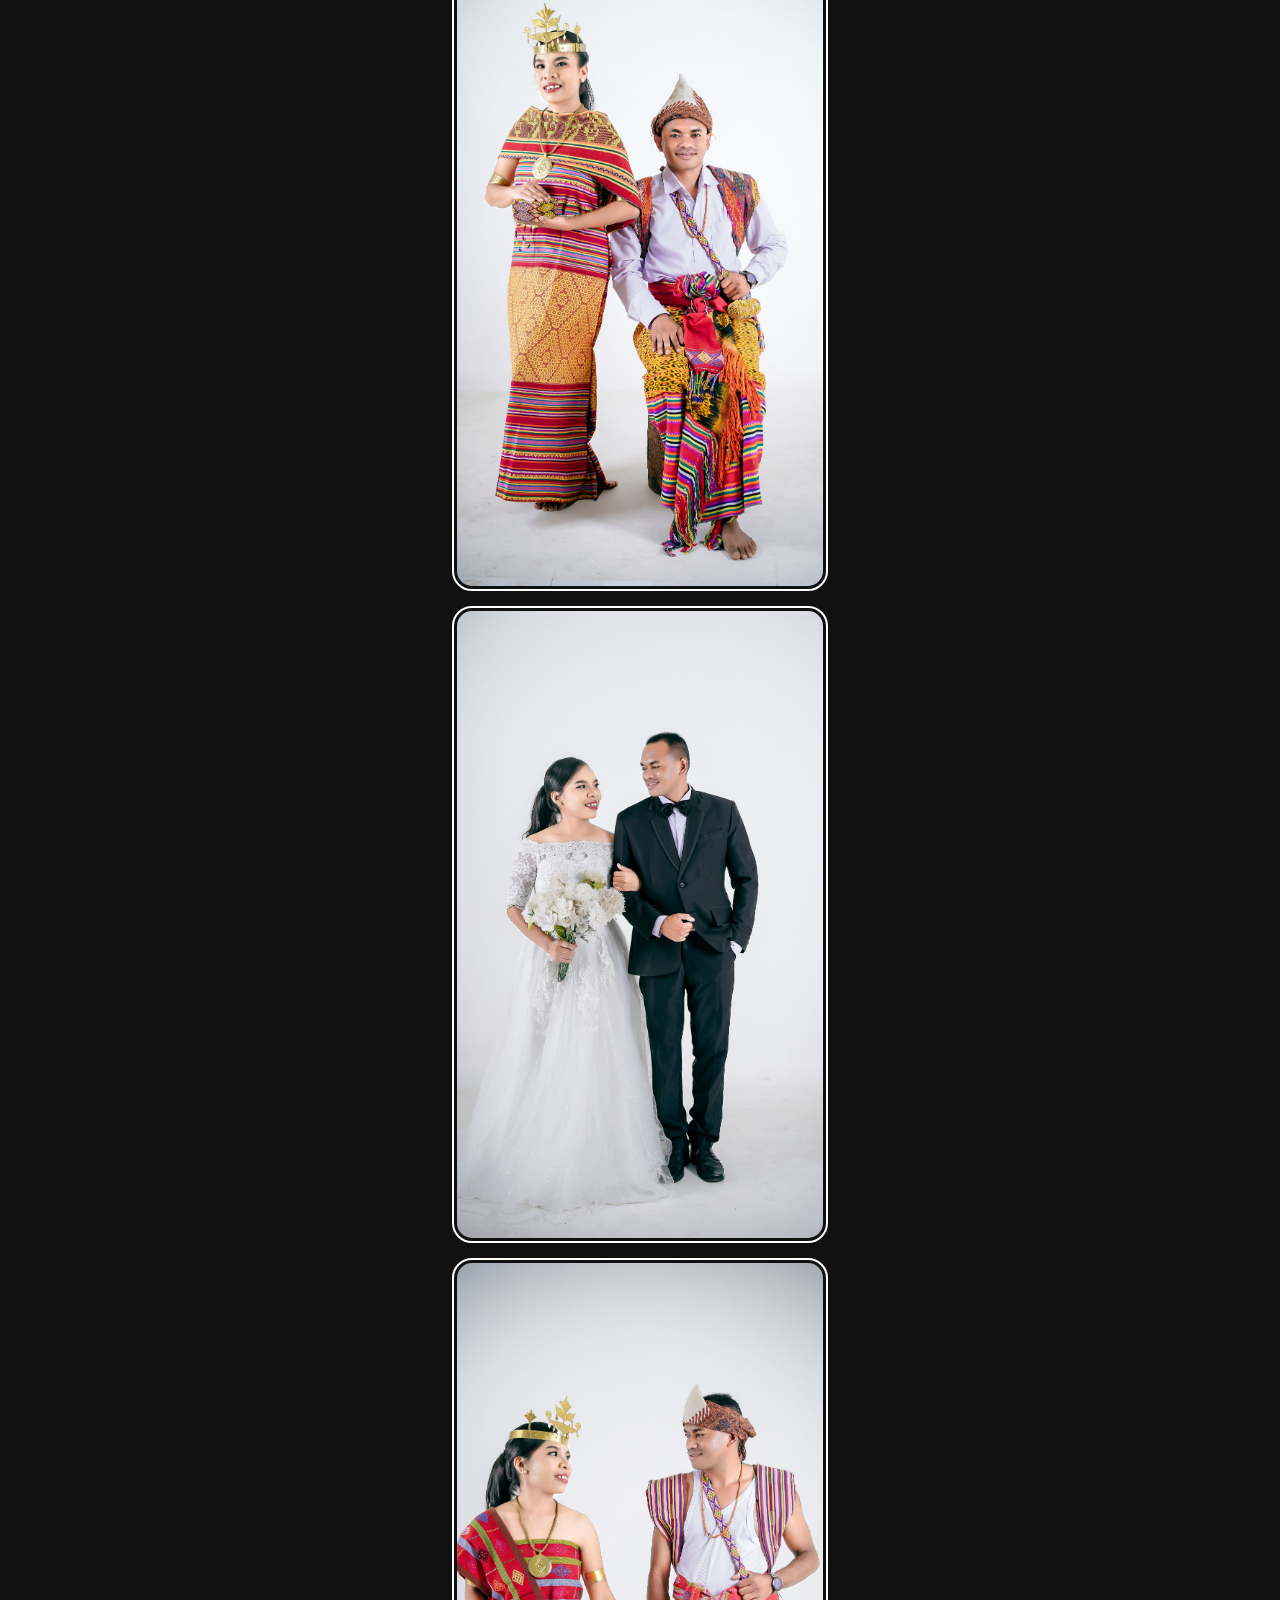
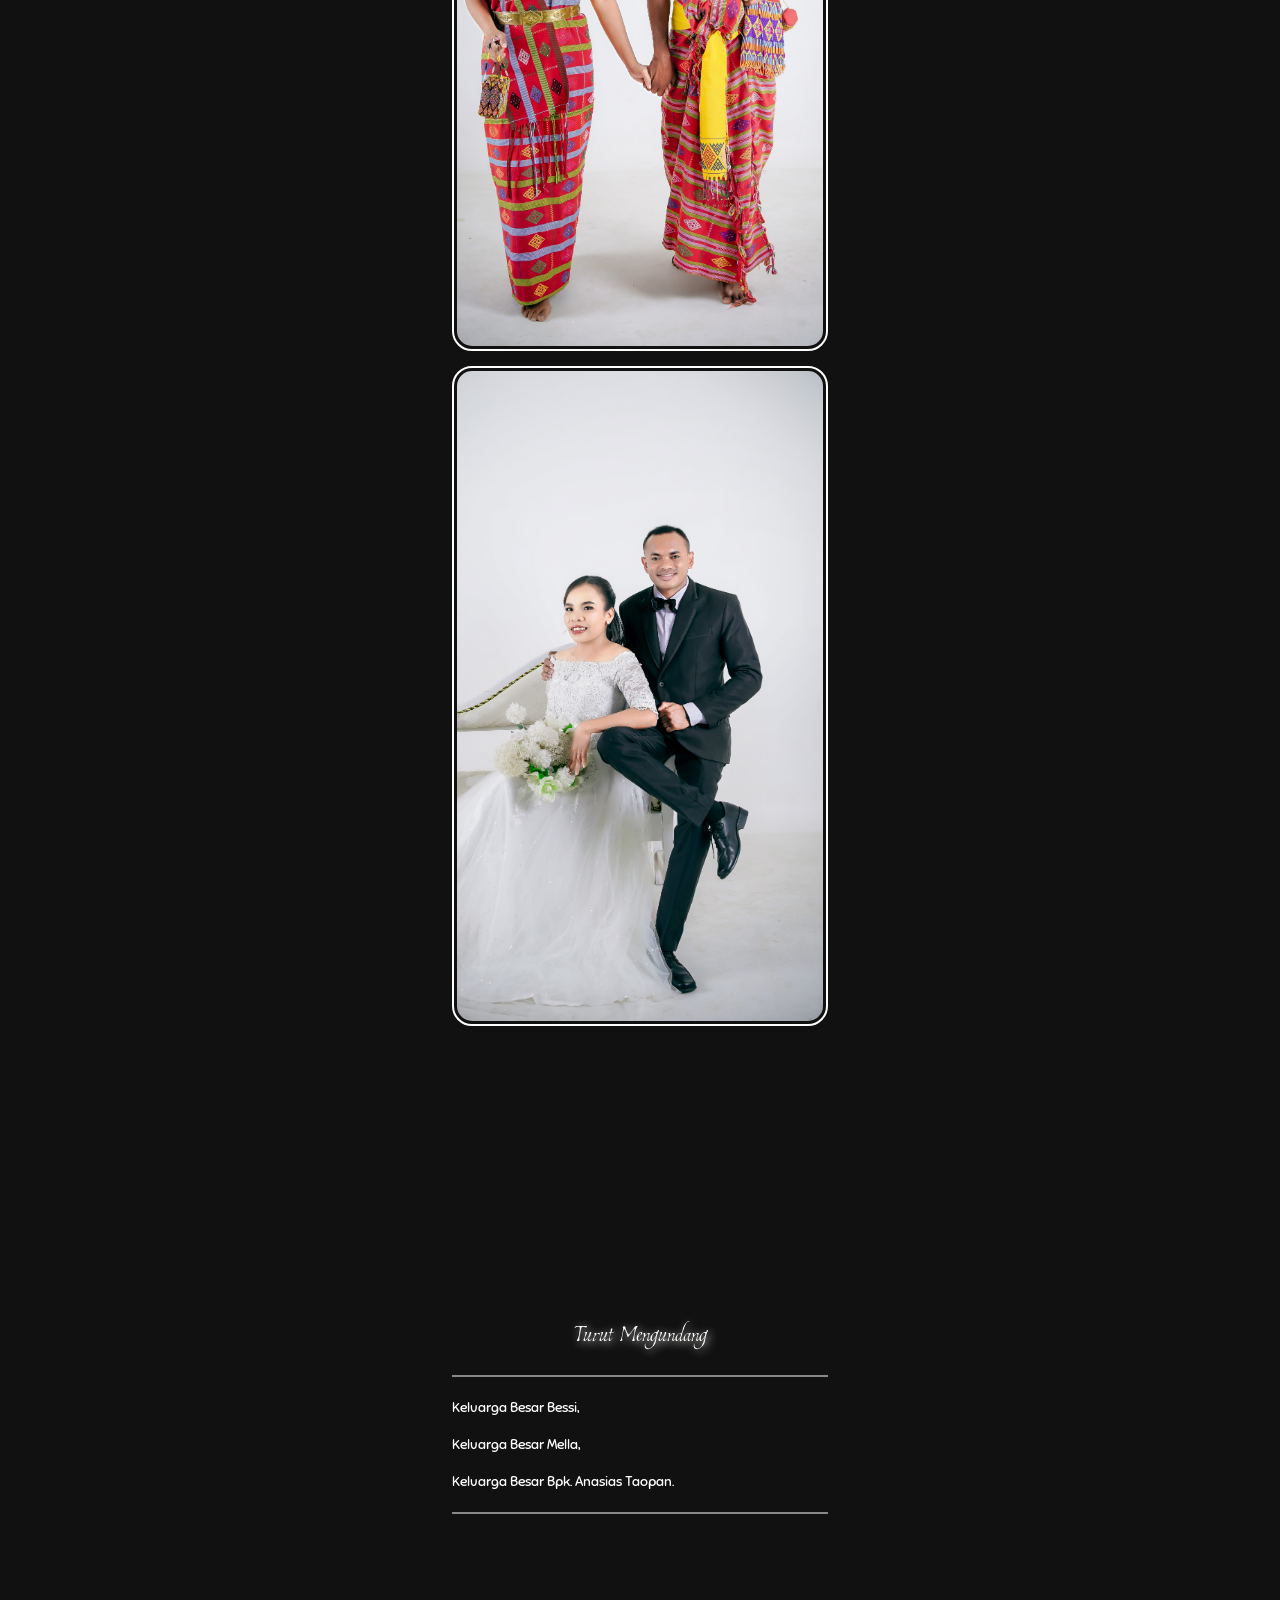
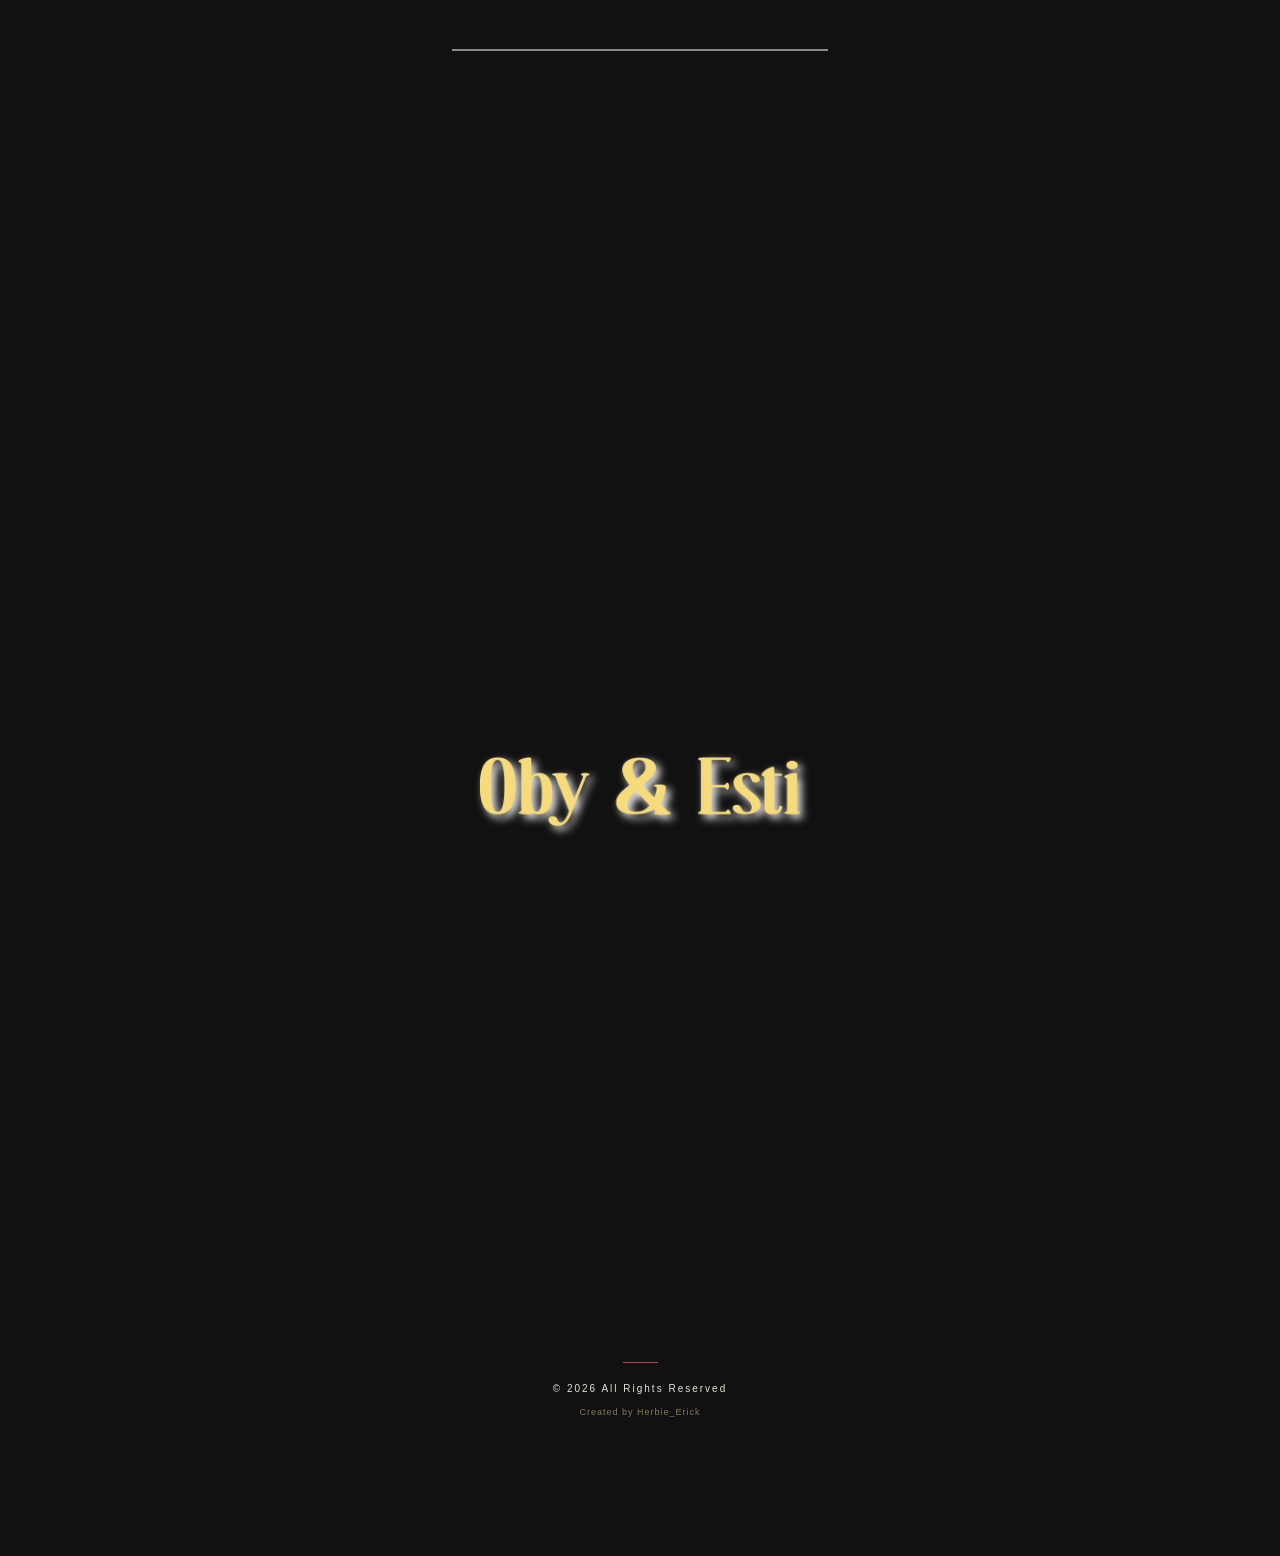
==== commit ee47696a: "fixing again" ====
--- a/index.html
+++ b/index.html
@@ -11,17 +11,22 @@
     >
 
     <title>Oby & Esty</title>
-    <link rel="icon" type="image/png" href="assets/dec/thumb.jpg">
-
-    <meta property="og:title" content="Undangan Pernikahan Oby & Esti">
-    <meta property="og:description" content="Klik untuk membuka undangan pernikahan kami">
-    <meta property="og:image" content="https://linniel.github.io/obyestiwedding.github.io/assets/dec/thumb.jpg">
-    <meta property="og:image:width" content="1200">
-    <meta property="og:image:height" content="630">
-    <meta property="og:url" content="https://linniel.github.io/obyestiwedding.github.io/">
-    <meta property="og:type" content="website">
-    <meta property="og:site_name" content="Undangan Pernikahanan Oby & Esti ">
-    <meta name="twitter:card" content="summary_large_image">
+<link rel="icon" type="image/jpeg" href="assets/dec/thumb.jpg">
+
+<meta property="og:title" content="Undangan Pernikahan Oby & Esti">
+<meta property="og:description" content="Klik untuk membuka undangan pernikahan kami">
+
+<meta property="og:image" content="https://linniel.github.io/obyestiwedding.github.io/assets/dec/thumb.jpg">
+<meta property="og:image:secure_url" content="https://linniel.github.io/obyestiwedding.github.io/assets/dec/thumb.jpg">
+<meta property="og:image:type" content="image/jpeg">
+<meta property="og:image:width" content="1200">
+<meta property="og:image:height" content="630">
+
+<meta property="og:url" content="https://linniel.github.io/obyestiwedding.github.io/">
+<meta property="og:type" content="website">
+<meta property="og:site_name" content="Undangan Pernikahan Oby & Esti">
+
+<meta name="twitter:card" content="summary_large_image">
 
 
     <!-- =====================================
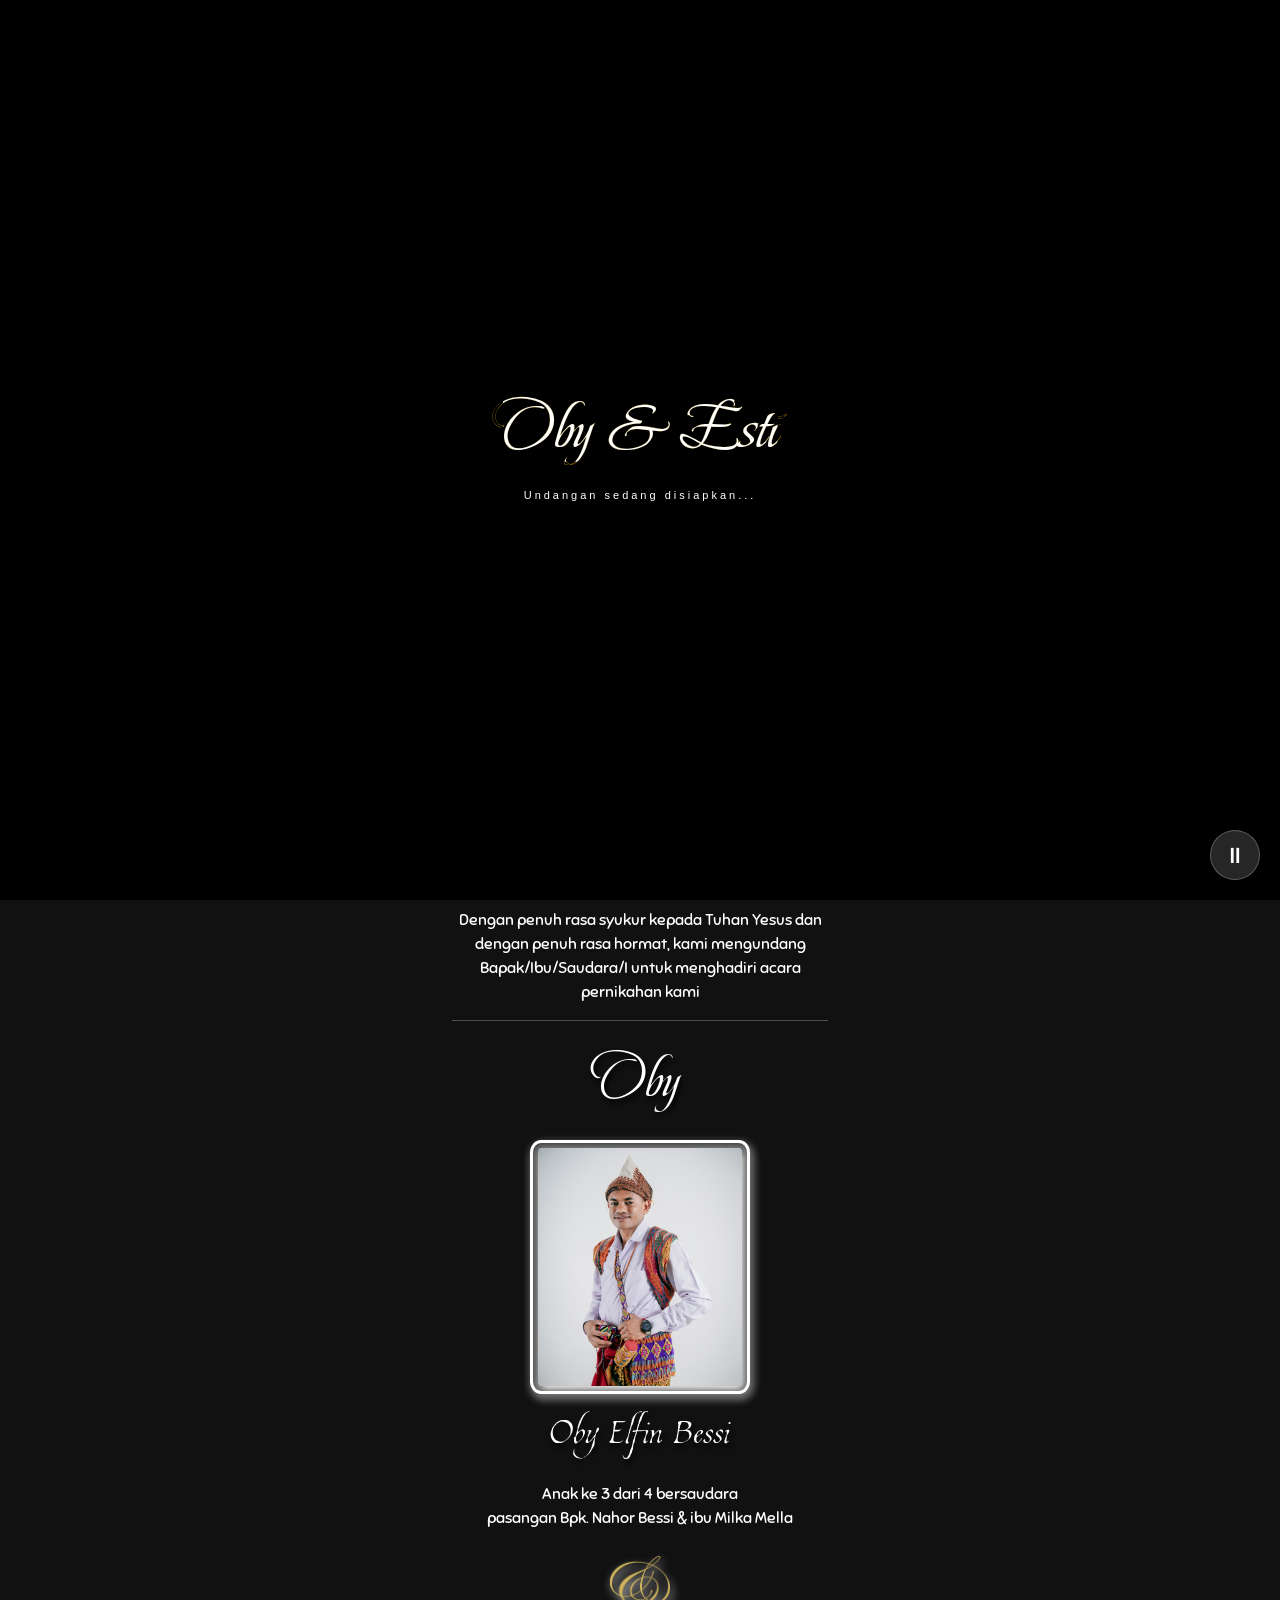
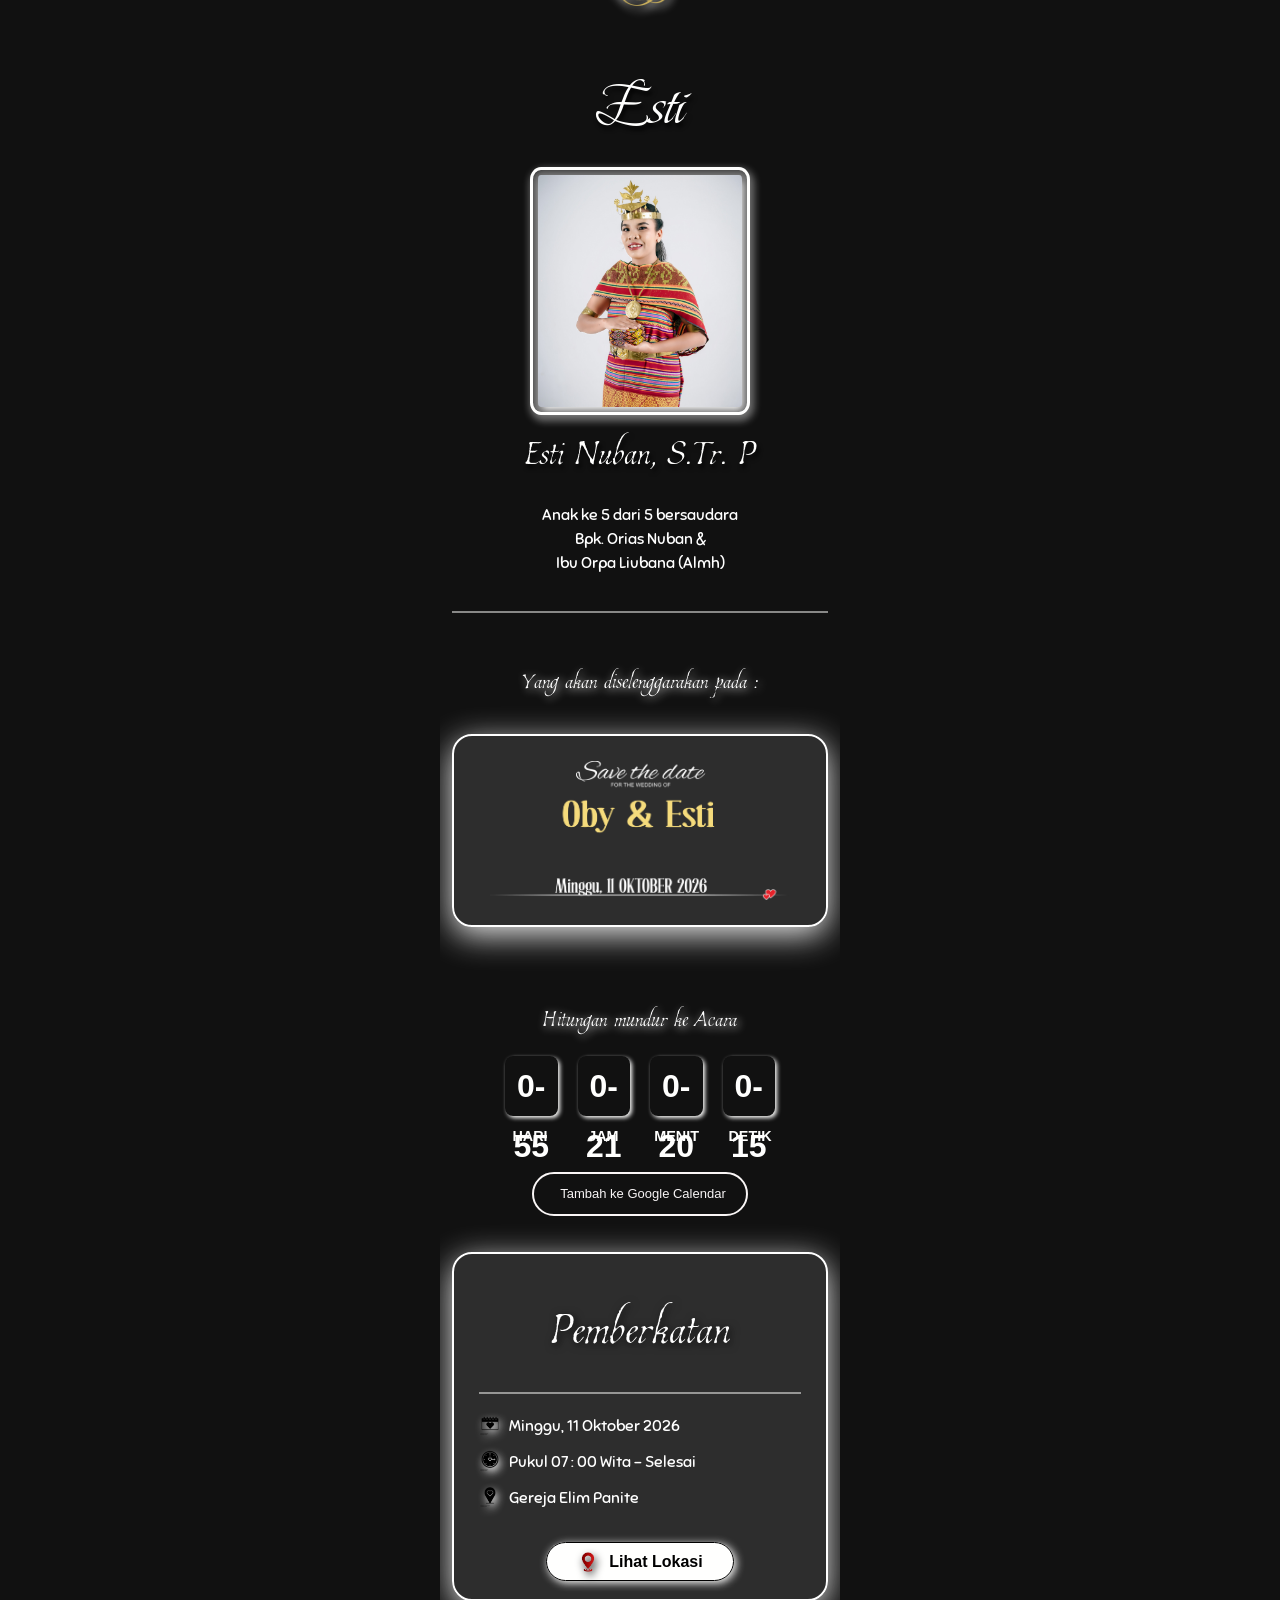
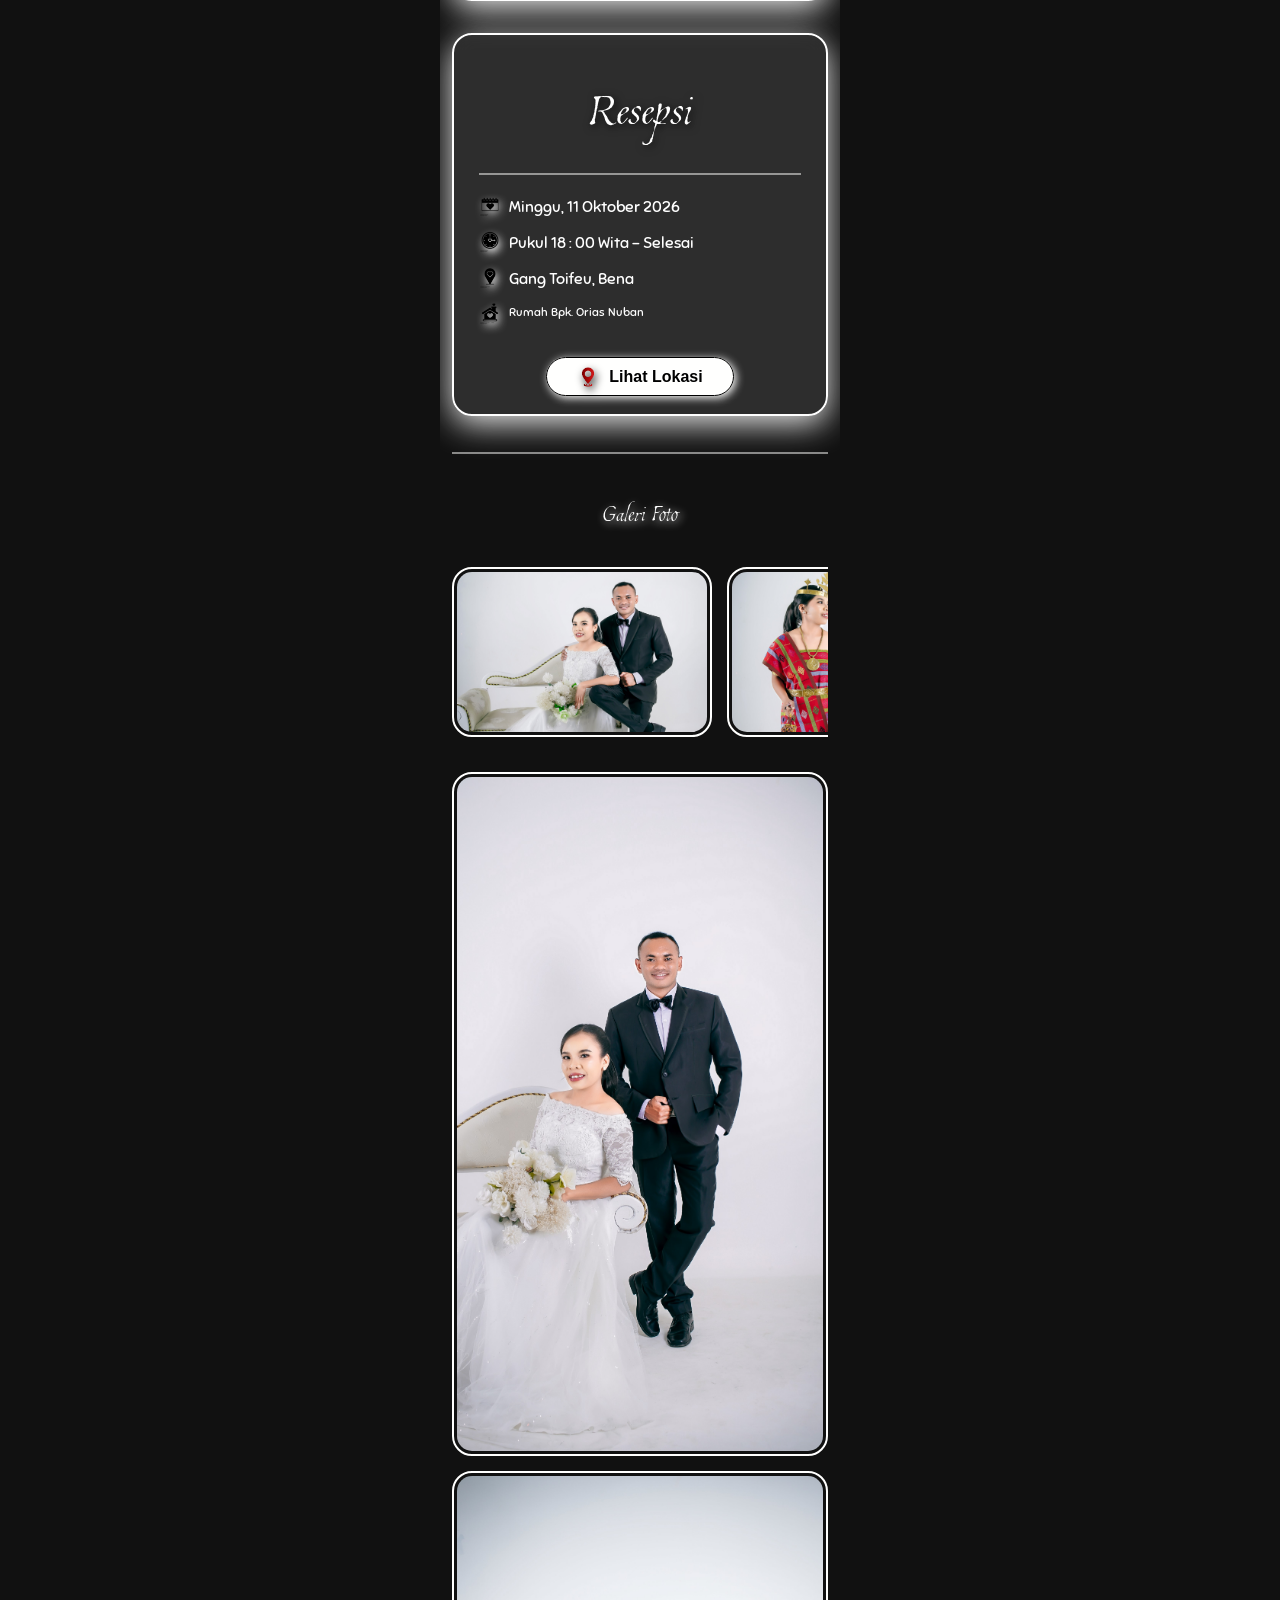
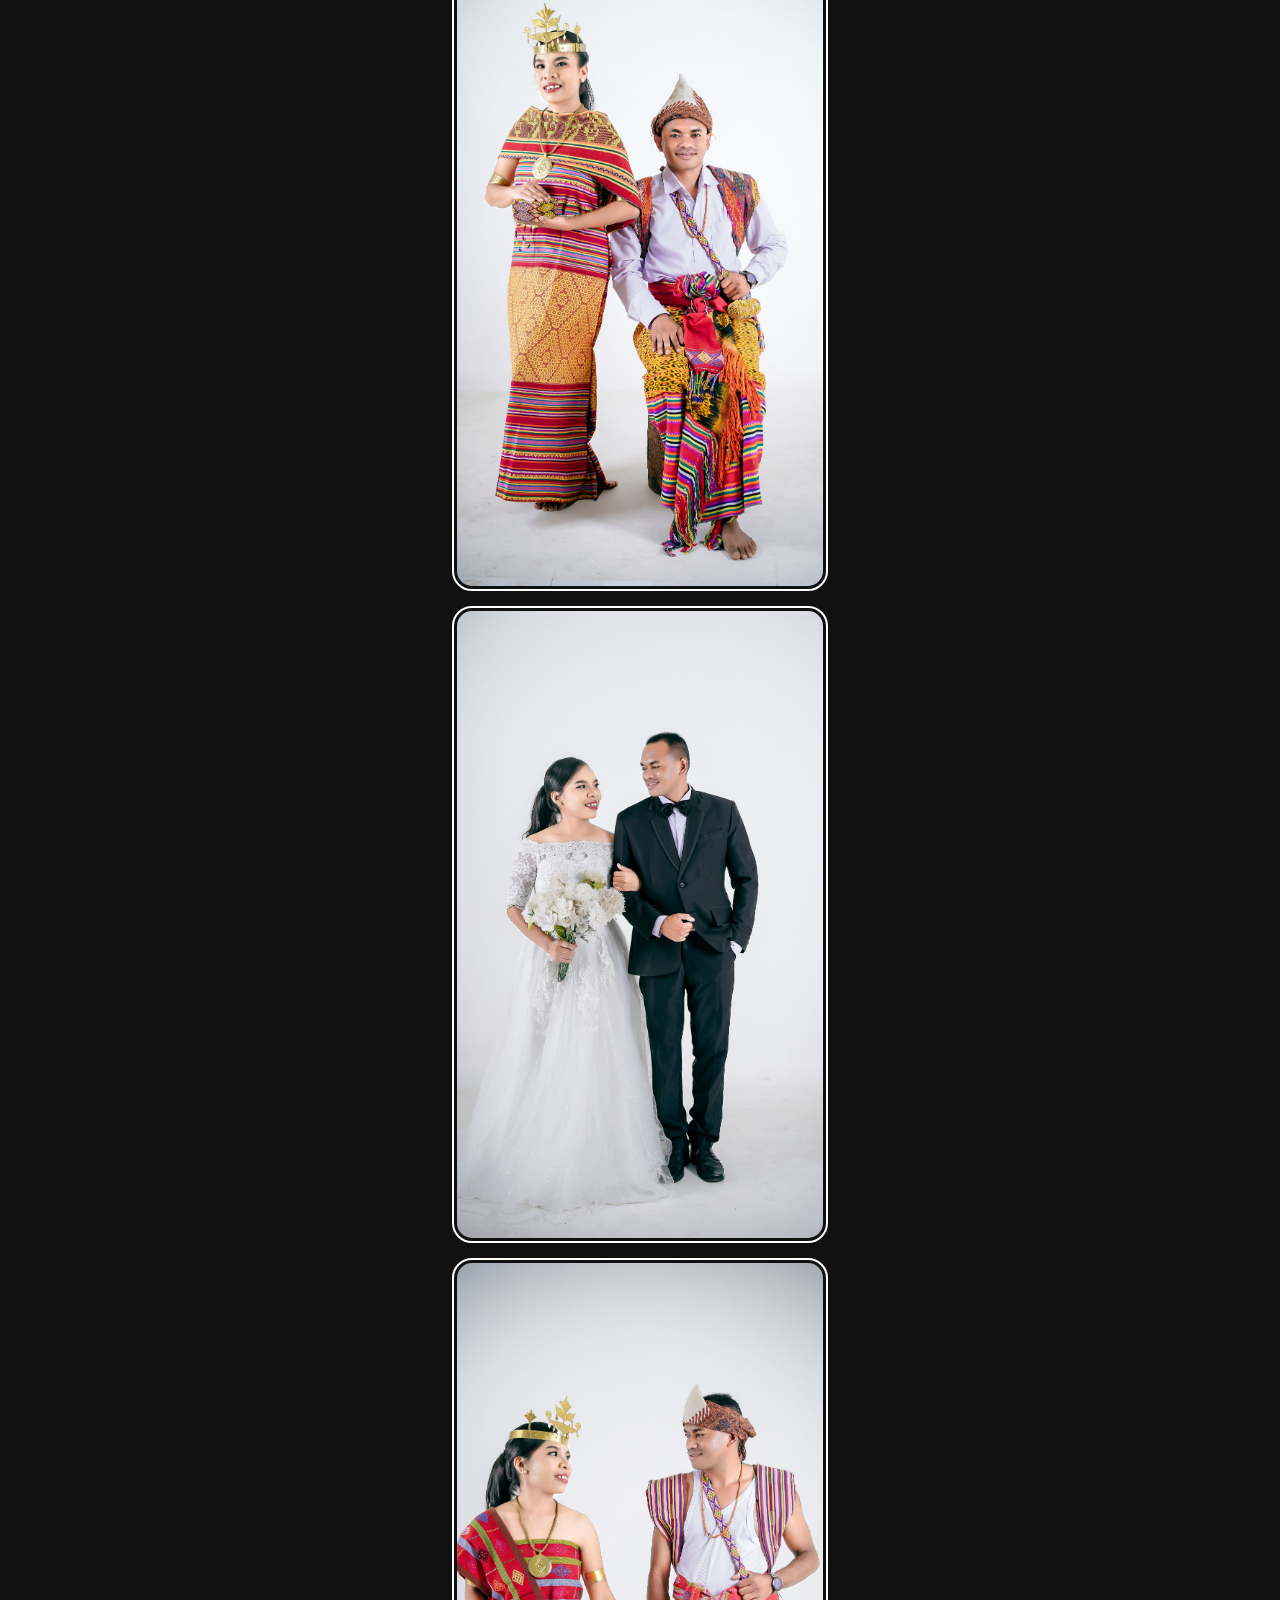
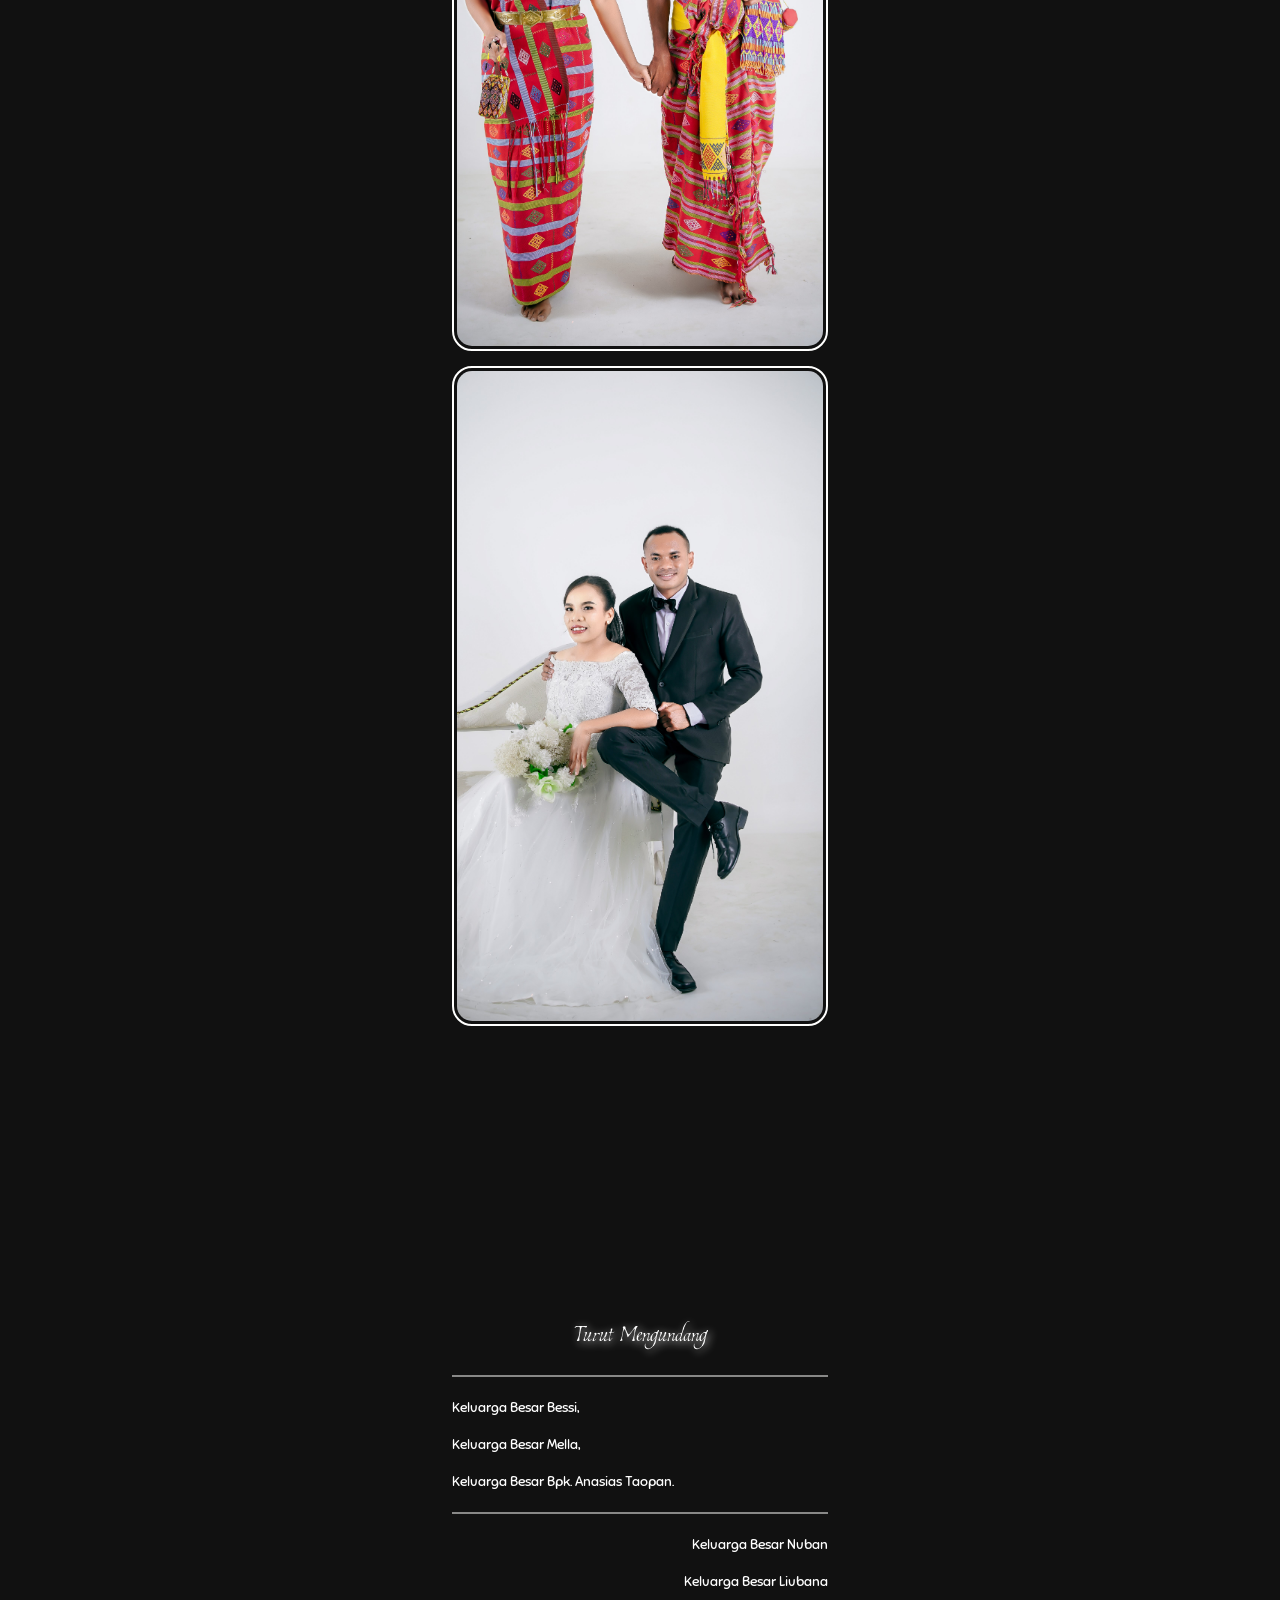
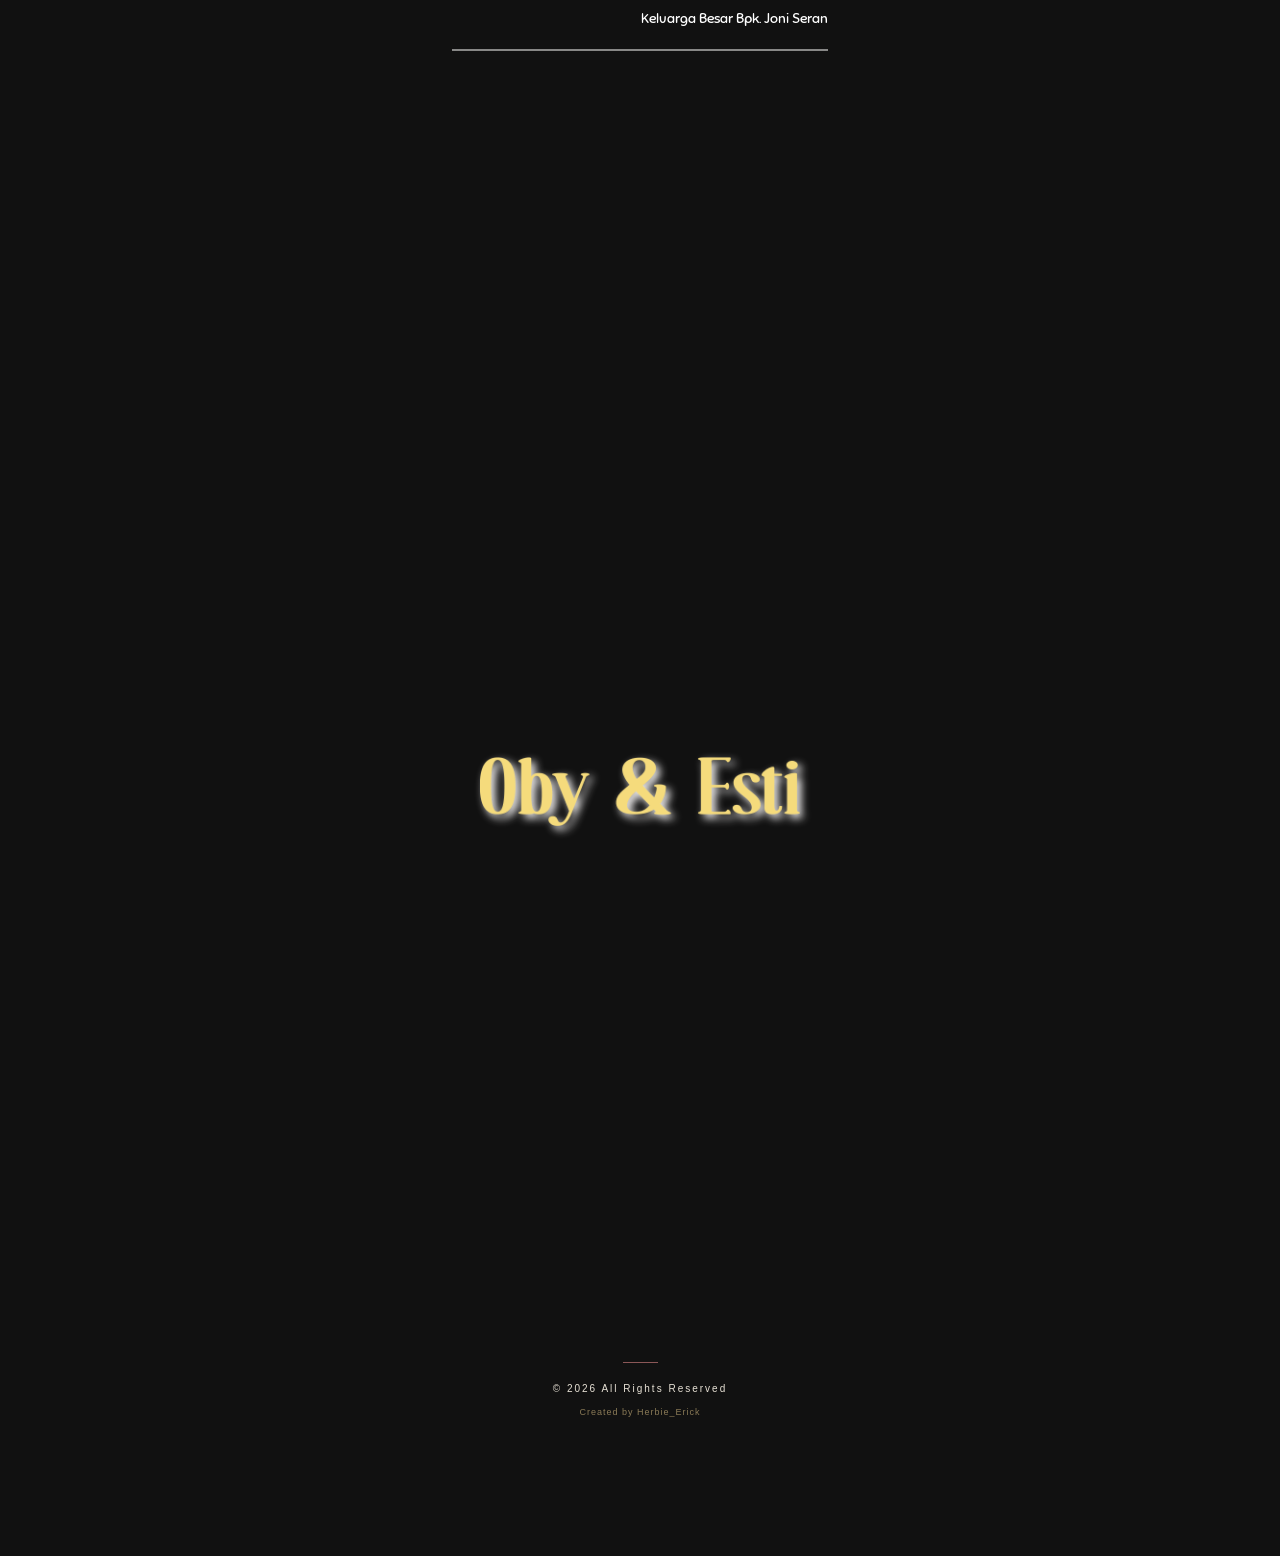
==== commit 3108ccbc: "add location" ====
--- a/index.html
+++ b/index.html
@@ -264,7 +264,7 @@
                             <img src="assets/dec/location.png" class="icon" alt="">
                             Gereja Elim Panite</p>
                     </div>
-                    <a href="https://maps.app.goo.gl/R7XHMyD7AdE7v3eS8" target="_blank" class="btn_maps mt-4">
+                    <a href="https://maps.app.goo.gl/AMyy1CB8nXu2o41M9" target="_blank" class="btn_maps mt-4">
                   <img src="assets/dec/loc.png" class="icon_2" alt="">Lihat Lokasi
                     </a>
                 </div>
@@ -294,7 +294,7 @@
                     </p>
 
                 </div>
-                    <a href="https://maps.app.goo.gl/PGSMsq6SE9vQWwyQ8" target="_blank" class="btn_maps mt-4">
+                    <a href="https://maps.app.goo.gl/MvR1TMGnhxPNhe8VA" target="_blank" class="btn_maps mt-4">
                   <img src="assets/dec/loc.png" class="icon_2" alt="">Lihat Lokasi
                     </a>
                 </div>
